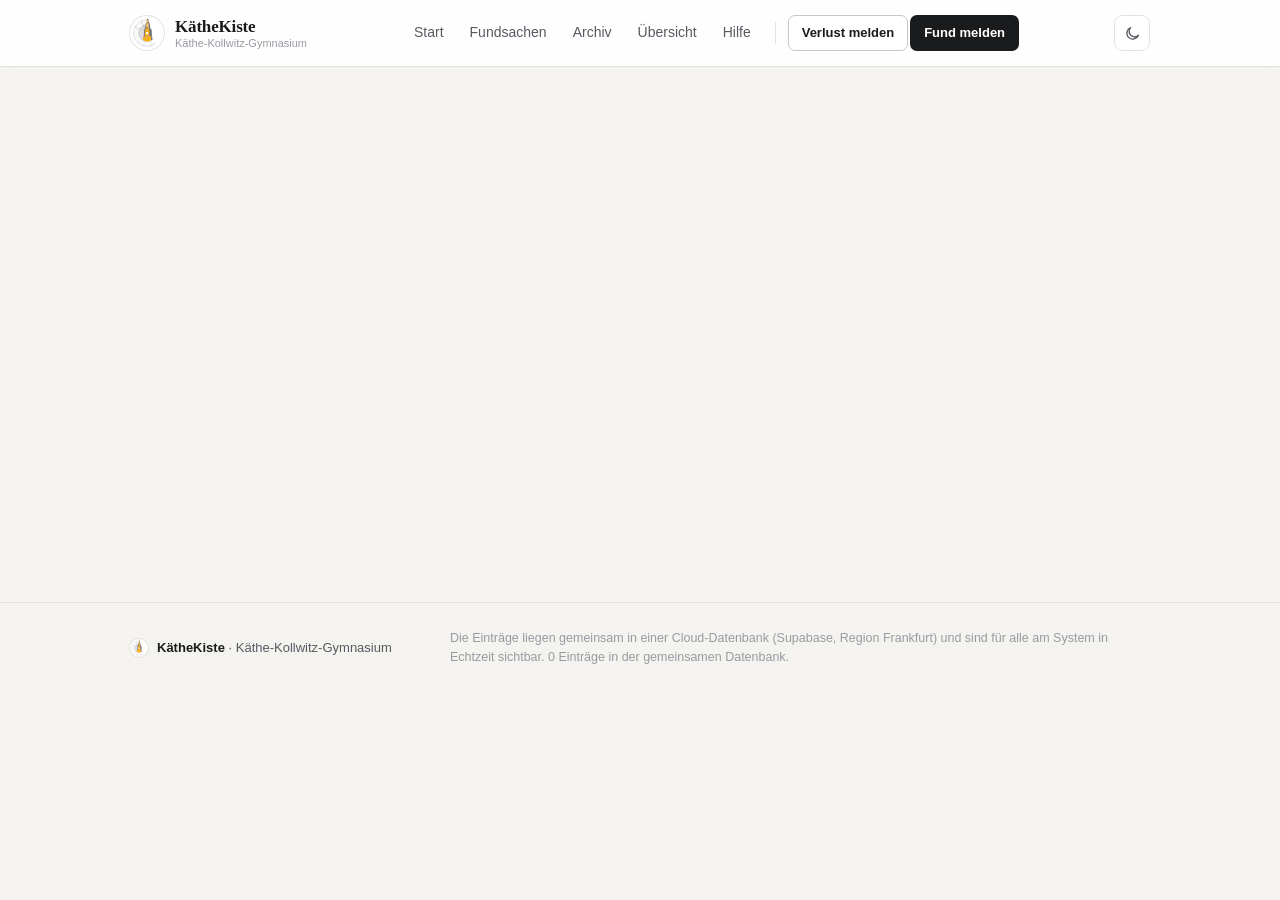
==== index.html @ 09cceaaf "KätheKiste: Darkmode (helles Default), Fotos in Beispieldaten, Onboarding + Conn-Banner" ====
<!DOCTYPE html>
<html lang="de">
<head>
  <meta charset="UTF-8" />
  <meta name="viewport" content="width=device-width, initial-scale=1.0" />
  <meta name="theme-color" content="#f4f3ef" />
  <!-- Design-Theme vor dem ersten Paint setzen. Default bleibt hell (Weiß/Papier);
       eine zuvor getroffene Auswahl (kk-theme in localStorage) wird respektiert. -->
  <script>
    try {
      var kkTheme = localStorage.getItem("kk-theme");
      if (kkTheme === "dark" || kkTheme === "light") document.documentElement.setAttribute("data-theme", kkTheme);
    } catch (e) { /* z. B. Privatmodus: Theme bleibt hell */ }
  </script>
  <title>KätheKiste – Digitales Fundsachen-System · Käthe-Kollwitz-Gymnasium</title>
  <meta name="description" content="Digitales Fundsachen-System des Käthe-Kollwitz-Gymnasiums: Verluste und Funde melden, automatisch zusammenbringen, Abholung über das Sekretariat." />
  <link rel="icon" href="data:image/svg+xml,%3Csvg%20xmlns%3D%22http%3A%2F%2Fwww.w3.org%2F2000%2Fsvg%22%20width%3D%2232%22%20height%3D%2232%22%20viewBox%3D%220%200%2032%2032%22%3E%3Crect%20width%3D%2232%22%20height%3D%2232%22%20rx%3D%227%22%20fill%3D%22%231a1b1d%22%2F%3E%3Cg%20transform%3D%22translate(4%2C4)%20scale(0.171428571)%22%3E%3Cellipse%20fill%3D%22%23FFFFFF%22%20cx%3D%2269.857%22%20cy%3D%2270%22%20rx%3D%2269.857%22%20ry%3D%2270%22%2F%3E%0D%0A%3Cpath%20fill%3D%22%23DFDFE3%22%20d%3D%22M35.755%2C70.789c0-18.98%2C15.356-34.368%2C34.295-34.368c5.538%2C21.62%2C21.75%2C60.943%2C21.509%2C61.138%0D%0A%09c-5.881%2C4.753-13.363%2C7.598-21.509%2C7.598C51.111%2C105.156%2C35.755%2C89.77%2C35.755%2C70.789%22%2F%3E%0D%0A%3Cpath%20fill%3D%22none%22%20stroke%3D%22%236C6B70%22%20stroke-width%3D%221.0171%22%20d%3D%22M35.755%2C70.789c0-18.98%2C15.356-34.368%2C34.295-34.368%0D%0A%09c5.538%2C21.62%2C21.75%2C60.943%2C21.509%2C61.138c-5.881%2C4.753-13.363%2C7.598-21.509%2C7.598C51.111%2C105.156%2C35.755%2C89.77%2C35.755%2C70.789z%22%2F%3E%0D%0A%3Cpath%20fill%3D%22none%22%20stroke%3D%22%23C5C6CB%22%20stroke-width%3D%222.4411%22%20stroke-miterlimit%3D%223.864%22%20d%3D%22M103.931%2C111.516%0D%0A%09c-0.847%2C0.631-4.056%2C2.922-4.94%2C3.506c-8.518%2C5.635-18.63%2C8.92-29.566%2C8.92c-29.606%2C0-53.604-24.05-53.604-53.716%0D%0A%09c0-28.399%2C21.989-51.652%2C49.837-53.584l4.885-0.152%22%2F%3E%0D%0A%3Cpath%20fill%3D%22none%22%20stroke%3D%22%23C5C6CB%22%20stroke-width%3D%220.8939%22%20stroke-miterlimit%3D%223.864%22%20d%3D%22M96.914%2C103.393%0D%0A%09c-7.698%2C6.591-17.689%2C10.571-28.612%2C10.571c-24.354%2C0-44.097-19.782-44.097-44.185c0-24.401%2C19.742-44.184%2C44.097-44.184%22%2F%3E%0D%0A%3Cpath%20fill%3D%22%23FCB11B%22%20d%3D%22M87.5%2C82.201l-33.45%2C3.014l0.011%2C15.077c6.092%2C4.294%2C21.046%2C7.067%2C33.506-0.776L87.5%2C82.201z%22%2F%3E%0D%0A%3Cpolygon%20fill%3D%22%236C6B70%22%20points%3D%2262.471%2C52.829%2063.73%2C48.21%2066.839%2C45.081%2067.025%2C49.907%20%22%2F%3E%0D%0A%3Cpolygon%20fill%3D%22%23FCB11B%22%20points%3D%2266.678%2C49.651%2066.997%2C29.14%2076.91%2C27.886%2077.072%2C48.448%20%22%2F%3E%0D%0A%3Cpath%20fill%3D%22%23FFFFFF%22%20d%3D%22M69.483%2C41.712l3.743-0.535l-0.1-5.52c-1.253-1.256-2.493-1.098-3.555%2C0.556L69.483%2C41.712z%22%2F%3E%0D%0A%3Cpolygon%20fill%3D%22%23FCB11B%22%20points%3D%2269.927%2C17.866%2068.948%2C18.752%2068.948%2C27.445%2075.234%2C26.557%2074.968%2C16.98%20%22%2F%3E%0D%0A%3Cpath%20fill%3D%22%23FFFFFF%22%20d%3D%22M70.793%2C23.763l2.318-0.267l-0.097-2.479c-0.579-1.031-1.618-0.954-2.212%2C0.177L70.793%2C23.763z%22%2F%3E%0D%0A%3Cpath%20fill%3D%22%236C6B70%22%20d%3D%22M62.668%2C52.449c-3.713%2C2.367-5.48%2C4.822-5.307%2C7.361L57.01%2C81.75l-3.12%2C3.816l0.158-0.168l33.221-2.896%0D%0A%09l-0.012%2C17.414c1.773-1.031%2C3.456-2.308%2C4.729-3.281l-0.13-8.894c0.049%2C0.096-1.928-2.854-1.928-2.854l-0.566-24.482%0D%0A%09c-1.448-5.764-3.333-8.87-6.074-9.553l-0.278-0.043l-1.668-18.272c-0.323-2.265-2.098-4.97-2.834-5.502l-1.236-2.654%0D%0A%09c-0.335-3.269-0.548-7.22-0.548-7.22c-0.111-2.008-1.012-4.313-3.61-6.972c-3.628%2C3.902-3.968%2C5.951-4.165%2C8.563l5.636-0.89%0D%0A%09l0.428%2C8.012l-5.973%2C1.109c-0.873%2C0.579-1.549%2C1.123-2.019%2C1.668c-1.5%2C1.409-2.959%2C2.638-3.239%2C6.092%20M66.941%2C40.784l0.038-1.669%0D%0A%09l0.102-3.762l-0.012%2C0.003l0.141-5.722l8.927-1.301l0.307%2C5.192l-0.044-0.016l0.444%2C14.604L66.711%2C49.37l0.225-8.588L66.941%2C40.784z%0D%0A%09%20M78.714%2C51.575l-0.031%2C7.985L78.6%2C59.545l-15.931%2C1.953l0.247-7.547L78.714%2C51.575z%20M61.343%2C82.9l-0.089-18.732l17.496-2.105%0D%0A%09l0.166%2C19.059L61.343%2C82.9z%22%2F%3E%0D%0A%0D%0A%0D%0A%0D%0A%0D%0A%0D%0A%0D%0A%0D%0A%0D%0A%0D%0A%0D%0A%0D%0A%0D%0A%0D%0A%0D%0A%0D%0A%0D%0A%0D%0A%0D%0A%0D%0A%0D%0A%0D%0A%0D%0A%3Cpath%20fill%3D%22%236C6B70%22%20d%3D%22M53.158%2C127.277c-0.035%2C0.146-0.103%2C0.258-0.217%2C0.33c-0.108%2C0.073-0.24%2C0.094-0.397%2C0.066%0D%0A%09c-0.14-0.027-0.254-0.097-0.333-0.201c-0.079-0.104-0.107-0.236-0.079-0.396c0.027-0.146%2C0.101-0.256%2C0.214-0.328%0D%0A%09c0.107-0.071%2C0.242-0.099%2C0.396-0.071c0.145%2C0.028%2C0.256%2C0.095%2C0.34%2C0.196C53.16%2C126.978%2C53.188%2C127.111%2C53.158%2C127.277%0D%0A%09%20M53.309%2C126.014c-0.022%2C0.113-0.077%2C0.204-0.164%2C0.273c-0.085%2C0.066-0.203%2C0.092-0.347%2C0.066c-0.13-0.028-0.227-0.096-0.282-0.193%0D%0A%09c-0.058-0.102-0.074-0.203-0.052-0.316c0.026-0.123%2C0.086-0.219%2C0.183-0.28c0.096-0.062%2C0.2-0.085%2C0.321-0.062%0D%0A%09c0.126%2C0.025%2C0.222%2C0.088%2C0.28%2C0.181C53.313%2C125.775%2C53.33%2C125.887%2C53.309%2C126.014%20M53.52%2C127.346%0D%0A%09c0.035-0.169%2C0.008-0.32-0.061-0.453c-0.073-0.131-0.185-0.236-0.324-0.305l0.002-0.013c0.111-0.006%2C0.221-0.052%2C0.328-0.136%0D%0A%09c0.105-0.091%2C0.177-0.224%2C0.216-0.41c0.027-0.136%2C0.014-0.264-0.039-0.379c-0.053-0.113-0.132-0.207-0.241-0.287%0D%0A%09c-0.105-0.078-0.232-0.131-0.375-0.157c-0.14-0.028-0.275-0.028-0.407%2C0.006c-0.13%2C0.03-0.238%2C0.089-0.333%2C0.175%0D%0A%09c-0.088%2C0.088-0.149%2C0.199-0.177%2C0.338c-0.03%2C0.186-0.014%2C0.34%2C0.051%2C0.459s0.147%2C0.201%2C0.251%2C0.25l-0.004%2C0.01%0D%0A%09c-0.156%2C0.014-0.293%2C0.066-0.412%2C0.164c-0.116%2C0.096-0.194%2C0.23-0.229%2C0.396c-0.044%2C0.26%2C0%2C0.479%2C0.136%2C0.652%0D%0A%09c0.138%2C0.174%2C0.331%2C0.287%2C0.585%2C0.338c0.251%2C0.049%2C0.472%2C0.016%2C0.665-0.098C53.343%2C127.788%2C53.467%2C127.602%2C53.52%2C127.346%22%2F%3E%0D%0A%3Cpath%20fill%3D%22%236C6B70%22%20d%3D%22M46.721%2C16.435c-0.102-0.253-0.25-0.429-0.45-0.529c-0.201-0.097-0.425-0.102-0.672-0.014%0D%0A%09c-0.041%2C0.018-0.104%2C0.049-0.169%2C0.083c-0.065%2C0.039-0.119%2C0.072-0.153%2C0.106l-0.234-0.647l1.041-0.399l-0.127-0.326l-1.376%2C0.528%0D%0A%09l0.488%2C1.362c0.073-0.077%2C0.155-0.146%2C0.242-0.206c0.091-0.061%2C0.165-0.103%2C0.236-0.129c0.186-0.075%2C0.35-0.084%2C0.501-0.03%0D%0A%09c0.146%2C0.049%2C0.259%2C0.168%2C0.332%2C0.353c0.061%2C0.167%2C0.061%2C0.315%2C0.002%2C0.442c-0.06%2C0.126-0.158%2C0.221-0.297%2C0.279%0D%0A%09c-0.115%2C0.041-0.221%2C0.053-0.32%2C0.03c-0.097-0.022-0.193-0.084-0.284-0.186l-0.306%2C0.254c0.129%2C0.144%2C0.277%2C0.234%2C0.448%2C0.27%0D%0A%09c0.171%2C0.038%2C0.345%2C0.021%2C0.522-0.045c0.167-0.066%2C0.305-0.159%2C0.417-0.281c0.107-0.124%2C0.18-0.263%2C0.209-0.42%0D%0A%09C46.799%2C16.772%2C46.787%2C16.606%2C46.721%2C16.435%22%2F%3E%0D%0A%3Cpath%20fill%3D%22%236C6B70%22%20d%3D%22M97.154%2C125.844l-0.139-0.294l-1.249%2C0.587l0.45-1.176c0.066-0.16%2C0.11-0.322%2C0.135-0.488%0D%0A%09c0.026-0.166%2C0.004-0.33-0.066-0.494c-0.111-0.223-0.27-0.359-0.469-0.407c-0.203-0.044-0.414-0.017-0.635%2C0.084%0D%0A%09c-0.219%2C0.103-0.374%2C0.241-0.474%2C0.415c-0.096%2C0.176-0.113%2C0.383-0.046%2C0.617l0.38-0.138c-0.032-0.131-0.028-0.249%2C0.022-0.353%0D%0A%09c0.045-0.104%2C0.131-0.188%2C0.256-0.243c0.121-0.057%2C0.235-0.071%2C0.35-0.037c0.111%2C0.037%2C0.2%2C0.11%2C0.263%2C0.233%0D%0A%09c0.042%2C0.104%2C0.06%2C0.211%2C0.042%2C0.322c-0.014%2C0.11-0.04%2C0.217-0.077%2C0.316l-0.539%2C1.459l0.17%2C0.357L97.154%2C125.844z%22%2F%3E%0D%0A%3Cpolygon%20fill%3D%22%236C6B70%22%20points%3D%2290.703%2C125.443%2090.582%2C125.146%2088.983%2C125.793%2089.104%2C126.094%2090.334%2C125.598%2090.208%2C128.263%20%0D%0A%0990.597%2C128.109%20%22%2F%3E%0D%0A%3Cpath%20fill%3D%22%236C6B70%22%20d%3D%22M29.896%2C113.467l-0.588-0.611l1.57-0.35l0.004%2C0.002L29.896%2C113.467z%20M30.188%2C114.24l0.234-0.227%0D%0A%09l-0.268-0.277l1.305-1.263l-0.312-0.327l-2.028%2C0.436l-0.271%2C0.265l0.813%2C0.847l-0.436%2C0.42l0.257%2C0.27l0.435-0.419L30.188%2C114.24z%22%0D%0A%09%2F%3E%0D%0A%3Cpath%20fill%3D%22%236C6B70%22%20d%3D%22M19.66%2C40.134c-0.138-0.104-0.284-0.159-0.444-0.16c-0.154-0.002-0.302%2C0.057-0.428%2C0.175l-0.008-0.002%0D%0A%09c0.05-0.142%2C0.055-0.277%2C0.019-0.411c-0.042-0.137-0.12-0.251-0.232-0.34c-0.138-0.1-0.271-0.152-0.407-0.158%0D%0A%09c-0.136-0.006-0.262%2C0.025-0.381%2C0.094c-0.119%2C0.067-0.224%2C0.164-0.316%2C0.285c-0.112%2C0.147-0.178%2C0.309-0.195%2C0.474%0D%0A%09c-0.024%2C0.17%2C0.015%2C0.338%2C0.106%2C0.502l0.333-0.227c-0.053-0.091-0.077-0.188-0.076-0.286c0.003-0.099%2C0.035-0.189%2C0.1-0.272%0D%0A%09c0.079-0.109%2C0.176-0.172%2C0.285-0.195c0.112-0.021%2C0.229%2C0.009%2C0.348%2C0.095c0.11%2C0.079%2C0.168%2C0.18%2C0.168%2C0.303%0D%0A%09c0%2C0.124-0.082%2C0.297-0.245%2C0.519l0.257%2C0.195c0.068-0.096%2C0.149-0.183%2C0.238-0.264c0.089-0.082%2C0.187-0.129%2C0.292-0.149%0D%0A%09c0.109-0.017%2C0.221%2C0.017%2C0.342%2C0.107c0.117%2C0.092%2C0.181%2C0.206%2C0.194%2C0.341c0.008%2C0.137-0.027%2C0.266-0.119%2C0.383%0D%0A%09c-0.084%2C0.114-0.177%2C0.181-0.273%2C0.203c-0.095%2C0.021-0.21%2C0.009-0.341-0.037l-0.14%2C0.386c0.204%2C0.071%2C0.392%2C0.077%2C0.562%2C0.008%0D%0A%09c0.173-0.063%2C0.319-0.184%2C0.449-0.355c0.097-0.132%2C0.166-0.271%2C0.199-0.416c0.034-0.146%2C0.03-0.287-0.012-0.426%0D%0A%09C19.893%2C40.365%2C19.799%2C40.241%2C19.66%2C40.134%22%2F%3E%0D%0A%3Cpath%20fill%3D%22none%22%20stroke%3D%22%236C6B70%22%20stroke-width%3D%220.7198%22%20stroke-miterlimit%3D%223.864%22%20d%3D%22M38.652%2C59.289l-11.251-4.022%0D%0A%09%20M54.966%2C119.818l-1.346%2C3.925%20M60.229%2C121.07l-0.919%2C4.113%20M92.116%2C116.67l1.903%2C3.594%20M86.006%2C114.92l2.968%2C7.689%20M39.577%2C102.25%0D%0A%09l-5.603%2C5.916%20M40.951%2C54.028L22.198%2C43.041%22%2F%3E%0D%0A%3Cpolygon%20fill%3D%22%23FCB11B%22%20points%3D%2261.133%2C54.001%2079.392%2C51.519%2079.01%2C81.157%2061.223%2C83.311%20%22%2F%3E%0D%0A%3Cline%20fill%3D%22%236C6B70%22%20x1%3D%2242.93%22%20y1%3D%2248.432%22%20x2%3D%2267.684%22%20y2%3D%2267.988%22%2F%3E%0D%0A%3Cpath%20fill%3D%22none%22%20stroke%3D%22%236C6B70%22%20stroke-width%3D%220.7198%22%20stroke-miterlimit%3D%223.864%22%20d%3D%22M46.991%2C19.197l22.096%2C47.571%0D%0A%09%20M44.212%2C25.061L68.44%2C66.5%20M42.93%2C48.432l24.754%2C19.557%22%2F%3E%0D%0A%3Cpath%20fill%3D%22%23FFFFFF%22%20d%3D%22M65.378%2C70.823c0-2.611%2C2.114-4.731%2C4.72-4.731c2.607%2C0%2C4.72%2C2.12%2C4.72%2C4.731c0%2C2.612-2.112%2C4.73-4.72%2C4.73%0D%0A%09C67.492%2C75.554%2C65.378%2C73.436%2C65.378%2C70.823%22%2F%3E%3C%2Fg%3E%3C%2Fsvg%3E" />
  <link rel="stylesheet" href="style.css" />
</head>
<body>
  <a class="skip-link" href="#main">Zum Inhalt springen</a>

  <header class="topbar">
    <div class="container topbar-inner">
      <button class="brand" data-action="home" aria-label="Zur Startansicht">
        <img class="brand-mark" src="static/logo-emblem.svg" alt="" aria-hidden="true" width="34" height="34" />
        <span class="brand-text">
          <strong>KätheKiste</strong>
          <small>Käthe-Kollwitz-Gymnasium</small>
        </span>
      </button>

      <nav class="nav" aria-label="Hauptnavigation">
        <button class="nav-link" data-action="nav" data-view="start">Start</button>
        <button class="nav-link" data-action="nav" data-view="liste">Fundsachen</button>
        <button class="nav-link" data-action="nav" data-view="archiv">Archiv</button>
        <button class="nav-link" data-action="nav" data-view="statistik">Übersicht</button>
        <button class="nav-link" data-action="nav" data-view="hilfe">Hilfe</button>
        <span class="nav-sep" aria-hidden="true"></span>
        <button class="btn btn--outline btn--sm" data-action="nav" data-view="form-lost">Verlust melden</button>
        <button class="btn btn--primary btn--sm" data-action="nav" data-view="form-found">Fund melden</button>
      </nav>

      <button class="theme-toggle" data-action="toggle-theme" type="button" aria-label="Dunkles Design aktivieren" title="Dunkles Design aktivieren">
        <svg width="17" height="17" viewBox="0 0 24 24" fill="none" stroke="currentColor" stroke-width="1.8" stroke-linecap="round" stroke-linejoin="round" aria-hidden="true"><path d="M20.5 14.5A8.5 8.5 0 1 1 9.5 3.5a7 7 0 0 0 11 11z"/></svg>
      </button>

      <button class="menu-toggle" data-action="toggle-menu" aria-expanded="false" aria-controls="nav-mobile" aria-label="Menü öffnen">
        <svg width="20" height="20" viewBox="0 0 24 24" fill="none" stroke="currentColor" stroke-width="1.8" stroke-linecap="round" aria-hidden="true">
          <path d="M4 7h16M4 12h16M4 17h16" />
        </svg>
      </button>
    </div>

    <nav class="nav nav--mobile" id="nav-mobile" aria-label="Mobile Navigation" hidden>
      <button data-action="nav" data-view="start">Start</button>
      <button data-action="nav" data-view="liste">Fundsachen</button>
      <button data-action="nav" data-view="archiv">Archiv</button>
      <button data-action="nav" data-view="statistik">Übersicht</button>
      <button data-action="nav" data-view="hilfe">Hilfe</button>
      <span class="nav-sep nav-sep--block" aria-hidden="true"></span>
      <button class="btn btn--outline" data-action="nav" data-view="form-lost">Verlust melden</button>
      <button class="btn btn--primary" data-action="nav" data-view="form-found">Fund melden</button>
    </nav>
  </header>

  <main id="main" class="container main" aria-live="polite"></main>

  <footer class="footer">
    <div class="container footer-inner">
      <div class="footer-brand">
        <img class="footer-mark" src="static/logo-emblem.svg" alt="" aria-hidden="true" width="18" height="18" />
        <span><strong>KätheKiste</strong> · Käthe-Kollwitz-Gymnasium</span>
      </div>
      <div class="footer-meta">
        Die Einträge liegen gemeinsam in einer Cloud-Datenbank (Supabase, Region Frankfurt) und sind für alle am System in Echtzeit sichtbar. <span id="footer-count"></span>
      </div>
    </div>
  </footer>

  <!-- Dialog für Details & Abläufe -->
  <div class="modal" id="modal" hidden>
    <div class="modal-backdrop" data-action="close-modal"></div>
    <div class="modal-panel" role="dialog" aria-modal="true" aria-labelledby="modal-title"></div>
  </div>

  <!-- Toast-Meldungen -->
  <div id="toast" class="toast" role="status" aria-live="polite" hidden></div>

  <script src="static/supabase.js"></script>
  <script src="app.js"></script>
</body>
</html>
---- style.css ----
/* ============================================================
   KätheKiste – Design
   Reduzierte, editoriale Schlichtheit:
   - Papier-Hintergrund, weiße Flächen, Haarlinien
   - Serifenschrift (Georgia) für Headlines, System-Sans für Text
   - Ein Akzent: Tiefrot = „Verloren", sonst Monochrom
   ============================================================ */

:root {
  --bg: #f4f3ef;
  --surface: #ffffff;
  --surface-2: #faf9f6;
  --ink: #1a1b1d;
  --ink-2: #565a61;
  --ink-3: #979ba1;
  --line: #e4e2db;
  --line-2: #c9c7bf;
  --accent: #a5301f;
  --accent-soft: #f5e9e6;
  --ok: #2e6b4a;
  --ok-soft: #e8f1ec;
  --pending: #8a5b13;
  --pending-soft: #f4eedd;
  --serif: Georgia, "Iowan Old Style", "Times New Roman", Times, serif;
  --sans: -apple-system, BlinkMacSystemFont, "Segoe UI", Roboto, "Helvetica Neue", Arial, sans-serif;
  --radius: 10px;
  --shadow: 0 6px 20px rgba(24, 24, 20, 0.07);
  /* abgeleitete Theme-Werte (hell = Default) */
  --hover: var(--hover);
  --focus-ring: rgba(26, 27, 29, 0.06);
  --selection: #e6e4dc;
  --photo-bg: #f1efe9;
  --track: #eeede6;
  --btn1-bg: #1a1b1d;
  --btn1-fg: #ffffff;
  --btn1-hover: #000000;
  --danger-line: #dcc3bd;
  --ok-line: #cfe0d5;
  --toast-bg: #1a1b1d;
  --toast-fg: #ffffff;
  --toast-error-bg: #8a251a;
  --topbar-bg: rgba(255, 255, 255, 0.92);
  --backdrop: rgba(26, 27, 29, 0.45);
  --modal-shadow: 0 24px 64px rgba(20, 20, 18, 0.28);
  --toast-shadow: 0 10px 30px rgba(20, 20, 18, 0.3);
}

/* ---------- Dunkles Design (opt-in: <html data-theme="dark">) ----------
   Die helle Ansicht bleibt der Standard; die dunkle Wahl wird lokal
   gespeichert und über data-theme aktiviert (umgesetzt in app.js). */
:root[data-theme="dark"] {
  --bg: #191a1c;
  --surface: #222327;
  --surface-2: #28292d;
  --ink: #eceae4;
  --ink-2: #b4b6b9;
  --ink-3: #80848c;
  --line: #34363b;
  --line-2: #4a4d54;
  --accent: #d9614d;
  --accent-soft: #38251f;
  --ok: #61a884;
  --ok-soft: #1f2c26;
  --pending: #d2a24a;
  --pending-soft: #302818;
  --shadow: 0 6px 20px rgba(0, 0, 0, 0.45);
  --hover: rgba(255, 255, 255, 0.07);
  --focus-ring: rgba(255, 255, 255, 0.12);
  --selection: rgba(255, 255, 255, 0.22);
  --photo-bg: #2a2b30;
  --track: #34363b;
  --btn1-bg: #eceae4;
  --btn1-fg: #191a1c;
  --btn1-hover: #ffffff;
  --danger-line: #5a352e;
  --ok-line: #2e463a;
  --toast-bg: #eceae4;
  --toast-fg: #191a1c;
  --toast-error-bg: #b03a2a;
  --topbar-bg: rgba(25, 26, 28, 0.88);
  --backdrop: rgba(0, 0, 0, 0.6);
  --modal-shadow: 0 24px 64px rgba(0, 0, 0, 0.55);
  --toast-shadow: 0 10px 30px rgba(0, 0, 0, 0.5);
}

* { box-sizing: border-box; }

html { -webkit-text-size-adjust: 100%; }

body {
  margin: 0;
  font-family: var(--sans);
  font-size: 15px;
  line-height: 1.55;
  color: var(--ink);
  background: var(--bg);
  -webkit-font-smoothing: antialiased;
}

img { display: block; max-width: 100%; }

button { font: inherit; color: inherit; background: none; border: 0; cursor: pointer; }
input, select, textarea { font: inherit; color: inherit; }

code {
  font-family: ui-monospace, SFMono-Regular, Menlo, Consolas, monospace;
  font-size: 0.85em;
  background: var(--surface-2);
  border: 1px solid var(--line);
  border-radius: 5px;
  padding: 1px 6px;
}

:focus-visible { outline: 2px solid var(--ink); outline-offset: 2px; }
::selection { background: var(--selection); }

.container { width: 100%; max-width: 1060px; margin: 0 auto; padding: 0 20px; }
.main { padding-top: 24px; padding-bottom: 8px; min-height: 55vh; }

.skip-link {
  position: absolute; left: -999px; top: 8px; z-index: 100;
  background: var(--btn1-bg); color: var(--btn1-fg);
  padding: 8px 14px; border-radius: 8px; text-decoration: none;
}
.skip-link:focus { left: 12px; }

/* ---------- Basics: Label, Icon, Muted ---------- */
.label {
  font-size: 11px; font-weight: 700;
  letter-spacing: 0.11em; text-transform: uppercase;
  color: var(--ink-3);
}
.ic { flex: none; vertical-align: -3px; }
.muted { color: var(--ink-3); font-weight: 400; }

/* ---------- Topbar & Navigation ---------- */
.topbar {
  position: sticky; top: 0; z-index: 40;
  background: var(--topbar-bg);
  backdrop-filter: blur(10px);
  -webkit-backdrop-filter: blur(10px);
  border-bottom: 1px solid var(--line);
}
.topbar-inner { display: flex; align-items: center; justify-content: space-between; gap: 20px; height: 66px; }

.brand { display: inline-flex; align-items: center; gap: 11px; padding: 0; }
.brand-mark {
  width: 34px; height: 34px; flex: none;
  border-radius: 50%;
  box-shadow: 0 0 0 1px var(--line);
  transition: box-shadow 0.15s;
}
.brand:hover .brand-mark { box-shadow: 0 0 0 1px var(--ink-3); }
.brand-text { display: flex; flex-direction: column; align-items: flex-start; line-height: 1.25; }
.brand-text strong { font-family: var(--serif); font-size: 17px; font-weight: 700; letter-spacing: -0.01em; }
.brand-text small { font-size: 11px; color: var(--ink-3); }

.nav { display: flex; align-items: center; gap: 2px; }
.nav-link {
  padding: 8px 12px;
  font-size: 14px; font-weight: 500;
  color: var(--ink-2);
  border-radius: 8px;
  transition: color 0.15s, background 0.15s;
}
.nav-link:hover { color: var(--ink); background: var(--hover); }
.nav-link.active { color: var(--ink); font-weight: 600; }
.nav-sep { width: 1px; height: 22px; background: var(--line); margin: 0 10px; }
.nav-sep--block { width: 100%; height: 1px; margin: 10px 0; }

.nav--mobile {
  display: flex; flex-direction: column; gap: 4px;
  padding: 12px 20px 18px;
  border-bottom: 1px solid var(--line);
  background: var(--surface);
}
.nav--mobile > button {
  text-align: left;
  padding: 10px 12px;
  border-radius: 8px;
  font-size: 15px; font-weight: 500;
  color: var(--ink-2);
}
.nav--mobile > button:hover { background: var(--hover); color: var(--ink); }
.nav--mobile > button.active { color: var(--ink); font-weight: 600; background: var(--hover); }
.nav--mobile .btn { justify-content: center; }

.menu-toggle { display: none; padding: 8px; border-radius: 8px; color: var(--ink); }
.theme-toggle {
  display: inline-flex; align-items: center; justify-content: center;
  width: 36px; height: 36px; flex: none;
  border: 1px solid var(--line); border-radius: 8px;
  background: var(--surface); color: var(--ink-2);
  transition: color 0.15s, border-color 0.15s, background 0.15s;
}
.theme-toggle:hover { color: var(--ink); border-color: var(--ink-3); background: var(--hover); }
.menu-toggle:hover { background: var(--hover); }

/* ---------- Buttons ---------- */
.btn {
  display: inline-flex; align-items: center; justify-content: center; gap: 8px;
  font-size: 14px; font-weight: 600;
  padding: 10px 18px;
  border-radius: 8px;
  border: 1px solid transparent;
  white-space: nowrap;
  transition: background 0.15s, border-color 0.15s, color 0.15s, transform 0.1s;
}
.btn:active { transform: translateY(1px); }
.btn--primary { background: var(--btn1-bg); color: var(--btn1-fg); }
.btn--primary:hover { background: var(--btn1-hover); }
.btn--outline { background: var(--surface); color: var(--ink); border-color: var(--line-2); }
.btn--outline:hover { border-color: var(--ink); }
.btn--ghost { background: transparent; color: var(--ink-2); border-color: transparent; }
.btn--ghost:hover { background: var(--hover); color: var(--ink); }
.btn--danger { background: var(--surface); color: var(--accent); border-color: var(--danger-line); }
.btn--danger:hover { background: var(--accent-soft); border-color: var(--accent); }
.btn--sm { padding: 7px 13px; font-size: 13px; border-radius: 7px; }

.link-arrow {
  display: inline-flex; align-items: center; gap: 7px;
  font-size: 14px; font-weight: 600; color: var(--ink-2);
  padding: 8px 4px;
  transition: color 0.15s;
}
.link-arrow:hover { color: var(--ink); }
.link-arrow .ic { transition: transform 0.15s; }
.link-arrow:hover .ic { transform: translateX(3px); }

/* ---------- Hero ---------- */
.hero {
  position: relative;
  background: var(--surface);
  border: 1px solid var(--line);
  border-radius: var(--radius);
  padding: 34px 40px 30px;
  overflow: hidden;
}
.hero::before {
  content: "";
  position: absolute; top: 0; left: 0; right: 0; height: 3px;
  background: var(--ink);
}
.hero-kicker {
  margin: 0 0 18px;
  font-size: 11.5px; font-weight: 700;
  letter-spacing: 0.16em; text-transform: uppercase;
  color: var(--ink-3);
}
.hero h1 {
  margin: 0 0 16px;
  font-family: var(--serif);
  font-size: clamp(2.1rem, 4.6vw, 3.15rem);
  font-weight: 500;
  line-height: 1.06;
  letter-spacing: -0.015em;
  max-width: 15em;
}
.hero .lead { margin: 0 0 18px; max-width: 560px; font-size: 16px; line-height: 1.65; color: var(--ink-2); }
.hero-actions { display: flex; flex-wrap: wrap; align-items: center; gap: 12px; }

/* ---------- Stats-Strip ---------- */
.stats {
  display: grid;
  grid-template-columns: repeat(4, 1fr);
  background: var(--surface);
  border: 1px solid var(--line);
  border-radius: var(--radius);
  overflow: hidden;
  margin-top: 16px;
}
.stat { padding: 22px 24px; }
.stat + .stat { border-left: 1px solid var(--line); }
.stat .num {
  font-family: var(--serif);
  font-size: 34px; line-height: 1;
  color: var(--ink); letter-spacing: -0.02em;
  font-variant-numeric: tabular-nums;
}
.stat .lbl {
  margin-top: 9px;
  font-size: 11.5px; font-weight: 700;
  letter-spacing: 0.1em; text-transform: uppercase;
  color: var(--ink-2);
}
.stat .hint { margin-top: 3px; font-size: 12px; color: var(--ink-3); }

/* ---------- Cards & Sections ---------- */
.card {
  background: var(--surface);
  border: 1px solid var(--line);
  border-radius: var(--radius);
  padding: 28px;
  margin-top: 16px;
}
main > .card:first-child { margin-top: 0; }

.grid-2 {
  display: grid;
  grid-template-columns: 1.35fr 1fr;
  gap: 16px;
  margin-top: 16px;
  align-items: start;
}
.grid-2 > .card { margin-top: 0; }

.section-head {
  display: flex; align-items: flex-start; justify-content: space-between;
  gap: 16px;
  margin-bottom: 20px;
}
.section-title { margin: 0; font-family: var(--serif); font-size: 1.5rem; font-weight: 500; letter-spacing: -0.01em; }
.section-sub { margin: 6px 0 0; font-size: 14px; color: var(--ink-2); line-height: 1.55; max-width: 46em; }
.count-pill { font-size: 12.5px; color: var(--ink-3); white-space: nowrap; padding-top: 5px; }

/* ---------- Schritte (Ablauf) ---------- */
.steps { margin: 0; padding: 0; list-style: none; counter-reset: step; display: grid; gap: 16px; }
.onb-steps { grid-template-columns: repeat(auto-fit, minmax(210px, 1fr)); gap: 14px 24px; }
.steps li {
  counter-increment: step;
  position: relative;
  padding-left: 42px;
  font-size: 14px; color: var(--ink-2); line-height: 1.55;
}
.steps li::before {
  content: counter(step, decimal-leading-zero);
  position: absolute; left: 0; top: -1px;
  width: 28px; height: 28px;
  display: grid; place-items: center;
  font-family: var(--serif); font-size: 13px; font-weight: 700;
  color: var(--ink);
  border: 1px solid var(--line);
  border-radius: 50%;
  background: var(--surface);
}
.card-actions { margin-top: 22px; display: flex; gap: 10px; flex-wrap: wrap; }

/* ---------- Toolbar (Liste) ---------- */
.toolbar {
  display: flex; flex-wrap: wrap; gap: 10px; align-items: center;
  padding: 14px;
  background: var(--surface-2);
  border: 1px solid var(--line);
  border-radius: 8px;
  margin-bottom: 18px;
}
.search {
  flex: 1 1 240px;
  display: flex; align-items: center; gap: 9px;
  background: var(--surface);
  border: 1px solid var(--line-2);
  border-radius: 8px;
  padding: 0 12px;
  color: var(--ink-3);
  transition: border-color 0.15s, box-shadow 0.15s;
}
.search:focus-within { border-color: var(--ink); box-shadow: 0 0 0 3px var(--focus-ring); }
.search input {
  flex: 1; min-width: 0;
  border: 0; outline: 0; background: none;
  padding: 10px 0;
  font-size: 14px; color: var(--ink);
}
.search input::placeholder { color: var(--ink-3); }
.toolbar select {
  background: var(--surface);
  border: 1px solid var(--line-2);
  border-radius: 8px;
  padding: 10px 12px;
  font-size: 13.5px;
  color: var(--ink-2);
  outline: none;
  transition: border-color 0.15s;
}
.toolbar select:focus { border-color: var(--ink); }

/* ---------- Eintrags-Karten ---------- */
.item-grid { display: grid; grid-template-columns: repeat(auto-fill, minmax(240px, 1fr)); gap: 14px; }

.item-card {
  display: flex; flex-direction: column;
  background: var(--surface);
  border: 1px solid var(--line);
  border-radius: var(--radius);
  overflow: hidden;
  cursor: pointer;
  transition: border-color 0.15s, box-shadow 0.2s, transform 0.2s;
}
.item-card:hover { border-color: var(--line-2); box-shadow: var(--shadow); transform: translateY(-1px); }

.item-card__photo {
  aspect-ratio: 16 / 10;
  background: var(--photo-bg);
  border-bottom: 1px solid var(--line);
  display: grid; place-items: center;
  overflow: hidden;
}
.item-card__photo img { width: 100%; height: 100%; object-fit: cover; }
.ph-empty {
  padding: 14px;
  text-align: center;
  font-size: 10.5px; font-weight: 700;
  letter-spacing: 0.13em; text-transform: uppercase;
  color: var(--ink-3);
  line-height: 1.6;
}

.item-card__body { display: flex; flex-direction: column; flex: 1; gap: 9px; padding: 14px 16px 16px; }
.item-row { display: flex; align-items: center; justify-content: space-between; gap: 10px; }

.type-tag {
  display: inline-flex; align-items: center; gap: 7px;
  font-size: 10.5px; font-weight: 700;
  letter-spacing: 0.11em; text-transform: uppercase;
  color: var(--ink);
}
.type-tag .dot { width: 7px; height: 7px; border-radius: 50%; background: var(--ink); }
.type-tag--lost .dot { background: var(--accent); }

.status-tag {
  font-size: 10.5px; font-weight: 700;
  letter-spacing: 0.1em; text-transform: uppercase;
  color: var(--ink-3);
}
.status-tag--offen { color: var(--pending); }
.status-tag--in_abwicklung { color: var(--ink); }
.status-tag--abgeholt { color: var(--ok); }

.item-card__title { margin: 0; font-size: 15.5px; font-weight: 600; line-height: 1.35; letter-spacing: -0.005em; }
.item-card__desc {
  margin: 0;
  font-size: 13.5px; color: var(--ink-2); line-height: 1.5;
  display: -webkit-box; -webkit-line-clamp: 2; -webkit-box-orient: vertical;
  overflow: hidden;
}
.item-card__meta {
  display: flex; flex-wrap: wrap; gap: 6px 14px;
  margin-top: auto; padding-top: 2px;
}
.meta-item { display: inline-flex; align-items: center; gap: 6px; font-size: 12.5px; color: var(--ink-3); min-width: 0; }

.item-card__foot {
  display: flex; align-items: center; justify-content: space-between; gap: 10px;
  border-top: 1px solid var(--line);
  margin-top: 4px; padding-top: 12px;
}
.details-link {
  display: inline-flex; align-items: center; gap: 6px;
  font-size: 13px; font-weight: 600; color: var(--ink);
}
.details-link .ic { transition: transform 0.15s; }
.item-card:hover .details-link .ic { transform: translateX(2px); }

/* ---------- Kategorie-Label & Hinweise ---------- */
.cat-label { font-size: 12px; color: var(--ink-3); }

.hint { display: block; margin-top: 6px; font-size: 12.5px; color: var(--ink-3); line-height: 1.5; }
.live-hint { margin: 16px 0 0; }

/* ---------- Match-Box ---------- */
.match-box {
  margin-top: 18px;
  background: var(--surface-2);
  border: 1px solid var(--line);
  border-radius: 10px;
  padding: 18px;
}
.match-box__head { margin-bottom: 14px; }
.match-box__head h3 {
  display: flex; align-items: center; gap: 8px;
  margin: 0 0 6px;
  font-family: var(--serif); font-size: 1.15rem; font-weight: 600;
  letter-spacing: -0.01em;
}
.match-box__head p { margin: 0; font-size: 13px; color: var(--ink-2); line-height: 1.5; max-width: 48em; }
.match-box--done { background: var(--ok-soft); border-color: var(--ok-line); }
.match-box--done .match-box__head h3 { color: var(--ok); }
.match-box--done .btn { margin-top: 4px; }
.match-box--plain { background: var(--surface); }
.match-box--plain p { margin: 0; font-size: 14px; color: var(--ink-2); line-height: 1.55; }

.match-list { display: grid; gap: 10px; }
.match-item {
  display: grid;
  grid-template-columns: 44px minmax(0, 1fr) auto auto;
  gap: 12px;
  align-items: center;
  background: var(--surface);
  border: 1px solid var(--line);
  border-radius: 9px;
  padding: 10px 12px;
}
.match-item__thumb {
  width: 44px; height: 44px;
  border-radius: 8px; overflow: hidden;
  background: var(--photo-bg);
  display: grid; place-items: center;
}
.match-item__thumb img { width: 100%; height: 100%; object-fit: cover; }
.ph-small {
  padding: 4px;
  font-size: 9px; font-weight: 700;
  letter-spacing: 0.1em; text-transform: uppercase;
  color: var(--ink-3);
  text-align: center; line-height: 1.4;
}
.match-item__body { min-width: 0; }
.match-item__title {
  font-size: 14px; font-weight: 600;
  white-space: nowrap; overflow: hidden; text-overflow: ellipsis;
}
.match-item__sub { font-size: 12.5px; color: var(--ink-3); margin-top: 2px; }
.match-score {
  min-width: 44px; text-align: right;
  font-size: 13px; font-weight: 700; color: var(--ink);
  font-variant-numeric: tabular-nums;
}
.chip-muted {
  font-size: 12px; color: var(--ink-3);
  border: 1px dashed var(--line-2);
  border-radius: 999px;
  padding: 5px 11px;
  white-space: nowrap;
}

/* ---------- Leerzustand ---------- */
.empty {
  padding: 48px 24px;
  text-align: center;
  background: var(--surface-2);
  border: 1px dashed var(--line-2);
  border-radius: 10px;
}
.empty-title { margin: 0 0 6px; font-family: var(--serif); font-size: 1.3rem; font-weight: 500; letter-spacing: -0.01em; }
.empty p { margin: 0; font-size: 14px; color: var(--ink-2); }
.empty-actions { margin-top: 18px; display: flex; justify-content: center; gap: 10px; flex-wrap: wrap; }

/* ---------- Formular ---------- */
.form-type {
  display: inline-flex; align-items: center; gap: 8px;
  font-size: 11px; font-weight: 700;
  letter-spacing: 0.12em; text-transform: uppercase;
  color: var(--ink-2);
  padding-top: 5px;
  white-space: nowrap;
}
.form-type .dot { width: 8px; height: 8px; border-radius: 50%; background: var(--ink); }
.form-type--lost .dot { background: var(--accent); }

.form-grid {
  display: grid;
  grid-template-columns: 1fr 1fr;
  gap: 18px 16px;
  margin-top: 4px;
}
.field--full { grid-column: 1 / -1; }
.field label {
  display: block;
  margin-bottom: 7px;
  font-size: 13px; font-weight: 600;
  color: var(--ink);
}
.req { color: var(--accent); }
.field input, .field select, .field textarea {
  width: 100%;
  background: var(--surface);
  border: 1px solid var(--line-2);
  border-radius: 8px;
  padding: 10px 12px;
  font-size: 14.5px;
  color: var(--ink);
  outline: none;
  transition: border-color 0.15s, box-shadow 0.15s;
}
.field input:focus, .field select:focus, .field textarea:focus {
  border-color: var(--ink);
  box-shadow: 0 0 0 3px var(--focus-ring);
}
.field input::placeholder, .field textarea::placeholder { color: var(--ink-3); }
.field textarea { min-height: 96px; resize: vertical; line-height: 1.5; }

.dropzone {
  display: flex; flex-direction: column; align-items: center; gap: 8px;
  padding: 26px 20px;
  text-align: center;
  background: var(--surface-2);
  border: 1.5px dashed var(--line-2);
  border-radius: 10px;
  color: var(--ink-2);
  transition: border-color 0.15s, background 0.15s;
}
.dropzone:hover { border-color: var(--ink); background: var(--surface); }
.dropzone .ic { color: var(--ink-3); }
.dropzone strong { font-size: 14.5px; color: var(--ink); font-weight: 600; }
.dz-sub { font-size: 12.5px; color: var(--ink-3); }
.dropzone.has-photo { padding: 14px; }
.dropzone.has-photo img {
  width: 100%; max-height: 220px;
  object-fit: cover;
  border-radius: 8px;
  border: 1px solid var(--line);
}
.dz-note { margin-top: 10px; font-size: 12.5px; color: var(--ink-3); }
.dropzone.has-photo .btn { margin-top: 10px; }

.form-actions {
  display: flex; flex-wrap: wrap; align-items: center; gap: 12px;
  margin-top: 22px;
  padding-top: 18px;
  border-top: 1px solid var(--line);
}
.consent { flex: 1; min-width: 240px; font-size: 12.5px; color: var(--ink-3); line-height: 1.5; }

/* ---------- Dashboard (Übersicht) ---------- */
.dash-grid {
  display: grid;
  grid-template-columns: repeat(3, 1fr);
  gap: 10px;
}
.dash-grid .stat {
  background: var(--surface-2);
  border: 1px solid var(--line);
  border-radius: 10px;
  padding: 18px 20px;
}
.dash-grid .stat .num { font-size: 26px; }
.dash-grid .stat .lbl { margin-top: 7px; }
.dash-grid .stat .hint { margin-top: 2px; font-size: 11.5px; }

.bars { display: grid; gap: 12px; }
.bar-row {
  display: grid;
  grid-template-columns: 150px minmax(0, 1fr) 30px;
  gap: 12px;
  align-items: center;
}
.bar-row .lbl {
  font-size: 13px; color: var(--ink-2);
  white-space: nowrap; overflow: hidden; text-overflow: ellipsis;
}
.bar-track {
  height: 8px;
  background: var(--track);
  border-radius: 999px;
  overflow: hidden;
}
.bar-fill { display: block; height: 100%; background: var(--ink); border-radius: 999px; }
.bar-row .val { font-size: 12.5px; color: var(--ink-3); text-align: right; font-variant-numeric: tabular-nums; }

.stat-note {
  margin-top: 18px;
  display: flex; flex-wrap: wrap; gap: 6px 16px;
}

.recent-list { display: grid; gap: 8px; }
.recent-item {
  display: flex; align-items: center; gap: 12px;
  padding: 10px 14px;
  background: var(--surface);
  border: 1px solid var(--line);
  border-radius: 9px;
  cursor: pointer;
  transition: border-color 0.15s, background 0.15s;
}
.recent-item:hover { border-color: var(--line-2); background: var(--surface-2); }
.recent-item__body { flex: 1; min-width: 0; }
.recent-item__body strong {
  display: block;
  font-size: 14px; font-weight: 600;
  white-space: nowrap; overflow: hidden; text-overflow: ellipsis;
}
.recent-item__body span { display: block; font-size: 12.5px; color: var(--ink-3); margin-top: 2px; }
.recent-item .ic { color: var(--ink-3); }

/* ---------- Hilfe ---------- */
.help-grid { display: grid; grid-template-columns: 1fr 1fr; gap: 16px; }
.help-card {
  background: var(--surface-2);
  border: 1px solid var(--line);
  border-radius: 10px;
  padding: 18px 20px;
}
.help-card h3 { margin: 0 0 10px; font-family: var(--serif); font-size: 17px; font-weight: 600; letter-spacing: -0.01em; }
.help-card p { margin: 0; font-size: 14px; color: var(--ink-2); line-height: 1.55; }
.help-card ul { margin: 0; padding-left: 18px; display: grid; gap: 6px; font-size: 14px; color: var(--ink-2); line-height: 1.5; }

.faq { display: grid; gap: 10px; }
.faq details {
  background: var(--surface-2);
  border: 1px solid var(--line);
  border-radius: 9px;
  padding: 0 16px;
}
.faq summary {
  cursor: pointer;
  padding: 13px 0;
  font-size: 14.5px; font-weight: 600;
  list-style: none;
}
.faq summary::-webkit-details-marker { display: none; }
.faq summary:hover { color: var(--accent); }
.faq details p {
  margin: 0 0 14px;
  padding-top: 12px;
  border-top: 1px solid var(--line);
  font-size: 14px; color: var(--ink-2); line-height: 1.55;
}

.data-block { margin-top: 28px; padding-top: 24px; border-top: 1px solid var(--line); }
.data-block__title { margin: 0; font-family: var(--serif); font-size: 1.25rem; font-weight: 500; letter-spacing: -0.01em; }
.data-block__sub { margin: 6px 0 16px; font-size: 14px; color: var(--ink-2); }
.data-actions { display: flex; flex-wrap: wrap; gap: 10px; }

/* ---------- Modal ---------- */
.modal { position: fixed; inset: 0; z-index: 60; display: grid; place-items: center; padding: 20px; }
.modal[hidden] { display: none; }
.modal-backdrop {
  position: absolute; inset: 0;
  background: var(--backdrop);
  backdrop-filter: blur(3px);
  -webkit-backdrop-filter: blur(3px);
}
.modal-panel {
  position: relative;
  display: grid;
  grid-template-columns: 300px minmax(0, 1fr);
  width: min(860px, 100%);
  max-height: min(84vh, 760px);
  background: var(--surface);
  border-radius: 12px;
  overflow: hidden;
  box-shadow: var(--modal-shadow);
}
/* Erfolgs-Modal ohne Fotospalte: 1 Spalte, schmaler */
.modal-panel:has(> .modal-panel__body--center) { grid-template-columns: 1fr; max-width: 620px; }
.modal-panel__photo {
  background: var(--photo-bg);
  border-right: 1px solid var(--line);
  display: grid; place-items: center;
  overflow: hidden;
}
.modal-panel__photo img { width: 100%; height: 100%; object-fit: cover; }
.modal-panel__body {
  padding: 24px 28px;
  overflow-y: auto;
  min-width: 0;
}
.modal-panel__body--center { text-align: center; }
.modal-panel__body--center .match-box,
.modal-panel__body--center .modal-actions { text-align: left; }
.modal-panel__body--center .match-box--plain { text-align: center; }
.modal-panel__head {
  display: flex; align-items: center; justify-content: space-between;
  gap: 12px;
  margin-bottom: 14px;
}
.modal-close {
  width: 34px; height: 34px; flex: none;
  display: grid; place-items: center;
  border: 1px solid var(--line);
  border-radius: 50%;
  background: var(--surface);
  color: var(--ink-2);
  transition: border-color 0.15s, color 0.15s, background 0.15s;
}
.modal-close:hover { border-color: var(--ink); color: var(--ink); background: var(--surface-2); }

.detail-title { margin: 0 0 8px; font-family: var(--serif); font-size: 1.55rem; font-weight: 500; letter-spacing: -0.01em; line-height: 1.2; }
.detail-desc { margin: 0 0 4px; font-size: 14.5px; color: var(--ink-2); line-height: 1.6; }

.detail-grid {
  margin: 18px 0 0;
  display: grid;
  grid-template-columns: 1fr 1fr;
  gap: 10px;
}
.detail-grid__item {
  background: var(--surface-2);
  border: 1px solid var(--line);
  border-radius: 8px;
  padding: 10px 12px;
}
.detail-grid__wide { grid-column: 1 / -1; }
.detail-grid dt {
  font-size: 10.5px; font-weight: 700;
  letter-spacing: 0.11em; text-transform: uppercase;
  color: var(--ink-3);
  margin-bottom: 3px;
}
.detail-grid dd { margin: 0; font-size: 13.5px; color: var(--ink); line-height: 1.45; }
.detail-grid .sub { display: block; margin-top: 4px; font-size: 12.5px; color: var(--ink-3); }

.success-ic {
  width: 52px; height: 52px;
  margin: 0 auto 18px;
  display: grid; place-items: center;
  border-radius: 50%;
  background: var(--ok-soft);
  color: var(--ok);
}

.tl-block { margin-top: 20px; }
.tl-label {
  margin-bottom: 10px;
  font-size: 10.5px; font-weight: 700;
  letter-spacing: 0.12em; text-transform: uppercase;
  color: var(--ink-3);
}
.timeline { margin: 0; padding: 0; list-style: none; }
.timeline li {
  position: relative;
  padding: 0 0 14px 22px;
  font-size: 13.5px; color: var(--ink-2);
}
.timeline li::before {
  content: "";
  position: absolute; left: 3px; top: 4px;
  width: 8px; height: 8px;
  border-radius: 50%;
  background: var(--line-2);
}
.timeline li::after {
  content: "";
  position: absolute; left: 6.5px; top: 14px; bottom: 2px;
  width: 1px;
  background: var(--line);
}
.timeline li:last-child { padding-bottom: 0; }
.timeline li:last-child::after { display: none; }
.timeline li.current .tl-text { color: var(--ink); font-weight: 600; }
.timeline li.current::before { background: var(--ink); }
.timeline li.done { color: var(--ink-3); }
.t-date { display: block; margin-top: 2px; font-size: 11.5px; color: var(--ink-3); font-variant-numeric: tabular-nums; }

.modal-actions {
  display: flex; align-items: center; justify-content: space-between;
  gap: 10px;
  margin-top: 20px;
  padding-top: 16px;
  border-top: 1px solid var(--line);
}
.modal-actions__left { display: flex; flex-wrap: wrap; gap: 8px; }

/* ---------- Toast ---------- */
.toast {
  position: fixed; left: 50%; bottom: 26px; z-index: 80;
  transform: translate(-50%, 14px);
  opacity: 0;
  pointer-events: none;
  transition: opacity 0.25s ease, transform 0.25s ease;
  background: var(--toast-bg); color: var(--toast-fg);
  font-size: 14px; font-weight: 500;
  padding: 12px 20px;
  border-radius: 10px;
  box-shadow: var(--toast-shadow);
  max-width: min(560px, calc(100vw - 32px));
}
.toast.show { opacity: 1; transform: translate(-50%, 0); }
.toast.error { background: var(--toast-error-bg); }

/* ---------- Verbindungs-Banner (Daten konnten nicht geladen werden) ---------- */
.conn-banner {
  display: flex; align-items: center; justify-content: space-between;
  gap: 12px 14px; flex-wrap: wrap;
  margin: 0 0 18px; padding: 12px 16px;
  background: var(--accent-soft); border: 1px solid var(--accent);
  border-radius: var(--radius);
  font-size: 14px; font-weight: 500; color: var(--ink);
}
.conn-banner .btn { flex: 0 0 auto; }

/* ---------- Footer ---------- */
.footer { margin-top: 40px; border-top: 1px solid var(--line); padding: 26px 0 36px; }
.footer-inner {
  display: flex; flex-wrap: wrap; align-items: center;
  justify-content: space-between; gap: 8px 24px;
  font-size: 13px; color: var(--ink-2);
}
.footer-brand { display: flex; align-items: center; gap: 9px; }
.footer-mark { width: 18px; height: 18px; flex: none; border-radius: 50%; box-shadow: 0 0 0 1px var(--line); }
.footer-inner strong { color: var(--ink); }
.footer-meta { font-size: 12.5px; color: var(--ink-3); max-width: 56em; }

/* ---------- Aktive Nav-Buttons ---------- */
.nav .btn--outline.active { border-color: var(--ink); }

/* Mobile Navigation: hidden-Attribut muss gewinnen */
.nav--mobile[hidden] { display: none; }

/* ---------- Responsive ---------- */
@media (max-width: 880px) {
  .grid-2 { grid-template-columns: 1fr; }
  .help-grid { grid-template-columns: 1fr; }
  .stats { grid-template-columns: repeat(2, 1fr); }
  .stat { border-left: 0; }
  .stat:nth-child(2n) { border-left: 1px solid var(--line); }
  .stat:nth-child(n + 3) { border-top: 1px solid var(--line); }
  .hero { padding: 40px 30px; }
  .modal-panel { grid-template-columns: 1fr; max-height: 88vh; }
  .modal-panel__photo {
    height: 180px;
    border-right: 0;
    border-bottom: 1px solid var(--line);
  }
}

@media (max-width: 680px) {
  .topbar-inner .nav:not(.nav--mobile) { display: none; }
  .menu-toggle { display: inline-flex; }
  .hero { padding: 34px 22px; }
  .card { padding: 22px 18px; }
  .form-grid { grid-template-columns: 1fr; }
  .dash-grid { grid-template-columns: repeat(2, 1fr); }
  .detail-grid { grid-template-columns: 1fr; }
  .bar-row { grid-template-columns: 104px minmax(0, 1fr) 28px; }
  .toolbar select { flex: 1 1 45%; }
}

@media (max-width: 560px) {
  .match-item { grid-template-columns: 44px minmax(0, 1fr); }
  .match-item .match-score { grid-column: 2; grid-row: 2; justify-self: start; min-width: 0; text-align: left; }
  .match-item .btn, .match-item .chip-muted { grid-column: 2; grid-row: 3; justify-self: end; }
  .modal-actions { flex-direction: column; align-items: stretch; }
  .modal-actions .btn { width: 100%; }
}
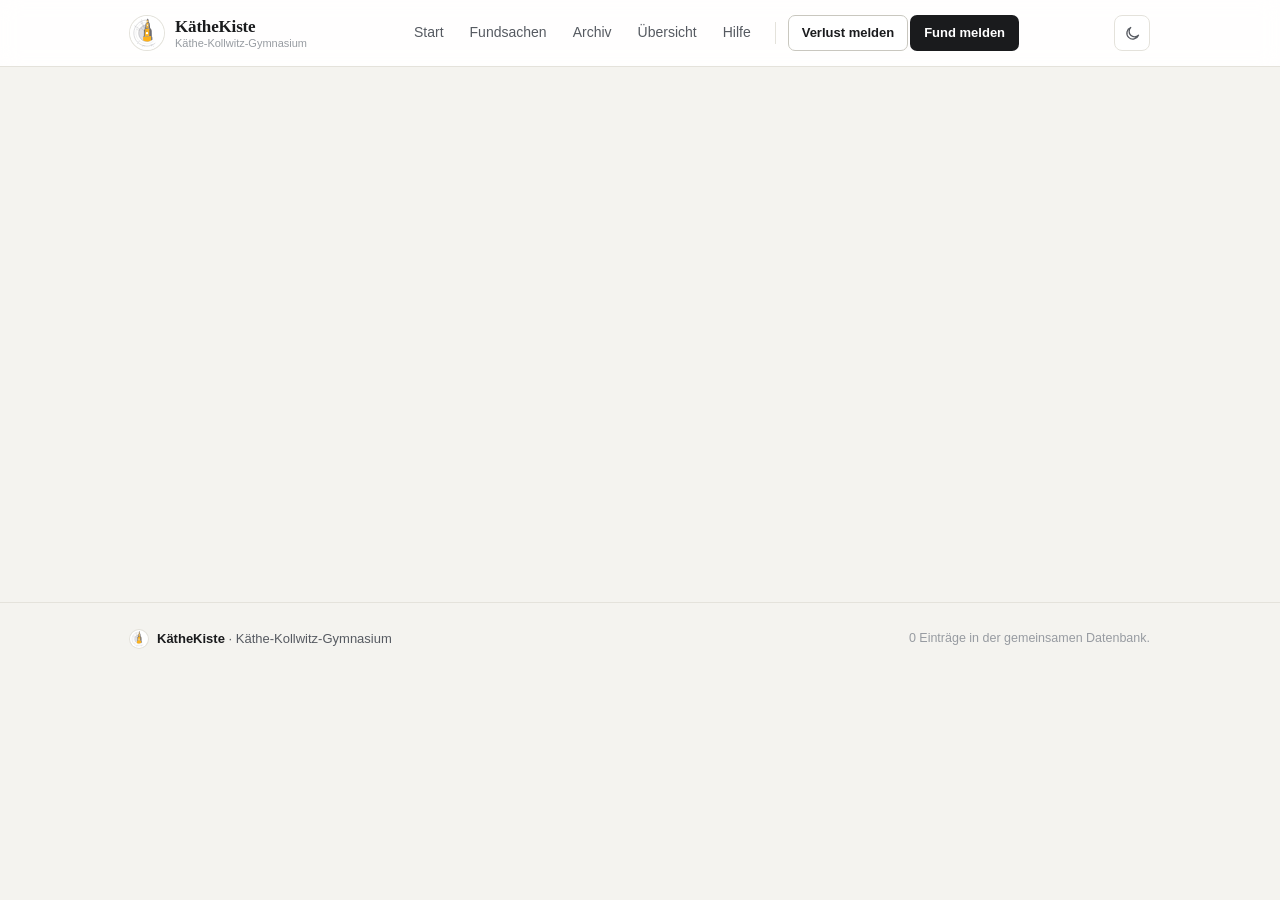
==== commit 8b1f2402: "Trim unnecessary and verbose text across views and dialogs" ====
--- a/index.html
+++ b/index.html
@@ -73,7 +73,7 @@
         <span><strong>KätheKiste</strong> · Käthe-Kollwitz-Gymnasium</span>
       </div>
       <div class="footer-meta">
-        Die Einträge liegen gemeinsam in einer Cloud-Datenbank (Supabase, Region Frankfurt) und sind für alle am System in Echtzeit sichtbar. <span id="footer-count"></span>
+        <span id="footer-count"></span>
       </div>
     </div>
   </footer>
--- a/style.css
+++ b/style.css
@@ -392,10 +392,12 @@
   aspect-ratio: 16 / 10;
   background: var(--photo-bg);
   border-bottom: 1px solid var(--line);
-  display: grid; place-items: center;
+  display: flex;
+  align-items: center;
+  justify-content: center;
   overflow: hidden;
 }
-.item-card__photo img { width: 100%; height: 100%; object-fit: cover; }
+.item-card__photo img { width: 100%; height: 100%; object-fit: contain; padding: 6px; }
 .ph-empty {
   padding: 14px;
   text-align: center;
@@ -444,6 +446,17 @@
   border-top: 1px solid var(--line);
   margin-top: 4px; padding-top: 12px;
 }
+.item-card__foot-actions {
+  display: inline-flex; align-items: center; gap: 8px;
+}
+.btn-claim-quick {
+  padding: 3px 8px; font-size: 11.5px; font-weight: 600;
+  border-color: var(--ok-line); color: var(--ok);
+  background: var(--ok-soft);
+}
+.btn-claim-quick:hover {
+  background: var(--ok); color: #fff; border-color: var(--ok);
+}
 .details-link {
   display: inline-flex; align-items: center; gap: 6px;
   font-size: 13px; font-weight: 600; color: var(--ink);
@@ -476,6 +489,28 @@
 .match-box--done { background: var(--ok-soft); border-color: var(--ok-line); }
 .match-box--done .match-box__head h3 { color: var(--ok); }
 .match-box--done .btn { margin-top: 4px; }
+.claim-box {
+  margin-top: 18px;
+  background: var(--surface-2);
+  border: 1px solid var(--line);
+  border-left: 4px solid var(--ok);
+  border-radius: 10px;
+  padding: 16px 18px;
+  display: flex;
+  align-items: center;
+  justify-content: space-between;
+  gap: 16px;
+}
+.claim-box__head { min-width: 0; }
+.claim-box__head h3 {
+  display: flex; align-items: center; gap: 8px;
+  margin: 0 0 4px;
+  font-family: var(--serif); font-size: 1.05rem; font-weight: 600;
+  color: var(--ink);
+}
+.claim-box__head p {
+  margin: 0; font-size: 13px; color: var(--ink-2); line-height: 1.45; max-width: 44em;
+}
 .match-box--plain { background: var(--surface); }
 .match-box--plain p { margin: 0; font-size: 14px; color: var(--ink-2); line-height: 1.55; }
 
@@ -723,9 +758,9 @@
 .modal-panel {
   position: relative;
   display: grid;
-  grid-template-columns: 300px minmax(0, 1fr);
-  width: min(860px, 100%);
-  max-height: min(84vh, 760px);
+  grid-template-columns: 320px minmax(0, 1fr);
+  width: min(880px, 100%);
+  max-height: min(88vh, 760px);
   background: var(--surface);
   border-radius: 12px;
   overflow: hidden;
@@ -736,10 +771,28 @@
 .modal-panel__photo {
   background: var(--photo-bg);
   border-right: 1px solid var(--line);
-  display: grid; place-items: center;
+  display: flex;
+  align-items: center;
+  justify-content: center;
   overflow: hidden;
-}
-.modal-panel__photo img { width: 100%; height: 100%; object-fit: cover; }
+  position: relative;
+  min-height: 240px;
+}
+.modal-photo-link {
+  display: flex;
+  align-items: center;
+  justify-content: center;
+  width: 100%;
+  height: 100%;
+  cursor: zoom-in;
+}
+.modal-panel__photo img {
+  width: 100%;
+  height: 100%;
+  max-height: 100%;
+  object-fit: contain;
+  padding: 12px;
+}
 .modal-panel__body {
   padding: 24px 28px;
   overflow-y: auto;
@@ -898,7 +951,7 @@
   .hero { padding: 40px 30px; }
   .modal-panel { grid-template-columns: 1fr; max-height: 88vh; }
   .modal-panel__photo {
-    height: 180px;
+    height: 260px;
     border-right: 0;
     border-bottom: 1px solid var(--line);
   }
@@ -922,4 +975,6 @@
   .match-item .btn, .match-item .chip-muted { grid-column: 2; grid-row: 3; justify-self: end; }
   .modal-actions { flex-direction: column; align-items: stretch; }
   .modal-actions .btn { width: 100%; }
-}
+  .claim-box { flex-direction: column; align-items: stretch; gap: 12px; }
+  .claim-box .btn { width: 100%; justify-content: center; }
+}
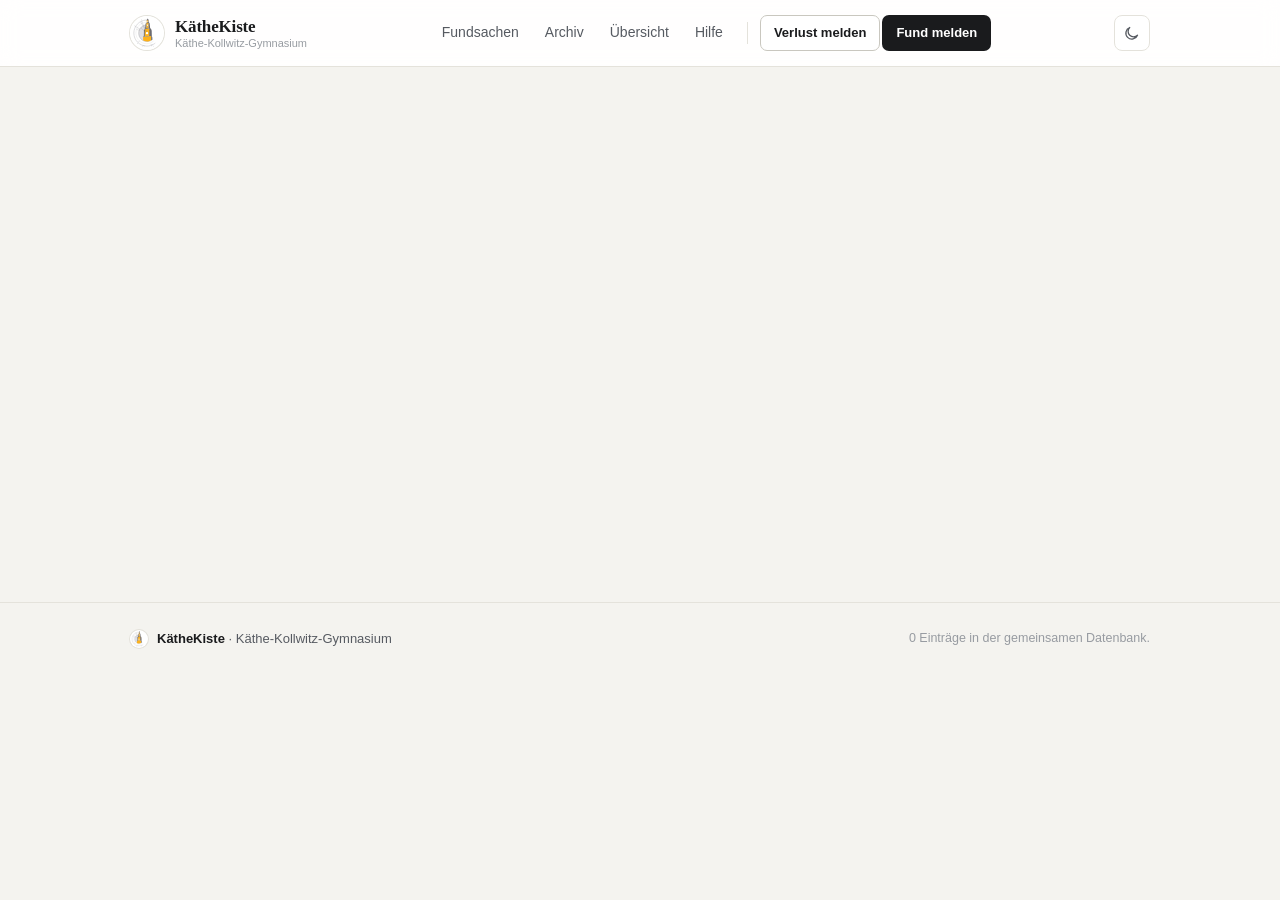
==== commit f187aa41: "Separate lost and found items clearly, remove redundant Start nav link, and remove repetitive hero t" ====
--- a/index.html
+++ b/index.html
@@ -31,7 +31,6 @@
       </button>
 
       <nav class="nav" aria-label="Hauptnavigation">
-        <button class="nav-link" data-action="nav" data-view="start">Start</button>
         <button class="nav-link" data-action="nav" data-view="liste">Fundsachen</button>
         <button class="nav-link" data-action="nav" data-view="archiv">Archiv</button>
         <button class="nav-link" data-action="nav" data-view="statistik">Übersicht</button>
@@ -53,7 +52,6 @@
     </div>
 
     <nav class="nav nav--mobile" id="nav-mobile" aria-label="Mobile Navigation" hidden>
-      <button data-action="nav" data-view="start">Start</button>
       <button data-action="nav" data-view="liste">Fundsachen</button>
       <button data-action="nav" data-view="archiv">Archiv</button>
       <button data-action="nav" data-view="statistik">Übersicht</button>
--- a/style.css
+++ b/style.css
@@ -387,6 +387,8 @@
   transition: border-color 0.15s, box-shadow 0.2s, transform 0.2s;
 }
 .item-card:hover { border-color: var(--line-2); box-shadow: var(--shadow); transform: translateY(-1px); }
+.item-card--found { border-left: 4px solid var(--ok); }
+.item-card--lost { border-left: 4px solid var(--accent); }
 
 .item-card__photo {
   aspect-ratio: 16 / 10;
@@ -411,12 +413,17 @@
 .item-row { display: flex; align-items: center; justify-content: space-between; gap: 10px; }
 
 .type-tag {
-  display: inline-flex; align-items: center; gap: 7px;
+  display: inline-flex; align-items: center; gap: 6px;
   font-size: 10.5px; font-weight: 700;
-  letter-spacing: 0.11em; text-transform: uppercase;
+  letter-spacing: 0.08em; text-transform: uppercase;
   color: var(--ink);
-}
-.type-tag .dot { width: 7px; height: 7px; border-radius: 50%; background: var(--ink); }
+  padding: 3px 8px;
+  border-radius: 999px;
+}
+.type-tag .dot { width: 6px; height: 6px; border-radius: 50%; background: var(--ink); }
+.type-tag--found { background: var(--ok-soft); color: var(--ok); }
+.type-tag--found .dot { background: var(--ok); }
+.type-tag--lost { background: var(--accent-soft); color: var(--accent); }
 .type-tag--lost .dot { background: var(--accent); }
 
 .status-tag {
@@ -427,6 +434,73 @@
 .status-tag--offen { color: var(--pending); }
 .status-tag--in_abwicklung { color: var(--ink); }
 .status-tag--abgeholt { color: var(--ok); }
+
+/* Quick-Buttons nach Typ */
+.btn-claim-quick--found { color: var(--ok); border-color: var(--ok-line); }
+.btn-claim-quick--found:hover { background: var(--ok-soft); }
+.btn-claim-quick--lost { color: var(--accent); border-color: var(--danger-line); }
+.btn-claim-quick--lost:hover { background: var(--accent-soft); }
+
+/* Segmentierter Filter für Gefunden / Verloren */
+.type-segmented {
+  display: inline-flex;
+  background: var(--surface-2);
+  border: 1px solid var(--line);
+  border-radius: 8px;
+  padding: 3px;
+  gap: 3px;
+  margin-bottom: 14px;
+}
+.type-segment {
+  display: inline-flex;
+  align-items: center;
+  gap: 7px;
+  padding: 6px 14px;
+  font-size: 13px;
+  font-weight: 600;
+  color: var(--ink-2);
+  background: transparent;
+  border: none;
+  border-radius: 6px;
+  cursor: pointer;
+  transition: all 0.15s ease;
+}
+.type-segment:hover { color: var(--ink); background: var(--surface); }
+.type-segment.active {
+  color: var(--ink);
+  background: var(--surface);
+  box-shadow: 0 1px 3px rgba(0, 0, 0, 0.08);
+}
+.type-segment--found .dot { width: 7px; height: 7px; border-radius: 50%; background: var(--ok); }
+.type-segment--lost .dot { width: 7px; height: 7px; border-radius: 50%; background: var(--accent); }
+.type-segment.active.type-segment--found { color: var(--ok); }
+.type-segment.active.type-segment--lost { color: var(--accent); }
+
+/* Gruppen-Abschnitte für Gefunden & Verloren */
+.type-section { margin-top: 10px; }
+.type-section + .type-section {
+  margin-top: 24px;
+  padding-top: 20px;
+  border-top: 1px dashed var(--line);
+}
+.type-section__head {
+  display: flex;
+  align-items: center;
+  justify-content: space-between;
+  margin-bottom: 12px;
+}
+.type-section__title {
+  display: inline-flex;
+  align-items: center;
+  gap: 8px;
+  font-size: 15px;
+  font-weight: 700;
+  margin: 0;
+  color: var(--ink);
+}
+.type-section--found .type-section__title .dot { width: 8px; height: 8px; border-radius: 50%; background: var(--ok); }
+.type-section--lost .type-section__title .dot { width: 8px; height: 8px; border-radius: 50%; background: var(--accent); }
+.type-section__count { font-size: 12px; font-weight: 600; color: var(--ink-3); }
 
 .item-card__title { margin: 0; font-size: 15.5px; font-weight: 600; line-height: 1.35; letter-spacing: -0.005em; }
 .item-card__desc {
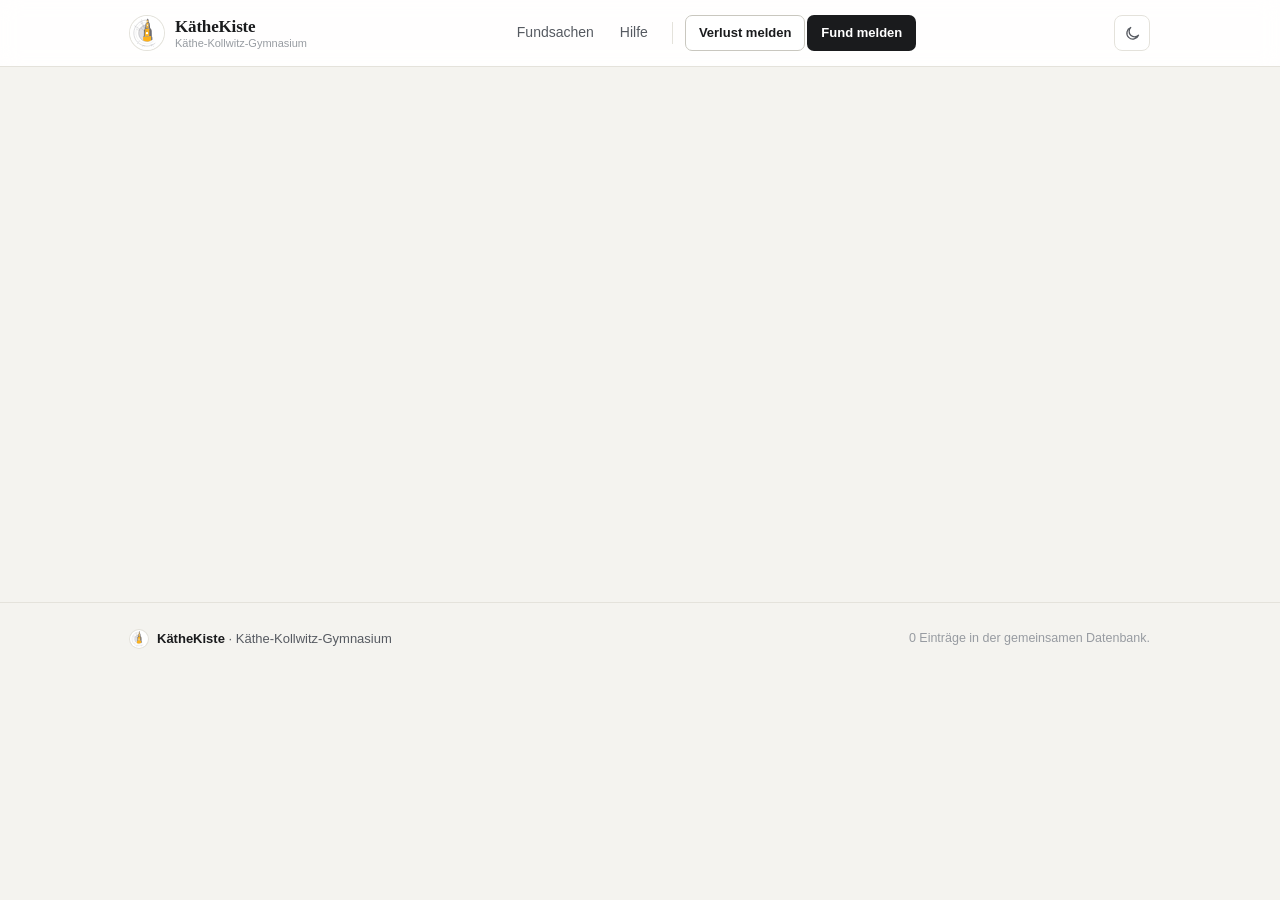
==== commit 6770fb02: "Archiv und Übersicht in geschütztes Admin-Panel verschoben" ====
--- a/index.html
+++ b/index.html
@@ -15,7 +15,7 @@
   <title>KätheKiste – Digitales Fundsachen-System · Käthe-Kollwitz-Gymnasium</title>
   <meta name="description" content="Digitales Fundsachen-System des Käthe-Kollwitz-Gymnasiums: Verluste und Funde melden, automatisch zusammenbringen, Abholung über das Sekretariat." />
   <link rel="icon" href="data:image/svg+xml,%3Csvg%20xmlns%3D%22http%3A%2F%2Fwww.w3.org%2F2000%2Fsvg%22%20width%3D%2232%22%20height%3D%2232%22%20viewBox%3D%220%200%2032%2032%22%3E%3Crect%20width%3D%2232%22%20height%3D%2232%22%20rx%3D%227%22%20fill%3D%22%231a1b1d%22%2F%3E%3Cg%20transform%3D%22translate(4%2C4)%20scale(0.171428571)%22%3E%3Cellipse%20fill%3D%22%23FFFFFF%22%20cx%3D%2269.857%22%20cy%3D%2270%22%20rx%3D%2269.857%22%20ry%3D%2270%22%2F%3E%0D%0A%3Cpath%20fill%3D%22%23DFDFE3%22%20d%3D%22M35.755%2C70.789c0-18.98%2C15.356-34.368%2C34.295-34.368c5.538%2C21.62%2C21.75%2C60.943%2C21.509%2C61.138%0D%0A%09c-5.881%2C4.753-13.363%2C7.598-21.509%2C7.598C51.111%2C105.156%2C35.755%2C89.77%2C35.755%2C70.789%22%2F%3E%0D%0A%3Cpath%20fill%3D%22none%22%20stroke%3D%22%236C6B70%22%20stroke-width%3D%221.0171%22%20d%3D%22M35.755%2C70.789c0-18.98%2C15.356-34.368%2C34.295-34.368%0D%0A%09c5.538%2C21.62%2C21.75%2C60.943%2C21.509%2C61.138c-5.881%2C4.753-13.363%2C7.598-21.509%2C7.598C51.111%2C105.156%2C35.755%2C89.77%2C35.755%2C70.789z%22%2F%3E%0D%0A%3Cpath%20fill%3D%22none%22%20stroke%3D%22%23C5C6CB%22%20stroke-width%3D%222.4411%22%20stroke-miterlimit%3D%223.864%22%20d%3D%22M103.931%2C111.516%0D%0A%09c-0.847%2C0.631-4.056%2C2.922-4.94%2C3.506c-8.518%2C5.635-18.63%2C8.92-29.566%2C8.92c-29.606%2C0-53.604-24.05-53.604-53.716%0D%0A%09c0-28.399%2C21.989-51.652%2C49.837-53.584l4.885-0.152%22%2F%3E%0D%0A%3Cpath%20fill%3D%22none%22%20stroke%3D%22%23C5C6CB%22%20stroke-width%3D%220.8939%22%20stroke-miterlimit%3D%223.864%22%20d%3D%22M96.914%2C103.393%0D%0A%09c-7.698%2C6.591-17.689%2C10.571-28.612%2C10.571c-24.354%2C0-44.097-19.782-44.097-44.185c0-24.401%2C19.742-44.184%2C44.097-44.184%22%2F%3E%0D%0A%3Cpath%20fill%3D%22%23FCB11B%22%20d%3D%22M87.5%2C82.201l-33.45%2C3.014l0.011%2C15.077c6.092%2C4.294%2C21.046%2C7.067%2C33.506-0.776L87.5%2C82.201z%22%2F%3E%0D%0A%3Cpolygon%20fill%3D%22%236C6B70%22%20points%3D%2262.471%2C52.829%2063.73%2C48.21%2066.839%2C45.081%2067.025%2C49.907%20%22%2F%3E%0D%0A%3Cpolygon%20fill%3D%22%23FCB11B%22%20points%3D%2266.678%2C49.651%2066.997%2C29.14%2076.91%2C27.886%2077.072%2C48.448%20%22%2F%3E%0D%0A%3Cpath%20fill%3D%22%23FFFFFF%22%20d%3D%22M69.483%2C41.712l3.743-0.535l-0.1-5.52c-1.253-1.256-2.493-1.098-3.555%2C0.556L69.483%2C41.712z%22%2F%3E%0D%0A%3Cpolygon%20fill%3D%22%23FCB11B%22%20points%3D%2269.927%2C17.866%2068.948%2C18.752%2068.948%2C27.445%2075.234%2C26.557%2074.968%2C16.98%20%22%2F%3E%0D%0A%3Cpath%20fill%3D%22%23FFFFFF%22%20d%3D%22M70.793%2C23.763l2.318-0.267l-0.097-2.479c-0.579-1.031-1.618-0.954-2.212%2C0.177L70.793%2C23.763z%22%2F%3E%0D%0A%3Cpath%20fill%3D%22%236C6B70%22%20d%3D%22M62.668%2C52.449c-3.713%2C2.367-5.48%2C4.822-5.307%2C7.361L57.01%2C81.75l-3.12%2C3.816l0.158-0.168l33.221-2.896%0D%0A%09l-0.012%2C17.414c1.773-1.031%2C3.456-2.308%2C4.729-3.281l-0.13-8.894c0.049%2C0.096-1.928-2.854-1.928-2.854l-0.566-24.482%0D%0A%09c-1.448-5.764-3.333-8.87-6.074-9.553l-0.278-0.043l-1.668-18.272c-0.323-2.265-2.098-4.97-2.834-5.502l-1.236-2.654%0D%0A%09c-0.335-3.269-0.548-7.22-0.548-7.22c-0.111-2.008-1.012-4.313-3.61-6.972c-3.628%2C3.902-3.968%2C5.951-4.165%2C8.563l5.636-0.89%0D%0A%09l0.428%2C8.012l-5.973%2C1.109c-0.873%2C0.579-1.549%2C1.123-2.019%2C1.668c-1.5%2C1.409-2.959%2C2.638-3.239%2C6.092%20M66.941%2C40.784l0.038-1.669%0D%0A%09l0.102-3.762l-0.012%2C0.003l0.141-5.722l8.927-1.301l0.307%2C5.192l-0.044-0.016l0.444%2C14.604L66.711%2C49.37l0.225-8.588L66.941%2C40.784z%0D%0A%09%20M78.714%2C51.575l-0.031%2C7.985L78.6%2C59.545l-15.931%2C1.953l0.247-7.547L78.714%2C51.575z%20M61.343%2C82.9l-0.089-18.732l17.496-2.105%0D%0A%09l0.166%2C19.059L61.343%2C82.9z%22%2F%3E%0D%0A%0D%0A%0D%0A%0D%0A%0D%0A%0D%0A%0D%0A%0D%0A%0D%0A%0D%0A%0D%0A%0D%0A%0D%0A%0D%0A%0D%0A%0D%0A%0D%0A%0D%0A%0D%0A%0D%0A%0D%0A%0D%0A%0D%0A%3Cpath%20fill%3D%22%236C6B70%22%20d%3D%22M53.158%2C127.277c-0.035%2C0.146-0.103%2C0.258-0.217%2C0.33c-0.108%2C0.073-0.24%2C0.094-0.397%2C0.066%0D%0A%09c-0.14-0.027-0.254-0.097-0.333-0.201c-0.079-0.104-0.107-0.236-0.079-0.396c0.027-0.146%2C0.101-0.256%2C0.214-0.328%0D%0A%09c0.107-0.071%2C0.242-0.099%2C0.396-0.071c0.145%2C0.028%2C0.256%2C0.095%2C0.34%2C0.196C53.16%2C126.978%2C53.188%2C127.111%2C53.158%2C127.277%0D%0A%09%20M53.309%2C126.014c-0.022%2C0.113-0.077%2C0.204-0.164%2C0.273c-0.085%2C0.066-0.203%2C0.092-0.347%2C0.066c-0.13-0.028-0.227-0.096-0.282-0.193%0D%0A%09c-0.058-0.102-0.074-0.203-0.052-0.316c0.026-0.123%2C0.086-0.219%2C0.183-0.28c0.096-0.062%2C0.2-0.085%2C0.321-0.062%0D%0A%09c0.126%2C0.025%2C0.222%2C0.088%2C0.28%2C0.181C53.313%2C125.775%2C53.33%2C125.887%2C53.309%2C126.014%20M53.52%2C127.346%0D%0A%09c0.035-0.169%2C0.008-0.32-0.061-0.453c-0.073-0.131-0.185-0.236-0.324-0.305l0.002-0.013c0.111-0.006%2C0.221-0.052%2C0.328-0.136%0D%0A%09c0.105-0.091%2C0.177-0.224%2C0.216-0.41c0.027-0.136%2C0.014-0.264-0.039-0.379c-0.053-0.113-0.132-0.207-0.241-0.287%0D%0A%09c-0.105-0.078-0.232-0.131-0.375-0.157c-0.14-0.028-0.275-0.028-0.407%2C0.006c-0.13%2C0.03-0.238%2C0.089-0.333%2C0.175%0D%0A%09c-0.088%2C0.088-0.149%2C0.199-0.177%2C0.338c-0.03%2C0.186-0.014%2C0.34%2C0.051%2C0.459s0.147%2C0.201%2C0.251%2C0.25l-0.004%2C0.01%0D%0A%09c-0.156%2C0.014-0.293%2C0.066-0.412%2C0.164c-0.116%2C0.096-0.194%2C0.23-0.229%2C0.396c-0.044%2C0.26%2C0%2C0.479%2C0.136%2C0.652%0D%0A%09c0.138%2C0.174%2C0.331%2C0.287%2C0.585%2C0.338c0.251%2C0.049%2C0.472%2C0.016%2C0.665-0.098C53.343%2C127.788%2C53.467%2C127.602%2C53.52%2C127.346%22%2F%3E%0D%0A%3Cpath%20fill%3D%22%236C6B70%22%20d%3D%22M46.721%2C16.435c-0.102-0.253-0.25-0.429-0.45-0.529c-0.201-0.097-0.425-0.102-0.672-0.014%0D%0A%09c-0.041%2C0.018-0.104%2C0.049-0.169%2C0.083c-0.065%2C0.039-0.119%2C0.072-0.153%2C0.106l-0.234-0.647l1.041-0.399l-0.127-0.326l-1.376%2C0.528%0D%0A%09l0.488%2C1.362c0.073-0.077%2C0.155-0.146%2C0.242-0.206c0.091-0.061%2C0.165-0.103%2C0.236-0.129c0.186-0.075%2C0.35-0.084%2C0.501-0.03%0D%0A%09c0.146%2C0.049%2C0.259%2C0.168%2C0.332%2C0.353c0.061%2C0.167%2C0.061%2C0.315%2C0.002%2C0.442c-0.06%2C0.126-0.158%2C0.221-0.297%2C0.279%0D%0A%09c-0.115%2C0.041-0.221%2C0.053-0.32%2C0.03c-0.097-0.022-0.193-0.084-0.284-0.186l-0.306%2C0.254c0.129%2C0.144%2C0.277%2C0.234%2C0.448%2C0.27%0D%0A%09c0.171%2C0.038%2C0.345%2C0.021%2C0.522-0.045c0.167-0.066%2C0.305-0.159%2C0.417-0.281c0.107-0.124%2C0.18-0.263%2C0.209-0.42%0D%0A%09C46.799%2C16.772%2C46.787%2C16.606%2C46.721%2C16.435%22%2F%3E%0D%0A%3Cpath%20fill%3D%22%236C6B70%22%20d%3D%22M97.154%2C125.844l-0.139-0.294l-1.249%2C0.587l0.45-1.176c0.066-0.16%2C0.11-0.322%2C0.135-0.488%0D%0A%09c0.026-0.166%2C0.004-0.33-0.066-0.494c-0.111-0.223-0.27-0.359-0.469-0.407c-0.203-0.044-0.414-0.017-0.635%2C0.084%0D%0A%09c-0.219%2C0.103-0.374%2C0.241-0.474%2C0.415c-0.096%2C0.176-0.113%2C0.383-0.046%2C0.617l0.38-0.138c-0.032-0.131-0.028-0.249%2C0.022-0.353%0D%0A%09c0.045-0.104%2C0.131-0.188%2C0.256-0.243c0.121-0.057%2C0.235-0.071%2C0.35-0.037c0.111%2C0.037%2C0.2%2C0.11%2C0.263%2C0.233%0D%0A%09c0.042%2C0.104%2C0.06%2C0.211%2C0.042%2C0.322c-0.014%2C0.11-0.04%2C0.217-0.077%2C0.316l-0.539%2C1.459l0.17%2C0.357L97.154%2C125.844z%22%2F%3E%0D%0A%3Cpolygon%20fill%3D%22%236C6B70%22%20points%3D%2290.703%2C125.443%2090.582%2C125.146%2088.983%2C125.793%2089.104%2C126.094%2090.334%2C125.598%2090.208%2C128.263%20%0D%0A%0990.597%2C128.109%20%22%2F%3E%0D%0A%3Cpath%20fill%3D%22%236C6B70%22%20d%3D%22M29.896%2C113.467l-0.588-0.611l1.57-0.35l0.004%2C0.002L29.896%2C113.467z%20M30.188%2C114.24l0.234-0.227%0D%0A%09l-0.268-0.277l1.305-1.263l-0.312-0.327l-2.028%2C0.436l-0.271%2C0.265l0.813%2C0.847l-0.436%2C0.42l0.257%2C0.27l0.435-0.419L30.188%2C114.24z%22%0D%0A%09%2F%3E%0D%0A%3Cpath%20fill%3D%22%236C6B70%22%20d%3D%22M19.66%2C40.134c-0.138-0.104-0.284-0.159-0.444-0.16c-0.154-0.002-0.302%2C0.057-0.428%2C0.175l-0.008-0.002%0D%0A%09c0.05-0.142%2C0.055-0.277%2C0.019-0.411c-0.042-0.137-0.12-0.251-0.232-0.34c-0.138-0.1-0.271-0.152-0.407-0.158%0D%0A%09c-0.136-0.006-0.262%2C0.025-0.381%2C0.094c-0.119%2C0.067-0.224%2C0.164-0.316%2C0.285c-0.112%2C0.147-0.178%2C0.309-0.195%2C0.474%0D%0A%09c-0.024%2C0.17%2C0.015%2C0.338%2C0.106%2C0.502l0.333-0.227c-0.053-0.091-0.077-0.188-0.076-0.286c0.003-0.099%2C0.035-0.189%2C0.1-0.272%0D%0A%09c0.079-0.109%2C0.176-0.172%2C0.285-0.195c0.112-0.021%2C0.229%2C0.009%2C0.348%2C0.095c0.11%2C0.079%2C0.168%2C0.18%2C0.168%2C0.303%0D%0A%09c0%2C0.124-0.082%2C0.297-0.245%2C0.519l0.257%2C0.195c0.068-0.096%2C0.149-0.183%2C0.238-0.264c0.089-0.082%2C0.187-0.129%2C0.292-0.149%0D%0A%09c0.109-0.017%2C0.221%2C0.017%2C0.342%2C0.107c0.117%2C0.092%2C0.181%2C0.206%2C0.194%2C0.341c0.008%2C0.137-0.027%2C0.266-0.119%2C0.383%0D%0A%09c-0.084%2C0.114-0.177%2C0.181-0.273%2C0.203c-0.095%2C0.021-0.21%2C0.009-0.341-0.037l-0.14%2C0.386c0.204%2C0.071%2C0.392%2C0.077%2C0.562%2C0.008%0D%0A%09c0.173-0.063%2C0.319-0.184%2C0.449-0.355c0.097-0.132%2C0.166-0.271%2C0.199-0.416c0.034-0.146%2C0.03-0.287-0.012-0.426%0D%0A%09C19.893%2C40.365%2C19.799%2C40.241%2C19.66%2C40.134%22%2F%3E%0D%0A%3Cpath%20fill%3D%22none%22%20stroke%3D%22%236C6B70%22%20stroke-width%3D%220.7198%22%20stroke-miterlimit%3D%223.864%22%20d%3D%22M38.652%2C59.289l-11.251-4.022%0D%0A%09%20M54.966%2C119.818l-1.346%2C3.925%20M60.229%2C121.07l-0.919%2C4.113%20M92.116%2C116.67l1.903%2C3.594%20M86.006%2C114.92l2.968%2C7.689%20M39.577%2C102.25%0D%0A%09l-5.603%2C5.916%20M40.951%2C54.028L22.198%2C43.041%22%2F%3E%0D%0A%3Cpolygon%20fill%3D%22%23FCB11B%22%20points%3D%2261.133%2C54.001%2079.392%2C51.519%2079.01%2C81.157%2061.223%2C83.311%20%22%2F%3E%0D%0A%3Cline%20fill%3D%22%236C6B70%22%20x1%3D%2242.93%22%20y1%3D%2248.432%22%20x2%3D%2267.684%22%20y2%3D%2267.988%22%2F%3E%0D%0A%3Cpath%20fill%3D%22none%22%20stroke%3D%22%236C6B70%22%20stroke-width%3D%220.7198%22%20stroke-miterlimit%3D%223.864%22%20d%3D%22M46.991%2C19.197l22.096%2C47.571%0D%0A%09%20M44.212%2C25.061L68.44%2C66.5%20M42.93%2C48.432l24.754%2C19.557%22%2F%3E%0D%0A%3Cpath%20fill%3D%22%23FFFFFF%22%20d%3D%22M65.378%2C70.823c0-2.611%2C2.114-4.731%2C4.72-4.731c2.607%2C0%2C4.72%2C2.12%2C4.72%2C4.731c0%2C2.612-2.112%2C4.73-4.72%2C4.73%0D%0A%09C67.492%2C75.554%2C65.378%2C73.436%2C65.378%2C70.823%22%2F%3E%3C%2Fg%3E%3C%2Fsvg%3E" />
-  <link rel="stylesheet" href="style.css" />
+  <link rel="stylesheet" href="style.css?v=20261015-admin" />
 </head>
 <body>
   <a class="skip-link" href="#main">Zum Inhalt springen</a>
@@ -32,8 +32,6 @@
 
       <nav class="nav" aria-label="Hauptnavigation">
         <button class="nav-link" data-action="nav" data-view="liste">Fundsachen</button>
-        <button class="nav-link" data-action="nav" data-view="archiv">Archiv</button>
-        <button class="nav-link" data-action="nav" data-view="statistik">Übersicht</button>
         <button class="nav-link" data-action="nav" data-view="hilfe">Hilfe</button>
         <span class="nav-sep" aria-hidden="true"></span>
         <button class="btn btn--outline btn--sm" data-action="nav" data-view="form-lost">Verlust melden</button>
@@ -53,8 +51,6 @@
 
     <nav class="nav nav--mobile" id="nav-mobile" aria-label="Mobile Navigation" hidden>
       <button data-action="nav" data-view="liste">Fundsachen</button>
-      <button data-action="nav" data-view="archiv">Archiv</button>
-      <button data-action="nav" data-view="statistik">Übersicht</button>
       <button data-action="nav" data-view="hilfe">Hilfe</button>
       <span class="nav-sep nav-sep--block" aria-hidden="true"></span>
       <button class="btn btn--outline" data-action="nav" data-view="form-lost">Verlust melden</button>
@@ -86,6 +82,6 @@
   <div id="toast" class="toast" role="status" aria-live="polite" hidden></div>
 
   <script src="static/supabase.js"></script>
-  <script src="app.js"></script>
+  <script src="app.js?v=20261015-admin"></script>
 </body>
 </html>
--- a/style.css
+++ b/style.css
@@ -1052,3 +1052,485 @@
   .claim-box { flex-direction: column; align-items: stretch; gap: 12px; }
   .claim-box .btn { width: 100%; justify-content: center; }
 }
+
+/* ---------- Admin-Panel & Systemübersicht ---------- */
+.admin-panel {
+  display: flex;
+  flex-direction: column;
+  gap: 24px;
+}
+
+.admin-header-card {
+  padding: 28px 32px;
+}
+
+.admin-header {
+  display: flex;
+  justify-content: space-between;
+  align-items: flex-start;
+  gap: 20px;
+  flex-wrap: wrap;
+  margin-bottom: 24px;
+}
+
+.admin-badge {
+  display: inline-flex;
+  align-items: center;
+  gap: 6px;
+  padding: 4px 10px;
+  border-radius: 999px;
+  background: var(--accent-soft);
+  color: var(--accent);
+  font-size: 11.5px;
+  font-weight: 600;
+  text-transform: uppercase;
+  letter-spacing: 0.05em;
+  margin-bottom: 8px;
+}
+
+.admin-title {
+  font-family: var(--serif);
+  font-size: 1.85rem;
+  font-weight: 600;
+  letter-spacing: -0.015em;
+  margin: 0 0 6px;
+  color: var(--ink);
+}
+
+.admin-sub {
+  margin: 0;
+  color: var(--ink-2);
+  font-size: 15px;
+  max-width: 640px;
+}
+
+.admin-header__actions {
+  display: flex;
+  gap: 10px;
+  align-items: center;
+  flex-wrap: wrap;
+}
+
+.admin-metrics {
+  display: grid;
+  grid-template-columns: repeat(auto-fit, minmax(180px, 1fr));
+  gap: 14px;
+  padding-top: 20px;
+  border-top: 1px solid var(--line);
+}
+
+.metric-card {
+  background: var(--surface-2);
+  border: 1px solid var(--line);
+  border-radius: 8px;
+  padding: 16px 18px;
+  display: flex;
+  flex-direction: column;
+  gap: 4px;
+}
+
+.metric-val {
+  font-family: var(--serif);
+  font-size: 2rem;
+  font-weight: 600;
+  color: var(--ink);
+  line-height: 1.1;
+}
+
+.metric-lbl {
+  font-size: 12.5px;
+  color: var(--ink-2);
+  font-weight: 500;
+}
+
+.metric-card--active .metric-val { color: var(--pending); }
+.metric-card--ok .metric-val { color: var(--ok); }
+.metric-card--archive .metric-val { color: var(--ink-3); }
+
+/* PIN-Gate */
+.admin-gate-card {
+  max-width: 500px;
+  margin: 48px auto;
+  padding: 40px 32px;
+  text-align: center;
+}
+
+.admin-gate {
+  display: flex;
+  flex-direction: column;
+  align-items: center;
+}
+
+.admin-gate__icon {
+  display: inline-flex;
+  align-items: center;
+  justify-content: center;
+  width: 72px;
+  height: 72px;
+  border-radius: 50%;
+  background: var(--accent-soft);
+  color: var(--accent);
+  margin-bottom: 20px;
+}
+
+.admin-gate__form {
+  width: 100%;
+  margin-top: 24px;
+  text-align: left;
+}
+
+.admin-gate__field {
+  margin-bottom: 16px;
+}
+
+.admin-gate__input-wrap {
+  position: relative;
+  display: flex;
+  align-items: center;
+}
+
+.admin-gate__input-icon {
+  position: absolute;
+  left: 14px;
+  color: var(--ink-3);
+  pointer-events: none;
+  display: flex;
+}
+
+.admin-gate__form input {
+  width: 100%;
+  padding: 12px 14px 12px 42px;
+  font-size: 15px;
+  border: 1px solid var(--line-2);
+  border-radius: 8px;
+  background: var(--surface);
+  color: var(--ink);
+  transition: border-color 0.15s, box-shadow 0.15s;
+}
+
+.admin-gate__form input:focus {
+  outline: none;
+  border-color: var(--ink);
+  box-shadow: 0 0 0 3px var(--focus-ring);
+}
+
+.admin-gate__error {
+  display: flex;
+  align-items: center;
+  gap: 8px;
+  padding: 10px 14px;
+  background: var(--accent-soft);
+  color: var(--accent);
+  border-radius: 6px;
+  font-size: 13px;
+  font-weight: 500;
+  margin-bottom: 16px;
+}
+
+.admin-gate__actions {
+  display: flex;
+  flex-direction: column;
+  gap: 10px;
+}
+
+.admin-gate__hint {
+  margin-top: 20px;
+  text-align: center;
+  color: var(--ink-3);
+  font-size: 12px;
+}
+
+.admin-gate__hint code {
+  background: var(--surface-2);
+  padding: 2px 6px;
+  border-radius: 4px;
+  border: 1px solid var(--line);
+  font-size: 12px;
+  color: var(--ink);
+}
+
+/* Admin Sections & Boxes */
+.admin-section {
+  padding: 28px 32px;
+}
+
+.admin-box {
+  background: var(--surface-2);
+  border: 1px solid var(--line);
+  border-radius: 8px;
+  padding: 20px 24px;
+}
+
+.admin-box__text {
+  margin: 0 0 16px;
+  font-size: 14.5px;
+  color: var(--ink-2);
+  line-height: 1.55;
+}
+
+.admin-note {
+  margin-top: 18px;
+  padding: 12px 16px;
+  border-radius: 6px;
+  background: var(--pending-soft);
+  border: 1px solid var(--pending);
+  color: var(--pending);
+  font-size: 13px;
+  line-height: 1.5;
+}
+
+/* Archiv-Verwaltung */
+.admin-archive-list {
+  display: flex;
+  flex-direction: column;
+  gap: 14px;
+  margin-top: 14px;
+}
+
+.admin-archive-item {
+  display: grid;
+  grid-template-columns: 88px minmax(0, 1fr) auto;
+  gap: 18px;
+  align-items: center;
+  padding: 16px;
+  border: 1px solid var(--line);
+  border-radius: 8px;
+  background: var(--surface-2);
+}
+
+.admin-archive-item__photo {
+  width: 88px;
+  height: 76px;
+  border-radius: 6px;
+  overflow: hidden;
+  background: var(--photo-bg);
+  display: flex;
+  align-items: center;
+  justify-content: center;
+  border: 1px solid var(--line);
+}
+
+.admin-archive-item__photo img {
+  width: 100%;
+  height: 100%;
+  object-fit: cover;
+}
+
+.admin-archive-item__main {
+  min-width: 0;
+}
+
+.admin-archive-item__head {
+  display: flex;
+  align-items: center;
+  gap: 8px;
+  flex-wrap: wrap;
+  margin-bottom: 6px;
+}
+
+.admin-archive-item__title {
+  margin: 0 0 6px;
+  font-family: var(--serif);
+  font-size: 1.15rem;
+  font-weight: 600;
+  color: var(--ink);
+  line-height: 1.3;
+}
+
+.admin-archive-item__meta {
+  font-size: 13px;
+  color: var(--ink-2);
+  display: flex;
+  gap: 8px;
+  flex-wrap: wrap;
+}
+
+.admin-archive-item__desc {
+  margin: 6px 0 0;
+  font-size: 13px;
+  color: var(--ink-2);
+}
+
+.admin-archive-item__actions {
+  display: flex;
+  gap: 8px;
+  align-items: center;
+  flex-wrap: wrap;
+}
+
+.admin-empty {
+  text-align: center;
+  padding: 44px 20px;
+  color: var(--ink-3);
+}
+
+.admin-empty__icon {
+  display: flex;
+  justify-content: center;
+  margin-bottom: 12px;
+  color: var(--ink-3);
+}
+
+/* System- & Projektübersicht */
+.admin-sys-grid {
+  display: grid;
+  grid-template-columns: repeat(auto-fit, minmax(290px, 1fr));
+  gap: 20px;
+  margin-top: 12px;
+}
+
+.admin-sys-card {
+  background: var(--surface-2);
+  border: 1px solid var(--line);
+  border-radius: 8px;
+  padding: 22px 20px;
+  display: flex;
+  flex-direction: column;
+  gap: 14px;
+}
+
+.admin-sys-card__head {
+  display: flex;
+  align-items: center;
+  gap: 10px;
+}
+
+.admin-sys-card__icon {
+  display: flex;
+  align-items: center;
+  justify-content: center;
+  width: 32px;
+  height: 32px;
+  border-radius: 6px;
+  background: var(--surface);
+  border: 1px solid var(--line);
+  color: var(--ink);
+}
+
+.admin-sys-card__title {
+  margin: 0;
+  font-family: var(--serif);
+  font-size: 1.15rem;
+  font-weight: 600;
+  color: var(--ink);
+}
+
+.admin-sys-card__sub {
+  margin: 0;
+  font-size: 13px;
+  color: var(--ink-2);
+}
+
+.code-badge {
+  background: var(--surface);
+  border: 1px solid var(--line-2);
+  border-radius: 6px;
+  padding: 8px 12px;
+  font-family: monospace;
+  font-size: 12.5px;
+  word-break: break-all;
+  color: var(--ink);
+}
+
+.admin-sys-list {
+  list-style: none;
+  margin: 0;
+  padding: 0;
+  display: flex;
+  flex-direction: column;
+  gap: 9px;
+  font-size: 13px;
+  color: var(--ink-2);
+}
+
+.admin-sys-list li strong {
+  color: var(--ink);
+}
+
+.sys-group {
+  display: flex;
+  flex-direction: column;
+  gap: 6px;
+  border-top: 1px solid var(--line);
+  padding-top: 10px;
+}
+
+.sys-group__label {
+  font-size: 11px;
+  font-weight: 700;
+  text-transform: uppercase;
+  letter-spacing: 0.06em;
+  color: var(--ink-3);
+}
+
+.sys-files {
+  list-style: none;
+  margin: 0;
+  padding: 0;
+  display: flex;
+  flex-direction: column;
+  gap: 7px;
+}
+
+.sys-files li {
+  display: flex;
+  flex-direction: column;
+  gap: 2px;
+}
+
+.sys-files li code {
+  font-family: monospace;
+  font-weight: 600;
+  color: var(--ink);
+  font-size: 12.5px;
+}
+
+.sys-files li span {
+  font-size: 12px;
+  color: var(--ink-2);
+  line-height: 1.4;
+}
+
+.url-badge {
+  font-family: monospace;
+  font-size: 12px;
+  background: var(--surface);
+  padding: 2px 6px;
+  border-radius: 4px;
+  border: 1px solid var(--line);
+  color: var(--ink);
+}
+
+.link-ext {
+  color: var(--ink);
+  text-decoration: underline;
+  text-underline-offset: 3px;
+  font-weight: 500;
+}
+
+.btn--danger-subtle {
+  color: var(--accent);
+  border-color: var(--danger-line);
+}
+.btn--danger-subtle:hover {
+  background: var(--accent-soft);
+  border-color: var(--accent);
+}
+
+@media (max-width: 768px) {
+  .admin-archive-item {
+    grid-template-columns: 1fr;
+    gap: 12px;
+  }
+  .admin-archive-item__photo {
+    width: 100%;
+    height: 140px;
+  }
+  .admin-archive-item__actions {
+    width: 100%;
+  }
+  .admin-archive-item__actions .btn {
+    flex: 1 1 auto;
+  }
+}
+
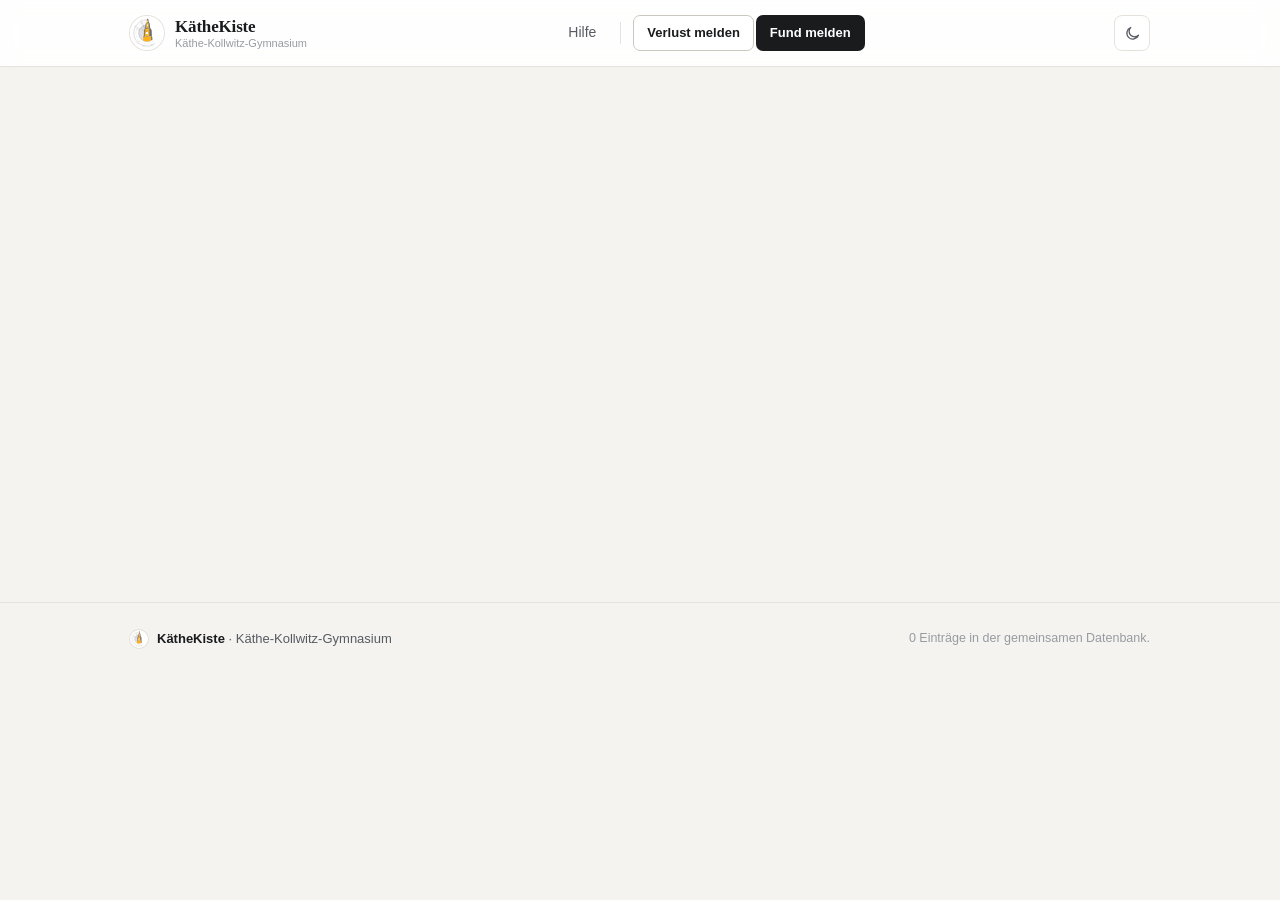
==== commit 2fc0e3a8: "Header bereinigt (Fundsachen-Doppelung entfernt) und doppelten Typ-Filter beseitigt" ====
--- a/index.html
+++ b/index.html
@@ -15,7 +15,7 @@
   <title>KätheKiste – Digitales Fundsachen-System · Käthe-Kollwitz-Gymnasium</title>
   <meta name="description" content="Digitales Fundsachen-System des Käthe-Kollwitz-Gymnasiums: Verluste und Funde melden, automatisch zusammenbringen, Abholung über das Sekretariat." />
   <link rel="icon" href="data:image/svg+xml,%3Csvg%20xmlns%3D%22http%3A%2F%2Fwww.w3.org%2F2000%2Fsvg%22%20width%3D%2232%22%20height%3D%2232%22%20viewBox%3D%220%200%2032%2032%22%3E%3Crect%20width%3D%2232%22%20height%3D%2232%22%20rx%3D%227%22%20fill%3D%22%231a1b1d%22%2F%3E%3Cg%20transform%3D%22translate(4%2C4)%20scale(0.171428571)%22%3E%3Cellipse%20fill%3D%22%23FFFFFF%22%20cx%3D%2269.857%22%20cy%3D%2270%22%20rx%3D%2269.857%22%20ry%3D%2270%22%2F%3E%0D%0A%3Cpath%20fill%3D%22%23DFDFE3%22%20d%3D%22M35.755%2C70.789c0-18.98%2C15.356-34.368%2C34.295-34.368c5.538%2C21.62%2C21.75%2C60.943%2C21.509%2C61.138%0D%0A%09c-5.881%2C4.753-13.363%2C7.598-21.509%2C7.598C51.111%2C105.156%2C35.755%2C89.77%2C35.755%2C70.789%22%2F%3E%0D%0A%3Cpath%20fill%3D%22none%22%20stroke%3D%22%236C6B70%22%20stroke-width%3D%221.0171%22%20d%3D%22M35.755%2C70.789c0-18.98%2C15.356-34.368%2C34.295-34.368%0D%0A%09c5.538%2C21.62%2C21.75%2C60.943%2C21.509%2C61.138c-5.881%2C4.753-13.363%2C7.598-21.509%2C7.598C51.111%2C105.156%2C35.755%2C89.77%2C35.755%2C70.789z%22%2F%3E%0D%0A%3Cpath%20fill%3D%22none%22%20stroke%3D%22%23C5C6CB%22%20stroke-width%3D%222.4411%22%20stroke-miterlimit%3D%223.864%22%20d%3D%22M103.931%2C111.516%0D%0A%09c-0.847%2C0.631-4.056%2C2.922-4.94%2C3.506c-8.518%2C5.635-18.63%2C8.92-29.566%2C8.92c-29.606%2C0-53.604-24.05-53.604-53.716%0D%0A%09c0-28.399%2C21.989-51.652%2C49.837-53.584l4.885-0.152%22%2F%3E%0D%0A%3Cpath%20fill%3D%22none%22%20stroke%3D%22%23C5C6CB%22%20stroke-width%3D%220.8939%22%20stroke-miterlimit%3D%223.864%22%20d%3D%22M96.914%2C103.393%0D%0A%09c-7.698%2C6.591-17.689%2C10.571-28.612%2C10.571c-24.354%2C0-44.097-19.782-44.097-44.185c0-24.401%2C19.742-44.184%2C44.097-44.184%22%2F%3E%0D%0A%3Cpath%20fill%3D%22%23FCB11B%22%20d%3D%22M87.5%2C82.201l-33.45%2C3.014l0.011%2C15.077c6.092%2C4.294%2C21.046%2C7.067%2C33.506-0.776L87.5%2C82.201z%22%2F%3E%0D%0A%3Cpolygon%20fill%3D%22%236C6B70%22%20points%3D%2262.471%2C52.829%2063.73%2C48.21%2066.839%2C45.081%2067.025%2C49.907%20%22%2F%3E%0D%0A%3Cpolygon%20fill%3D%22%23FCB11B%22%20points%3D%2266.678%2C49.651%2066.997%2C29.14%2076.91%2C27.886%2077.072%2C48.448%20%22%2F%3E%0D%0A%3Cpath%20fill%3D%22%23FFFFFF%22%20d%3D%22M69.483%2C41.712l3.743-0.535l-0.1-5.52c-1.253-1.256-2.493-1.098-3.555%2C0.556L69.483%2C41.712z%22%2F%3E%0D%0A%3Cpolygon%20fill%3D%22%23FCB11B%22%20points%3D%2269.927%2C17.866%2068.948%2C18.752%2068.948%2C27.445%2075.234%2C26.557%2074.968%2C16.98%20%22%2F%3E%0D%0A%3Cpath%20fill%3D%22%23FFFFFF%22%20d%3D%22M70.793%2C23.763l2.318-0.267l-0.097-2.479c-0.579-1.031-1.618-0.954-2.212%2C0.177L70.793%2C23.763z%22%2F%3E%0D%0A%3Cpath%20fill%3D%22%236C6B70%22%20d%3D%22M62.668%2C52.449c-3.713%2C2.367-5.48%2C4.822-5.307%2C7.361L57.01%2C81.75l-3.12%2C3.816l0.158-0.168l33.221-2.896%0D%0A%09l-0.012%2C17.414c1.773-1.031%2C3.456-2.308%2C4.729-3.281l-0.13-8.894c0.049%2C0.096-1.928-2.854-1.928-2.854l-0.566-24.482%0D%0A%09c-1.448-5.764-3.333-8.87-6.074-9.553l-0.278-0.043l-1.668-18.272c-0.323-2.265-2.098-4.97-2.834-5.502l-1.236-2.654%0D%0A%09c-0.335-3.269-0.548-7.22-0.548-7.22c-0.111-2.008-1.012-4.313-3.61-6.972c-3.628%2C3.902-3.968%2C5.951-4.165%2C8.563l5.636-0.89%0D%0A%09l0.428%2C8.012l-5.973%2C1.109c-0.873%2C0.579-1.549%2C1.123-2.019%2C1.668c-1.5%2C1.409-2.959%2C2.638-3.239%2C6.092%20M66.941%2C40.784l0.038-1.669%0D%0A%09l0.102-3.762l-0.012%2C0.003l0.141-5.722l8.927-1.301l0.307%2C5.192l-0.044-0.016l0.444%2C14.604L66.711%2C49.37l0.225-8.588L66.941%2C40.784z%0D%0A%09%20M78.714%2C51.575l-0.031%2C7.985L78.6%2C59.545l-15.931%2C1.953l0.247-7.547L78.714%2C51.575z%20M61.343%2C82.9l-0.089-18.732l17.496-2.105%0D%0A%09l0.166%2C19.059L61.343%2C82.9z%22%2F%3E%0D%0A%0D%0A%0D%0A%0D%0A%0D%0A%0D%0A%0D%0A%0D%0A%0D%0A%0D%0A%0D%0A%0D%0A%0D%0A%0D%0A%0D%0A%0D%0A%0D%0A%0D%0A%0D%0A%0D%0A%0D%0A%0D%0A%0D%0A%3Cpath%20fill%3D%22%236C6B70%22%20d%3D%22M53.158%2C127.277c-0.035%2C0.146-0.103%2C0.258-0.217%2C0.33c-0.108%2C0.073-0.24%2C0.094-0.397%2C0.066%0D%0A%09c-0.14-0.027-0.254-0.097-0.333-0.201c-0.079-0.104-0.107-0.236-0.079-0.396c0.027-0.146%2C0.101-0.256%2C0.214-0.328%0D%0A%09c0.107-0.071%2C0.242-0.099%2C0.396-0.071c0.145%2C0.028%2C0.256%2C0.095%2C0.34%2C0.196C53.16%2C126.978%2C53.188%2C127.111%2C53.158%2C127.277%0D%0A%09%20M53.309%2C126.014c-0.022%2C0.113-0.077%2C0.204-0.164%2C0.273c-0.085%2C0.066-0.203%2C0.092-0.347%2C0.066c-0.13-0.028-0.227-0.096-0.282-0.193%0D%0A%09c-0.058-0.102-0.074-0.203-0.052-0.316c0.026-0.123%2C0.086-0.219%2C0.183-0.28c0.096-0.062%2C0.2-0.085%2C0.321-0.062%0D%0A%09c0.126%2C0.025%2C0.222%2C0.088%2C0.28%2C0.181C53.313%2C125.775%2C53.33%2C125.887%2C53.309%2C126.014%20M53.52%2C127.346%0D%0A%09c0.035-0.169%2C0.008-0.32-0.061-0.453c-0.073-0.131-0.185-0.236-0.324-0.305l0.002-0.013c0.111-0.006%2C0.221-0.052%2C0.328-0.136%0D%0A%09c0.105-0.091%2C0.177-0.224%2C0.216-0.41c0.027-0.136%2C0.014-0.264-0.039-0.379c-0.053-0.113-0.132-0.207-0.241-0.287%0D%0A%09c-0.105-0.078-0.232-0.131-0.375-0.157c-0.14-0.028-0.275-0.028-0.407%2C0.006c-0.13%2C0.03-0.238%2C0.089-0.333%2C0.175%0D%0A%09c-0.088%2C0.088-0.149%2C0.199-0.177%2C0.338c-0.03%2C0.186-0.014%2C0.34%2C0.051%2C0.459s0.147%2C0.201%2C0.251%2C0.25l-0.004%2C0.01%0D%0A%09c-0.156%2C0.014-0.293%2C0.066-0.412%2C0.164c-0.116%2C0.096-0.194%2C0.23-0.229%2C0.396c-0.044%2C0.26%2C0%2C0.479%2C0.136%2C0.652%0D%0A%09c0.138%2C0.174%2C0.331%2C0.287%2C0.585%2C0.338c0.251%2C0.049%2C0.472%2C0.016%2C0.665-0.098C53.343%2C127.788%2C53.467%2C127.602%2C53.52%2C127.346%22%2F%3E%0D%0A%3Cpath%20fill%3D%22%236C6B70%22%20d%3D%22M46.721%2C16.435c-0.102-0.253-0.25-0.429-0.45-0.529c-0.201-0.097-0.425-0.102-0.672-0.014%0D%0A%09c-0.041%2C0.018-0.104%2C0.049-0.169%2C0.083c-0.065%2C0.039-0.119%2C0.072-0.153%2C0.106l-0.234-0.647l1.041-0.399l-0.127-0.326l-1.376%2C0.528%0D%0A%09l0.488%2C1.362c0.073-0.077%2C0.155-0.146%2C0.242-0.206c0.091-0.061%2C0.165-0.103%2C0.236-0.129c0.186-0.075%2C0.35-0.084%2C0.501-0.03%0D%0A%09c0.146%2C0.049%2C0.259%2C0.168%2C0.332%2C0.353c0.061%2C0.167%2C0.061%2C0.315%2C0.002%2C0.442c-0.06%2C0.126-0.158%2C0.221-0.297%2C0.279%0D%0A%09c-0.115%2C0.041-0.221%2C0.053-0.32%2C0.03c-0.097-0.022-0.193-0.084-0.284-0.186l-0.306%2C0.254c0.129%2C0.144%2C0.277%2C0.234%2C0.448%2C0.27%0D%0A%09c0.171%2C0.038%2C0.345%2C0.021%2C0.522-0.045c0.167-0.066%2C0.305-0.159%2C0.417-0.281c0.107-0.124%2C0.18-0.263%2C0.209-0.42%0D%0A%09C46.799%2C16.772%2C46.787%2C16.606%2C46.721%2C16.435%22%2F%3E%0D%0A%3Cpath%20fill%3D%22%236C6B70%22%20d%3D%22M97.154%2C125.844l-0.139-0.294l-1.249%2C0.587l0.45-1.176c0.066-0.16%2C0.11-0.322%2C0.135-0.488%0D%0A%09c0.026-0.166%2C0.004-0.33-0.066-0.494c-0.111-0.223-0.27-0.359-0.469-0.407c-0.203-0.044-0.414-0.017-0.635%2C0.084%0D%0A%09c-0.219%2C0.103-0.374%2C0.241-0.474%2C0.415c-0.096%2C0.176-0.113%2C0.383-0.046%2C0.617l0.38-0.138c-0.032-0.131-0.028-0.249%2C0.022-0.353%0D%0A%09c0.045-0.104%2C0.131-0.188%2C0.256-0.243c0.121-0.057%2C0.235-0.071%2C0.35-0.037c0.111%2C0.037%2C0.2%2C0.11%2C0.263%2C0.233%0D%0A%09c0.042%2C0.104%2C0.06%2C0.211%2C0.042%2C0.322c-0.014%2C0.11-0.04%2C0.217-0.077%2C0.316l-0.539%2C1.459l0.17%2C0.357L97.154%2C125.844z%22%2F%3E%0D%0A%3Cpolygon%20fill%3D%22%236C6B70%22%20points%3D%2290.703%2C125.443%2090.582%2C125.146%2088.983%2C125.793%2089.104%2C126.094%2090.334%2C125.598%2090.208%2C128.263%20%0D%0A%0990.597%2C128.109%20%22%2F%3E%0D%0A%3Cpath%20fill%3D%22%236C6B70%22%20d%3D%22M29.896%2C113.467l-0.588-0.611l1.57-0.35l0.004%2C0.002L29.896%2C113.467z%20M30.188%2C114.24l0.234-0.227%0D%0A%09l-0.268-0.277l1.305-1.263l-0.312-0.327l-2.028%2C0.436l-0.271%2C0.265l0.813%2C0.847l-0.436%2C0.42l0.257%2C0.27l0.435-0.419L30.188%2C114.24z%22%0D%0A%09%2F%3E%0D%0A%3Cpath%20fill%3D%22%236C6B70%22%20d%3D%22M19.66%2C40.134c-0.138-0.104-0.284-0.159-0.444-0.16c-0.154-0.002-0.302%2C0.057-0.428%2C0.175l-0.008-0.002%0D%0A%09c0.05-0.142%2C0.055-0.277%2C0.019-0.411c-0.042-0.137-0.12-0.251-0.232-0.34c-0.138-0.1-0.271-0.152-0.407-0.158%0D%0A%09c-0.136-0.006-0.262%2C0.025-0.381%2C0.094c-0.119%2C0.067-0.224%2C0.164-0.316%2C0.285c-0.112%2C0.147-0.178%2C0.309-0.195%2C0.474%0D%0A%09c-0.024%2C0.17%2C0.015%2C0.338%2C0.106%2C0.502l0.333-0.227c-0.053-0.091-0.077-0.188-0.076-0.286c0.003-0.099%2C0.035-0.189%2C0.1-0.272%0D%0A%09c0.079-0.109%2C0.176-0.172%2C0.285-0.195c0.112-0.021%2C0.229%2C0.009%2C0.348%2C0.095c0.11%2C0.079%2C0.168%2C0.18%2C0.168%2C0.303%0D%0A%09c0%2C0.124-0.082%2C0.297-0.245%2C0.519l0.257%2C0.195c0.068-0.096%2C0.149-0.183%2C0.238-0.264c0.089-0.082%2C0.187-0.129%2C0.292-0.149%0D%0A%09c0.109-0.017%2C0.221%2C0.017%2C0.342%2C0.107c0.117%2C0.092%2C0.181%2C0.206%2C0.194%2C0.341c0.008%2C0.137-0.027%2C0.266-0.119%2C0.383%0D%0A%09c-0.084%2C0.114-0.177%2C0.181-0.273%2C0.203c-0.095%2C0.021-0.21%2C0.009-0.341-0.037l-0.14%2C0.386c0.204%2C0.071%2C0.392%2C0.077%2C0.562%2C0.008%0D%0A%09c0.173-0.063%2C0.319-0.184%2C0.449-0.355c0.097-0.132%2C0.166-0.271%2C0.199-0.416c0.034-0.146%2C0.03-0.287-0.012-0.426%0D%0A%09C19.893%2C40.365%2C19.799%2C40.241%2C19.66%2C40.134%22%2F%3E%0D%0A%3Cpath%20fill%3D%22none%22%20stroke%3D%22%236C6B70%22%20stroke-width%3D%220.7198%22%20stroke-miterlimit%3D%223.864%22%20d%3D%22M38.652%2C59.289l-11.251-4.022%0D%0A%09%20M54.966%2C119.818l-1.346%2C3.925%20M60.229%2C121.07l-0.919%2C4.113%20M92.116%2C116.67l1.903%2C3.594%20M86.006%2C114.92l2.968%2C7.689%20M39.577%2C102.25%0D%0A%09l-5.603%2C5.916%20M40.951%2C54.028L22.198%2C43.041%22%2F%3E%0D%0A%3Cpolygon%20fill%3D%22%23FCB11B%22%20points%3D%2261.133%2C54.001%2079.392%2C51.519%2079.01%2C81.157%2061.223%2C83.311%20%22%2F%3E%0D%0A%3Cline%20fill%3D%22%236C6B70%22%20x1%3D%2242.93%22%20y1%3D%2248.432%22%20x2%3D%2267.684%22%20y2%3D%2267.988%22%2F%3E%0D%0A%3Cpath%20fill%3D%22none%22%20stroke%3D%22%236C6B70%22%20stroke-width%3D%220.7198%22%20stroke-miterlimit%3D%223.864%22%20d%3D%22M46.991%2C19.197l22.096%2C47.571%0D%0A%09%20M44.212%2C25.061L68.44%2C66.5%20M42.93%2C48.432l24.754%2C19.557%22%2F%3E%0D%0A%3Cpath%20fill%3D%22%23FFFFFF%22%20d%3D%22M65.378%2C70.823c0-2.611%2C2.114-4.731%2C4.72-4.731c2.607%2C0%2C4.72%2C2.12%2C4.72%2C4.731c0%2C2.612-2.112%2C4.73-4.72%2C4.73%0D%0A%09C67.492%2C75.554%2C65.378%2C73.436%2C65.378%2C70.823%22%2F%3E%3C%2Fg%3E%3C%2Fsvg%3E" />
-  <link rel="stylesheet" href="style.css?v=20261015-admin" />
+  <link rel="stylesheet" href="style.css?v=20261015-clean" />
 </head>
 <body>
   <a class="skip-link" href="#main">Zum Inhalt springen</a>
@@ -31,7 +31,6 @@
       </button>
 
       <nav class="nav" aria-label="Hauptnavigation">
-        <button class="nav-link" data-action="nav" data-view="liste">Fundsachen</button>
         <button class="nav-link" data-action="nav" data-view="hilfe">Hilfe</button>
         <span class="nav-sep" aria-hidden="true"></span>
         <button class="btn btn--outline btn--sm" data-action="nav" data-view="form-lost">Verlust melden</button>
@@ -50,7 +49,6 @@
     </div>
 
     <nav class="nav nav--mobile" id="nav-mobile" aria-label="Mobile Navigation" hidden>
-      <button data-action="nav" data-view="liste">Fundsachen</button>
       <button data-action="nav" data-view="hilfe">Hilfe</button>
       <span class="nav-sep nav-sep--block" aria-hidden="true"></span>
       <button class="btn btn--outline" data-action="nav" data-view="form-lost">Verlust melden</button>
@@ -82,6 +80,6 @@
   <div id="toast" class="toast" role="status" aria-live="polite" hidden></div>
 
   <script src="static/supabase.js"></script>
-  <script src="app.js?v=20261015-admin"></script>
+  <script src="app.js?v=20261015-clean"></script>
 </body>
 </html>
--- a/style.css
+++ b/style.css
@@ -97,6 +97,12 @@
   -webkit-font-smoothing: antialiased;
 }
 
+body.modal-open {
+  overflow: hidden;
+  touch-action: none;
+  overscroll-behavior: none;
+}
+
 img { display: block; max-width: 100%; }
 
 button { font: inherit; color: inherit; background: none; border: 0; cursor: pointer; }
@@ -821,27 +827,51 @@
 .data-actions { display: flex; flex-wrap: wrap; gap: 10px; }
 
 /* ---------- Modal ---------- */
-.modal { position: fixed; inset: 0; z-index: 60; display: grid; place-items: center; padding: 20px; }
+.modal {
+  position: fixed;
+  inset: 0;
+  z-index: 60;
+  display: flex;
+  justify-content: center;
+  align-items: center;
+  padding: 20px;
+  overflow-y: auto;
+  overflow-x: hidden;
+  -webkit-overflow-scrolling: touch;
+  overscroll-behavior: contain;
+}
 .modal[hidden] { display: none; }
 .modal-backdrop {
-  position: absolute; inset: 0;
+  position: fixed;
+  inset: 0;
   background: var(--backdrop);
   backdrop-filter: blur(3px);
   -webkit-backdrop-filter: blur(3px);
 }
 .modal-panel {
   position: relative;
+  z-index: 1;
   display: grid;
   grid-template-columns: 320px minmax(0, 1fr);
+  grid-template-rows: minmax(0, 1fr);
   width: min(880px, 100%);
   max-height: min(88vh, 760px);
+  max-height: min(88dvh, 760px);
+  height: auto;
   background: var(--surface);
   border-radius: 12px;
   overflow: hidden;
   box-shadow: var(--modal-shadow);
+  margin: auto;
+  scrollbar-width: thin;
+  scrollbar-color: var(--line-2) transparent;
 }
 /* Erfolgs-Modal ohne Fotospalte: 1 Spalte, schmaler */
-.modal-panel:has(> .modal-panel__body--center) { grid-template-columns: 1fr; max-width: 620px; }
+.modal-panel:has(> .modal-panel__body--center) {
+  grid-template-columns: 1fr;
+  grid-template-rows: auto;
+  max-width: 620px;
+}
 .modal-panel__photo {
   background: var(--photo-bg);
   border-right: 1px solid var(--line);
@@ -850,7 +880,8 @@
   justify-content: center;
   overflow: hidden;
   position: relative;
-  min-height: 240px;
+  min-height: 0;
+  height: 100%;
 }
 .modal-photo-link {
   display: flex;
@@ -870,7 +901,21 @@
 .modal-panel__body {
   padding: 24px 28px;
   overflow-y: auto;
+  overscroll-behavior: contain;
+  -webkit-overflow-scrolling: touch;
   min-width: 0;
+  min-height: 0;
+  scrollbar-width: thin;
+  scrollbar-color: var(--line-2) transparent;
+}
+.modal-panel::-webkit-scrollbar,
+.modal-panel__body::-webkit-scrollbar {
+  width: 6px;
+}
+.modal-panel::-webkit-scrollbar-thumb,
+.modal-panel__body::-webkit-scrollbar-thumb {
+  background: var(--line-2);
+  border-radius: 4px;
 }
 .modal-panel__body--center { text-align: center; }
 .modal-panel__body--center .match-box,
@@ -1023,11 +1068,34 @@
   .stat:nth-child(2n) { border-left: 1px solid var(--line); }
   .stat:nth-child(n + 3) { border-top: 1px solid var(--line); }
   .hero { padding: 40px 30px; }
-  .modal-panel { grid-template-columns: 1fr; max-height: 88vh; }
+  .modal {
+    padding: 12px;
+    align-items: flex-start;
+  }
+  .modal-panel {
+    display: flex;
+    flex-direction: column;
+    grid-template-columns: none;
+    grid-template-rows: none;
+    width: 100%;
+    max-height: calc(100dvh - 24px);
+    max-height: calc(100vh - 24px);
+    overflow-y: auto;
+    overscroll-behavior: contain;
+    -webkit-overflow-scrolling: touch;
+    margin: auto 0;
+  }
   .modal-panel__photo {
-    height: 260px;
+    flex: 0 0 auto;
+    height: 220px;
+    max-height: 32vh;
     border-right: 0;
     border-bottom: 1px solid var(--line);
+  }
+  .modal-panel__body {
+    flex: 1 0 auto;
+    overflow-y: visible;
+    padding: 20px 20px;
   }
 }
 
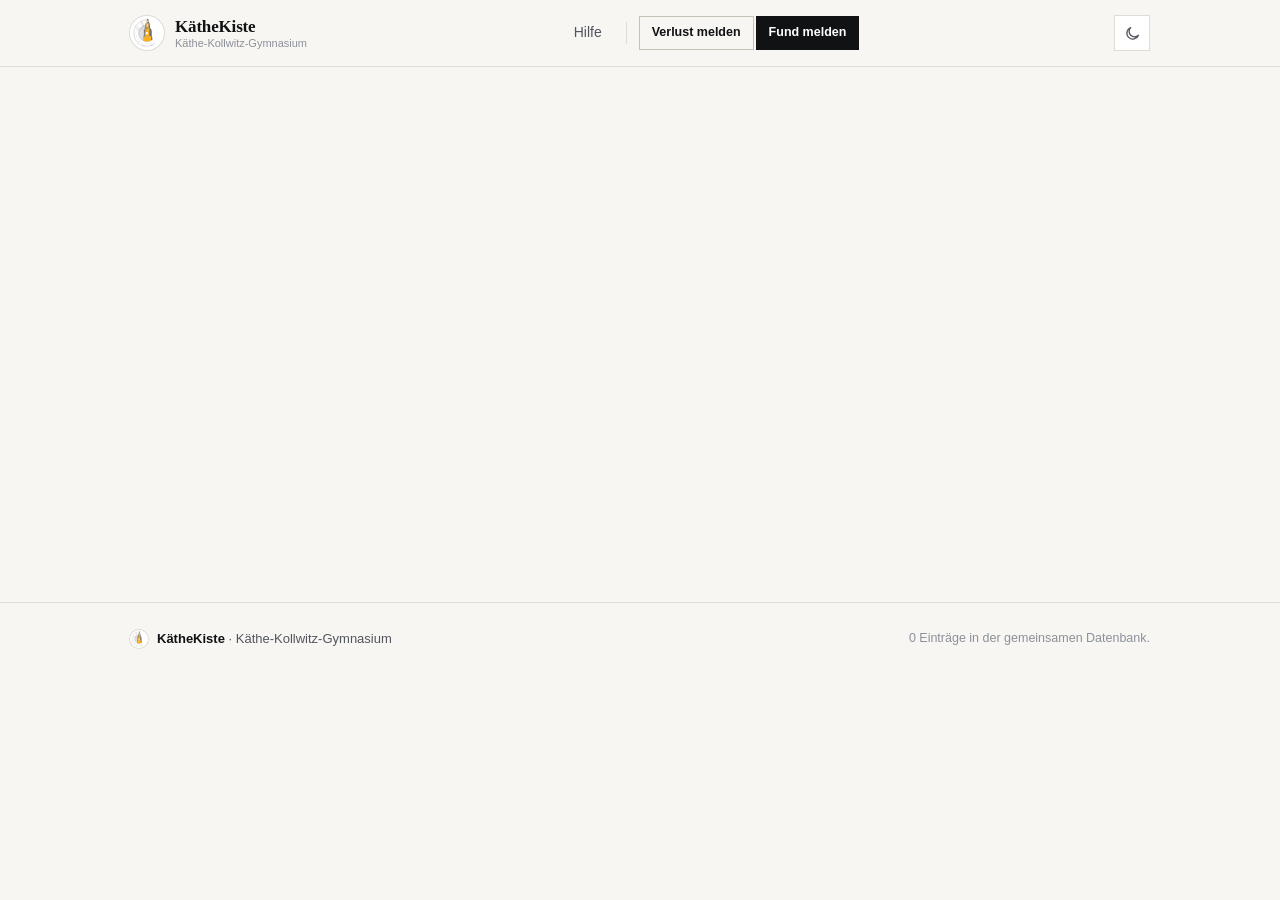
==== commit e6c0c543: "Reduziertes monochromes Design, Kanten entabrundet, Darkmode ausgebaut" ====
--- a/index.html
+++ b/index.html
@@ -3,7 +3,7 @@
 <head>
   <meta charset="UTF-8" />
   <meta name="viewport" content="width=device-width, initial-scale=1.0" />
-  <meta name="theme-color" content="#f4f3ef" />
+  <meta name="theme-color" content="#f7f6f2" />
   <!-- Design-Theme vor dem ersten Paint setzen. Default bleibt hell (Weiß/Papier);
        eine zuvor getroffene Auswahl (kk-theme in localStorage) wird respektiert. -->
   <script>
@@ -15,7 +15,7 @@
   <title>KätheKiste – Digitales Fundsachen-System · Käthe-Kollwitz-Gymnasium</title>
   <meta name="description" content="Digitales Fundsachen-System des Käthe-Kollwitz-Gymnasiums: Verluste und Funde melden, automatisch zusammenbringen, Abholung über das Sekretariat." />
   <link rel="icon" href="data:image/svg+xml,%3Csvg%20xmlns%3D%22http%3A%2F%2Fwww.w3.org%2F2000%2Fsvg%22%20width%3D%2232%22%20height%3D%2232%22%20viewBox%3D%220%200%2032%2032%22%3E%3Crect%20width%3D%2232%22%20height%3D%2232%22%20rx%3D%227%22%20fill%3D%22%231a1b1d%22%2F%3E%3Cg%20transform%3D%22translate(4%2C4)%20scale(0.171428571)%22%3E%3Cellipse%20fill%3D%22%23FFFFFF%22%20cx%3D%2269.857%22%20cy%3D%2270%22%20rx%3D%2269.857%22%20ry%3D%2270%22%2F%3E%0D%0A%3Cpath%20fill%3D%22%23DFDFE3%22%20d%3D%22M35.755%2C70.789c0-18.98%2C15.356-34.368%2C34.295-34.368c5.538%2C21.62%2C21.75%2C60.943%2C21.509%2C61.138%0D%0A%09c-5.881%2C4.753-13.363%2C7.598-21.509%2C7.598C51.111%2C105.156%2C35.755%2C89.77%2C35.755%2C70.789%22%2F%3E%0D%0A%3Cpath%20fill%3D%22none%22%20stroke%3D%22%236C6B70%22%20stroke-width%3D%221.0171%22%20d%3D%22M35.755%2C70.789c0-18.98%2C15.356-34.368%2C34.295-34.368%0D%0A%09c5.538%2C21.62%2C21.75%2C60.943%2C21.509%2C61.138c-5.881%2C4.753-13.363%2C7.598-21.509%2C7.598C51.111%2C105.156%2C35.755%2C89.77%2C35.755%2C70.789z%22%2F%3E%0D%0A%3Cpath%20fill%3D%22none%22%20stroke%3D%22%23C5C6CB%22%20stroke-width%3D%222.4411%22%20stroke-miterlimit%3D%223.864%22%20d%3D%22M103.931%2C111.516%0D%0A%09c-0.847%2C0.631-4.056%2C2.922-4.94%2C3.506c-8.518%2C5.635-18.63%2C8.92-29.566%2C8.92c-29.606%2C0-53.604-24.05-53.604-53.716%0D%0A%09c0-28.399%2C21.989-51.652%2C49.837-53.584l4.885-0.152%22%2F%3E%0D%0A%3Cpath%20fill%3D%22none%22%20stroke%3D%22%23C5C6CB%22%20stroke-width%3D%220.8939%22%20stroke-miterlimit%3D%223.864%22%20d%3D%22M96.914%2C103.393%0D%0A%09c-7.698%2C6.591-17.689%2C10.571-28.612%2C10.571c-24.354%2C0-44.097-19.782-44.097-44.185c0-24.401%2C19.742-44.184%2C44.097-44.184%22%2F%3E%0D%0A%3Cpath%20fill%3D%22%23FCB11B%22%20d%3D%22M87.5%2C82.201l-33.45%2C3.014l0.011%2C15.077c6.092%2C4.294%2C21.046%2C7.067%2C33.506-0.776L87.5%2C82.201z%22%2F%3E%0D%0A%3Cpolygon%20fill%3D%22%236C6B70%22%20points%3D%2262.471%2C52.829%2063.73%2C48.21%2066.839%2C45.081%2067.025%2C49.907%20%22%2F%3E%0D%0A%3Cpolygon%20fill%3D%22%23FCB11B%22%20points%3D%2266.678%2C49.651%2066.997%2C29.14%2076.91%2C27.886%2077.072%2C48.448%20%22%2F%3E%0D%0A%3Cpath%20fill%3D%22%23FFFFFF%22%20d%3D%22M69.483%2C41.712l3.743-0.535l-0.1-5.52c-1.253-1.256-2.493-1.098-3.555%2C0.556L69.483%2C41.712z%22%2F%3E%0D%0A%3Cpolygon%20fill%3D%22%23FCB11B%22%20points%3D%2269.927%2C17.866%2068.948%2C18.752%2068.948%2C27.445%2075.234%2C26.557%2074.968%2C16.98%20%22%2F%3E%0D%0A%3Cpath%20fill%3D%22%23FFFFFF%22%20d%3D%22M70.793%2C23.763l2.318-0.267l-0.097-2.479c-0.579-1.031-1.618-0.954-2.212%2C0.177L70.793%2C23.763z%22%2F%3E%0D%0A%3Cpath%20fill%3D%22%236C6B70%22%20d%3D%22M62.668%2C52.449c-3.713%2C2.367-5.48%2C4.822-5.307%2C7.361L57.01%2C81.75l-3.12%2C3.816l0.158-0.168l33.221-2.896%0D%0A%09l-0.012%2C17.414c1.773-1.031%2C3.456-2.308%2C4.729-3.281l-0.13-8.894c0.049%2C0.096-1.928-2.854-1.928-2.854l-0.566-24.482%0D%0A%09c-1.448-5.764-3.333-8.87-6.074-9.553l-0.278-0.043l-1.668-18.272c-0.323-2.265-2.098-4.97-2.834-5.502l-1.236-2.654%0D%0A%09c-0.335-3.269-0.548-7.22-0.548-7.22c-0.111-2.008-1.012-4.313-3.61-6.972c-3.628%2C3.902-3.968%2C5.951-4.165%2C8.563l5.636-0.89%0D%0A%09l0.428%2C8.012l-5.973%2C1.109c-0.873%2C0.579-1.549%2C1.123-2.019%2C1.668c-1.5%2C1.409-2.959%2C2.638-3.239%2C6.092%20M66.941%2C40.784l0.038-1.669%0D%0A%09l0.102-3.762l-0.012%2C0.003l0.141-5.722l8.927-1.301l0.307%2C5.192l-0.044-0.016l0.444%2C14.604L66.711%2C49.37l0.225-8.588L66.941%2C40.784z%0D%0A%09%20M78.714%2C51.575l-0.031%2C7.985L78.6%2C59.545l-15.931%2C1.953l0.247-7.547L78.714%2C51.575z%20M61.343%2C82.9l-0.089-18.732l17.496-2.105%0D%0A%09l0.166%2C19.059L61.343%2C82.9z%22%2F%3E%0D%0A%0D%0A%0D%0A%0D%0A%0D%0A%0D%0A%0D%0A%0D%0A%0D%0A%0D%0A%0D%0A%0D%0A%0D%0A%0D%0A%0D%0A%0D%0A%0D%0A%0D%0A%0D%0A%0D%0A%0D%0A%0D%0A%0D%0A%3Cpath%20fill%3D%22%236C6B70%22%20d%3D%22M53.158%2C127.277c-0.035%2C0.146-0.103%2C0.258-0.217%2C0.33c-0.108%2C0.073-0.24%2C0.094-0.397%2C0.066%0D%0A%09c-0.14-0.027-0.254-0.097-0.333-0.201c-0.079-0.104-0.107-0.236-0.079-0.396c0.027-0.146%2C0.101-0.256%2C0.214-0.328%0D%0A%09c0.107-0.071%2C0.242-0.099%2C0.396-0.071c0.145%2C0.028%2C0.256%2C0.095%2C0.34%2C0.196C53.16%2C126.978%2C53.188%2C127.111%2C53.158%2C127.277%0D%0A%09%20M53.309%2C126.014c-0.022%2C0.113-0.077%2C0.204-0.164%2C0.273c-0.085%2C0.066-0.203%2C0.092-0.347%2C0.066c-0.13-0.028-0.227-0.096-0.282-0.193%0D%0A%09c-0.058-0.102-0.074-0.203-0.052-0.316c0.026-0.123%2C0.086-0.219%2C0.183-0.28c0.096-0.062%2C0.2-0.085%2C0.321-0.062%0D%0A%09c0.126%2C0.025%2C0.222%2C0.088%2C0.28%2C0.181C53.313%2C125.775%2C53.33%2C125.887%2C53.309%2C126.014%20M53.52%2C127.346%0D%0A%09c0.035-0.169%2C0.008-0.32-0.061-0.453c-0.073-0.131-0.185-0.236-0.324-0.305l0.002-0.013c0.111-0.006%2C0.221-0.052%2C0.328-0.136%0D%0A%09c0.105-0.091%2C0.177-0.224%2C0.216-0.41c0.027-0.136%2C0.014-0.264-0.039-0.379c-0.053-0.113-0.132-0.207-0.241-0.287%0D%0A%09c-0.105-0.078-0.232-0.131-0.375-0.157c-0.14-0.028-0.275-0.028-0.407%2C0.006c-0.13%2C0.03-0.238%2C0.089-0.333%2C0.175%0D%0A%09c-0.088%2C0.088-0.149%2C0.199-0.177%2C0.338c-0.03%2C0.186-0.014%2C0.34%2C0.051%2C0.459s0.147%2C0.201%2C0.251%2C0.25l-0.004%2C0.01%0D%0A%09c-0.156%2C0.014-0.293%2C0.066-0.412%2C0.164c-0.116%2C0.096-0.194%2C0.23-0.229%2C0.396c-0.044%2C0.26%2C0%2C0.479%2C0.136%2C0.652%0D%0A%09c0.138%2C0.174%2C0.331%2C0.287%2C0.585%2C0.338c0.251%2C0.049%2C0.472%2C0.016%2C0.665-0.098C53.343%2C127.788%2C53.467%2C127.602%2C53.52%2C127.346%22%2F%3E%0D%0A%3Cpath%20fill%3D%22%236C6B70%22%20d%3D%22M46.721%2C16.435c-0.102-0.253-0.25-0.429-0.45-0.529c-0.201-0.097-0.425-0.102-0.672-0.014%0D%0A%09c-0.041%2C0.018-0.104%2C0.049-0.169%2C0.083c-0.065%2C0.039-0.119%2C0.072-0.153%2C0.106l-0.234-0.647l1.041-0.399l-0.127-0.326l-1.376%2C0.528%0D%0A%09l0.488%2C1.362c0.073-0.077%2C0.155-0.146%2C0.242-0.206c0.091-0.061%2C0.165-0.103%2C0.236-0.129c0.186-0.075%2C0.35-0.084%2C0.501-0.03%0D%0A%09c0.146%2C0.049%2C0.259%2C0.168%2C0.332%2C0.353c0.061%2C0.167%2C0.061%2C0.315%2C0.002%2C0.442c-0.06%2C0.126-0.158%2C0.221-0.297%2C0.279%0D%0A%09c-0.115%2C0.041-0.221%2C0.053-0.32%2C0.03c-0.097-0.022-0.193-0.084-0.284-0.186l-0.306%2C0.254c0.129%2C0.144%2C0.277%2C0.234%2C0.448%2C0.27%0D%0A%09c0.171%2C0.038%2C0.345%2C0.021%2C0.522-0.045c0.167-0.066%2C0.305-0.159%2C0.417-0.281c0.107-0.124%2C0.18-0.263%2C0.209-0.42%0D%0A%09C46.799%2C16.772%2C46.787%2C16.606%2C46.721%2C16.435%22%2F%3E%0D%0A%3Cpath%20fill%3D%22%236C6B70%22%20d%3D%22M97.154%2C125.844l-0.139-0.294l-1.249%2C0.587l0.45-1.176c0.066-0.16%2C0.11-0.322%2C0.135-0.488%0D%0A%09c0.026-0.166%2C0.004-0.33-0.066-0.494c-0.111-0.223-0.27-0.359-0.469-0.407c-0.203-0.044-0.414-0.017-0.635%2C0.084%0D%0A%09c-0.219%2C0.103-0.374%2C0.241-0.474%2C0.415c-0.096%2C0.176-0.113%2C0.383-0.046%2C0.617l0.38-0.138c-0.032-0.131-0.028-0.249%2C0.022-0.353%0D%0A%09c0.045-0.104%2C0.131-0.188%2C0.256-0.243c0.121-0.057%2C0.235-0.071%2C0.35-0.037c0.111%2C0.037%2C0.2%2C0.11%2C0.263%2C0.233%0D%0A%09c0.042%2C0.104%2C0.06%2C0.211%2C0.042%2C0.322c-0.014%2C0.11-0.04%2C0.217-0.077%2C0.316l-0.539%2C1.459l0.17%2C0.357L97.154%2C125.844z%22%2F%3E%0D%0A%3Cpolygon%20fill%3D%22%236C6B70%22%20points%3D%2290.703%2C125.443%2090.582%2C125.146%2088.983%2C125.793%2089.104%2C126.094%2090.334%2C125.598%2090.208%2C128.263%20%0D%0A%0990.597%2C128.109%20%22%2F%3E%0D%0A%3Cpath%20fill%3D%22%236C6B70%22%20d%3D%22M29.896%2C113.467l-0.588-0.611l1.57-0.35l0.004%2C0.002L29.896%2C113.467z%20M30.188%2C114.24l0.234-0.227%0D%0A%09l-0.268-0.277l1.305-1.263l-0.312-0.327l-2.028%2C0.436l-0.271%2C0.265l0.813%2C0.847l-0.436%2C0.42l0.257%2C0.27l0.435-0.419L30.188%2C114.24z%22%0D%0A%09%2F%3E%0D%0A%3Cpath%20fill%3D%22%236C6B70%22%20d%3D%22M19.66%2C40.134c-0.138-0.104-0.284-0.159-0.444-0.16c-0.154-0.002-0.302%2C0.057-0.428%2C0.175l-0.008-0.002%0D%0A%09c0.05-0.142%2C0.055-0.277%2C0.019-0.411c-0.042-0.137-0.12-0.251-0.232-0.34c-0.138-0.1-0.271-0.152-0.407-0.158%0D%0A%09c-0.136-0.006-0.262%2C0.025-0.381%2C0.094c-0.119%2C0.067-0.224%2C0.164-0.316%2C0.285c-0.112%2C0.147-0.178%2C0.309-0.195%2C0.474%0D%0A%09c-0.024%2C0.17%2C0.015%2C0.338%2C0.106%2C0.502l0.333-0.227c-0.053-0.091-0.077-0.188-0.076-0.286c0.003-0.099%2C0.035-0.189%2C0.1-0.272%0D%0A%09c0.079-0.109%2C0.176-0.172%2C0.285-0.195c0.112-0.021%2C0.229%2C0.009%2C0.348%2C0.095c0.11%2C0.079%2C0.168%2C0.18%2C0.168%2C0.303%0D%0A%09c0%2C0.124-0.082%2C0.297-0.245%2C0.519l0.257%2C0.195c0.068-0.096%2C0.149-0.183%2C0.238-0.264c0.089-0.082%2C0.187-0.129%2C0.292-0.149%0D%0A%09c0.109-0.017%2C0.221%2C0.017%2C0.342%2C0.107c0.117%2C0.092%2C0.181%2C0.206%2C0.194%2C0.341c0.008%2C0.137-0.027%2C0.266-0.119%2C0.383%0D%0A%09c-0.084%2C0.114-0.177%2C0.181-0.273%2C0.203c-0.095%2C0.021-0.21%2C0.009-0.341-0.037l-0.14%2C0.386c0.204%2C0.071%2C0.392%2C0.077%2C0.562%2C0.008%0D%0A%09c0.173-0.063%2C0.319-0.184%2C0.449-0.355c0.097-0.132%2C0.166-0.271%2C0.199-0.416c0.034-0.146%2C0.03-0.287-0.012-0.426%0D%0A%09C19.893%2C40.365%2C19.799%2C40.241%2C19.66%2C40.134%22%2F%3E%0D%0A%3Cpath%20fill%3D%22none%22%20stroke%3D%22%236C6B70%22%20stroke-width%3D%220.7198%22%20stroke-miterlimit%3D%223.864%22%20d%3D%22M38.652%2C59.289l-11.251-4.022%0D%0A%09%20M54.966%2C119.818l-1.346%2C3.925%20M60.229%2C121.07l-0.919%2C4.113%20M92.116%2C116.67l1.903%2C3.594%20M86.006%2C114.92l2.968%2C7.689%20M39.577%2C102.25%0D%0A%09l-5.603%2C5.916%20M40.951%2C54.028L22.198%2C43.041%22%2F%3E%0D%0A%3Cpolygon%20fill%3D%22%23FCB11B%22%20points%3D%2261.133%2C54.001%2079.392%2C51.519%2079.01%2C81.157%2061.223%2C83.311%20%22%2F%3E%0D%0A%3Cline%20fill%3D%22%236C6B70%22%20x1%3D%2242.93%22%20y1%3D%2248.432%22%20x2%3D%2267.684%22%20y2%3D%2267.988%22%2F%3E%0D%0A%3Cpath%20fill%3D%22none%22%20stroke%3D%22%236C6B70%22%20stroke-width%3D%220.7198%22%20stroke-miterlimit%3D%223.864%22%20d%3D%22M46.991%2C19.197l22.096%2C47.571%0D%0A%09%20M44.212%2C25.061L68.44%2C66.5%20M42.93%2C48.432l24.754%2C19.557%22%2F%3E%0D%0A%3Cpath%20fill%3D%22%23FFFFFF%22%20d%3D%22M65.378%2C70.823c0-2.611%2C2.114-4.731%2C4.72-4.731c2.607%2C0%2C4.72%2C2.12%2C4.72%2C4.731c0%2C2.612-2.112%2C4.73-4.72%2C4.73%0D%0A%09C67.492%2C75.554%2C65.378%2C73.436%2C65.378%2C70.823%22%2F%3E%3C%2Fg%3E%3C%2Fsvg%3E" />
-  <link rel="stylesheet" href="style.css?v=20261015-clean" />
+  <link rel="stylesheet" href="style.css?v=20261015-swiss" />
 </head>
 <body>
   <a class="skip-link" href="#main">Zum Inhalt springen</a>
@@ -80,6 +80,6 @@
   <div id="toast" class="toast" role="status" aria-live="polite" hidden></div>
 
   <script src="static/supabase.js"></script>
-  <script src="app.js?v=20261015-clean"></script>
+  <script src="app.js?v=20261015-swiss"></script>
 </body>
 </html>
--- a/style.css
+++ b/style.css
@@ -1,86 +1,122 @@
 /* ============================================================
    KätheKiste – Design
-   Reduzierte, editoriale Schlichtheit:
-   - Papier-Hintergrund, weiße Flächen, Haarlinien
+   Reduzierte, editoriale Schlichtheit (Swiss / Minimalist):
+   - Monochromes Farbschema (Schwarz, Weiß, feine Grautöne)
    - Serifenschrift (Georgia) für Headlines, System-Sans für Text
-   - Ein Akzent: Tiefrot = „Verloren", sonst Monochrom
+   - Razor-sharp 0px Kanten (konsequent entabrundet)
+   - Hoher Kontrast & harmonischer Darkmode (Auto & Manuell)
    ============================================================ */
 
 :root {
-  --bg: #f4f3ef;
+  --bg: #f7f6f2;
   --surface: #ffffff;
-  --surface-2: #faf9f6;
-  --ink: #1a1b1d;
-  --ink-2: #565a61;
-  --ink-3: #979ba1;
-  --line: #e4e2db;
-  --line-2: #c9c7bf;
-  --accent: #a5301f;
-  --accent-soft: #f5e9e6;
-  --ok: #2e6b4a;
-  --ok-soft: #e8f1ec;
-  --pending: #8a5b13;
-  --pending-soft: #f4eedd;
+  --surface-2: #eeeeea;
+  --ink: #111214;
+  --ink-2: #52555e;
+  --ink-3: #8c9099;
+  --line: #dedcd4;
+  --line-2: #c4c1b6;
+  --accent: #111214;
+  --accent-soft: #eeece5;
+  --ok: #111214;
+  --ok-soft: #eeece5;
+  --pending: #52555e;
+  --pending-soft: #eeece5;
   --serif: Georgia, "Iowan Old Style", "Times New Roman", Times, serif;
   --sans: -apple-system, BlinkMacSystemFont, "Segoe UI", Roboto, "Helvetica Neue", Arial, sans-serif;
-  --radius: 10px;
-  --shadow: 0 6px 20px rgba(24, 24, 20, 0.07);
-  /* abgeleitete Theme-Werte (hell = Default) */
-  --hover: var(--hover);
-  --focus-ring: rgba(26, 27, 29, 0.06);
-  --selection: #e6e4dc;
-  --photo-bg: #f1efe9;
-  --track: #eeede6;
-  --btn1-bg: #1a1b1d;
+  --radius: 0px;
+  --shadow: 0 4px 16px rgba(18, 19, 21, 0.04);
+  --hover: rgba(18, 19, 21, 0.04);
+  --focus-ring: rgba(18, 19, 21, 0.12);
+  --selection: #e0ded4;
+  --photo-bg: #eeece5;
+  --track: #dedcd4;
+  --btn1-bg: #111214;
   --btn1-fg: #ffffff;
-  --btn1-hover: #000000;
-  --danger-line: #dcc3bd;
-  --ok-line: #cfe0d5;
-  --toast-bg: #1a1b1d;
+  --btn1-hover: #26282d;
+  --danger-line: #c4c1b6;
+  --ok-line: #dedcd4;
+  --toast-bg: #111214;
   --toast-fg: #ffffff;
-  --toast-error-bg: #8a251a;
-  --topbar-bg: rgba(255, 255, 255, 0.92);
-  --backdrop: rgba(26, 27, 29, 0.45);
-  --modal-shadow: 0 24px 64px rgba(20, 20, 18, 0.28);
-  --toast-shadow: 0 10px 30px rgba(20, 20, 18, 0.3);
-}
-
-/* ---------- Dunkles Design (opt-in: <html data-theme="dark">) ----------
-   Die helle Ansicht bleibt der Standard; die dunkle Wahl wird lokal
-   gespeichert und über data-theme aktiviert (umgesetzt in app.js). */
+  --toast-error-bg: #801e18;
+  --topbar-bg: rgba(247, 246, 242, 0.94);
+  --backdrop: rgba(18, 19, 21, 0.55);
+  --modal-shadow: 0 24px 64px rgba(18, 19, 21, 0.22);
+  --toast-shadow: 0 10px 30px rgba(18, 19, 21, 0.25);
+}
+
+/* Automatischer Darkmode via OS-Einstellung */
+@media (prefers-color-scheme: dark) {
+  :root:not([data-theme="light"]) {
+    --bg: #0c0d0f;
+    --surface: #141518;
+    --surface-2: #1c1d22;
+    --ink: #f0f1f4;
+    --ink-2: #9ea2ab;
+    --ink-3: #656872;
+    --line: #26282e;
+    --line-2: #383b43;
+    --accent: #f0f1f4;
+    --accent-soft: #1c1d22;
+    --ok: #f0f1f4;
+    --ok-soft: #1c1d22;
+    --pending: #9ea2ab;
+    --pending-soft: #1c1d22;
+    --shadow: 0 4px 16px rgba(0, 0, 0, 0.4);
+    --hover: rgba(255, 255, 255, 0.06);
+    --focus-ring: rgba(255, 255, 255, 0.15);
+    --selection: rgba(255, 255, 255, 0.2);
+    --photo-bg: #111214;
+    --track: #26282e;
+    --btn1-bg: #f0f1f4;
+    --btn1-fg: #0c0d0f;
+    --btn1-hover: #ffffff;
+    --danger-line: #383b43;
+    --ok-line: #26282e;
+    --toast-bg: #f0f1f4;
+    --toast-fg: #0c0d0f;
+    --toast-error-bg: #801e18;
+    --topbar-bg: rgba(12, 13, 15, 0.92);
+    --backdrop: rgba(0, 0, 0, 0.72);
+    --modal-shadow: 0 24px 64px rgba(0, 0, 0, 0.75);
+    --toast-shadow: 0 10px 30px rgba(0, 0, 0, 0.65);
+  }
+}
+
+/* Expliziter Darkmode (per Button gewählt: data-theme="dark") */
 :root[data-theme="dark"] {
-  --bg: #191a1c;
-  --surface: #222327;
-  --surface-2: #28292d;
-  --ink: #eceae4;
-  --ink-2: #b4b6b9;
-  --ink-3: #80848c;
-  --line: #34363b;
-  --line-2: #4a4d54;
-  --accent: #d9614d;
-  --accent-soft: #38251f;
-  --ok: #61a884;
-  --ok-soft: #1f2c26;
-  --pending: #d2a24a;
-  --pending-soft: #302818;
-  --shadow: 0 6px 20px rgba(0, 0, 0, 0.45);
-  --hover: rgba(255, 255, 255, 0.07);
-  --focus-ring: rgba(255, 255, 255, 0.12);
-  --selection: rgba(255, 255, 255, 0.22);
-  --photo-bg: #2a2b30;
-  --track: #34363b;
-  --btn1-bg: #eceae4;
-  --btn1-fg: #191a1c;
+  --bg: #0c0d0f;
+  --surface: #141518;
+  --surface-2: #1c1d22;
+  --ink: #f0f1f4;
+  --ink-2: #9ea2ab;
+  --ink-3: #656872;
+  --line: #26282e;
+  --line-2: #383b43;
+  --accent: #f0f1f4;
+  --accent-soft: #1c1d22;
+  --ok: #f0f1f4;
+  --ok-soft: #1c1d22;
+  --pending: #9ea2ab;
+  --pending-soft: #1c1d22;
+  --shadow: 0 4px 16px rgba(0, 0, 0, 0.4);
+  --hover: rgba(255, 255, 255, 0.06);
+  --focus-ring: rgba(255, 255, 255, 0.15);
+  --selection: rgba(255, 255, 255, 0.2);
+  --photo-bg: #111214;
+  --track: #26282e;
+  --btn1-bg: #f0f1f4;
+  --btn1-fg: #0c0d0f;
   --btn1-hover: #ffffff;
-  --danger-line: #5a352e;
-  --ok-line: #2e463a;
-  --toast-bg: #eceae4;
-  --toast-fg: #191a1c;
-  --toast-error-bg: #b03a2a;
-  --topbar-bg: rgba(25, 26, 28, 0.88);
-  --backdrop: rgba(0, 0, 0, 0.6);
-  --modal-shadow: 0 24px 64px rgba(0, 0, 0, 0.55);
-  --toast-shadow: 0 10px 30px rgba(0, 0, 0, 0.5);
+  --danger-line: #383b43;
+  --ok-line: #26282e;
+  --toast-bg: #f0f1f4;
+  --toast-fg: #0c0d0f;
+  --toast-error-bg: #801e18;
+  --topbar-bg: rgba(12, 13, 15, 0.92);
+  --backdrop: rgba(0, 0, 0, 0.72);
+  --modal-shadow: 0 24px 64px rgba(0, 0, 0, 0.75);
+  --toast-shadow: 0 10px 30px rgba(0, 0, 0, 0.65);
 }
 
 * { box-sizing: border-box; }
@@ -113,7 +149,7 @@
   font-size: 0.85em;
   background: var(--surface-2);
   border: 1px solid var(--line);
-  border-radius: 5px;
+  border-radius: 0;
   padding: 1px 6px;
 }
 
@@ -126,7 +162,7 @@
 .skip-link {
   position: absolute; left: -999px; top: 8px; z-index: 100;
   background: var(--btn1-bg); color: var(--btn1-fg);
-  padding: 8px 14px; border-radius: 8px; text-decoration: none;
+  padding: 8px 14px; border-radius: 0; text-decoration: none;
 }
 .skip-link:focus { left: 12px; }
 
@@ -166,7 +202,7 @@
   padding: 8px 12px;
   font-size: 14px; font-weight: 500;
   color: var(--ink-2);
-  border-radius: 8px;
+  border-radius: 0;
   transition: color 0.15s, background 0.15s;
 }
 .nav-link:hover { color: var(--ink); background: var(--hover); }
@@ -183,7 +219,7 @@
 .nav--mobile > button {
   text-align: left;
   padding: 10px 12px;
-  border-radius: 8px;
+  border-radius: 0;
   font-size: 15px; font-weight: 500;
   color: var(--ink-2);
 }
@@ -191,11 +227,11 @@
 .nav--mobile > button.active { color: var(--ink); font-weight: 600; background: var(--hover); }
 .nav--mobile .btn { justify-content: center; }
 
-.menu-toggle { display: none; padding: 8px; border-radius: 8px; color: var(--ink); }
+.menu-toggle { display: none; padding: 8px; border-radius: 0; color: var(--ink); }
 .theme-toggle {
   display: inline-flex; align-items: center; justify-content: center;
   width: 36px; height: 36px; flex: none;
-  border: 1px solid var(--line); border-radius: 8px;
+  border: 1px solid var(--line); border-radius: 0;
   background: var(--surface); color: var(--ink-2);
   transition: color 0.15s, border-color 0.15s, background 0.15s;
 }
@@ -205,23 +241,23 @@
 /* ---------- Buttons ---------- */
 .btn {
   display: inline-flex; align-items: center; justify-content: center; gap: 8px;
-  font-size: 14px; font-weight: 600;
-  padding: 10px 18px;
-  border-radius: 8px;
+  font-size: 13.5px; font-weight: 600;
+  padding: 9px 16px;
+  border-radius: 0;
   border: 1px solid transparent;
   white-space: nowrap;
   transition: background 0.15s, border-color 0.15s, color 0.15s, transform 0.1s;
 }
 .btn:active { transform: translateY(1px); }
 .btn--primary { background: var(--btn1-bg); color: var(--btn1-fg); }
-.btn--primary:hover { background: var(--btn1-hover); }
-.btn--outline { background: var(--surface); color: var(--ink); border-color: var(--line-2); }
+.btn--primary:hover { background: var(--btn1-hover); opacity: 0.92; }
+.btn--outline { background: transparent; color: var(--ink); border-color: var(--line-2); }
 .btn--outline:hover { border-color: var(--ink); }
 .btn--ghost { background: transparent; color: var(--ink-2); border-color: transparent; }
 .btn--ghost:hover { background: var(--hover); color: var(--ink); }
-.btn--danger { background: var(--surface); color: var(--accent); border-color: var(--danger-line); }
-.btn--danger:hover { background: var(--accent-soft); border-color: var(--accent); }
-.btn--sm { padding: 7px 13px; font-size: 13px; border-radius: 7px; }
+.btn--danger { background: transparent; color: var(--ink-2); border-color: var(--line-2); }
+.btn--danger:hover { background: var(--hover); color: var(--ink); border-color: var(--ink); }
+.btn--sm { padding: 6px 12px; font-size: 12.5px; border-radius: 0; }
 
 .link-arrow {
   display: inline-flex; align-items: center; gap: 7px;
@@ -347,7 +383,7 @@
   padding: 14px;
   background: var(--surface-2);
   border: 1px solid var(--line);
-  border-radius: 8px;
+  border-radius: 0;
   margin-bottom: 18px;
 }
 .search {
@@ -355,7 +391,7 @@
   display: flex; align-items: center; gap: 9px;
   background: var(--surface);
   border: 1px solid var(--line-2);
-  border-radius: 8px;
+  border-radius: 0;
   padding: 0 12px;
   color: var(--ink-3);
   transition: border-color 0.15s, box-shadow 0.15s;
@@ -371,7 +407,7 @@
 .toolbar select {
   background: var(--surface);
   border: 1px solid var(--line-2);
-  border-radius: 8px;
+  border-radius: 0;
   padding: 10px 12px;
   font-size: 13.5px;
   color: var(--ink-2);
@@ -387,14 +423,14 @@
   display: flex; flex-direction: column;
   background: var(--surface);
   border: 1px solid var(--line);
-  border-radius: var(--radius);
+  border-radius: 0;
   overflow: hidden;
   cursor: pointer;
   transition: border-color 0.15s, box-shadow 0.2s, transform 0.2s;
 }
-.item-card:hover { border-color: var(--line-2); box-shadow: var(--shadow); transform: translateY(-1px); }
-.item-card--found { border-left: 4px solid var(--ok); }
-.item-card--lost { border-left: 4px solid var(--accent); }
+.item-card:hover { border-color: var(--ink); box-shadow: var(--shadow); transform: translateY(-1px); }
+.item-card--found { border-left: 1px solid var(--line); }
+.item-card--lost { border-left: 1px solid var(--line); }
 
 .item-card__photo {
   aspect-ratio: 16 / 10;
@@ -424,35 +460,37 @@
   letter-spacing: 0.08em; text-transform: uppercase;
   color: var(--ink);
   padding: 3px 8px;
-  border-radius: 999px;
+  border-radius: 0;
+  background: var(--surface-2);
+  border: 1px solid var(--line-2);
 }
 .type-tag .dot { width: 6px; height: 6px; border-radius: 50%; background: var(--ink); }
-.type-tag--found { background: var(--ok-soft); color: var(--ok); }
-.type-tag--found .dot { background: var(--ok); }
-.type-tag--lost { background: var(--accent-soft); color: var(--accent); }
-.type-tag--lost .dot { background: var(--accent); }
+.type-tag--found { background: var(--surface-2); color: var(--ink); }
+.type-tag--found .dot { background: var(--ink); }
+.type-tag--lost { background: var(--surface-2); color: var(--ink); }
+.type-tag--lost .dot { background: var(--ink-3); }
 
 .status-tag {
   font-size: 10.5px; font-weight: 700;
   letter-spacing: 0.1em; text-transform: uppercase;
   color: var(--ink-3);
 }
-.status-tag--offen { color: var(--pending); }
+.status-tag--offen { color: var(--ink-2); }
 .status-tag--in_abwicklung { color: var(--ink); }
-.status-tag--abgeholt { color: var(--ok); }
+.status-tag--abgeholt { color: var(--ink-3); }
 
 /* Quick-Buttons nach Typ */
-.btn-claim-quick--found { color: var(--ok); border-color: var(--ok-line); }
-.btn-claim-quick--found:hover { background: var(--ok-soft); }
-.btn-claim-quick--lost { color: var(--accent); border-color: var(--danger-line); }
-.btn-claim-quick--lost:hover { background: var(--accent-soft); }
+.btn-claim-quick--found { color: var(--ink); border-color: var(--line-2); }
+.btn-claim-quick--found:hover { background: var(--hover); border-color: var(--ink); }
+.btn-claim-quick--lost { color: var(--ink); border-color: var(--line-2); }
+.btn-claim-quick--lost:hover { background: var(--hover); border-color: var(--ink); }
 
 /* Segmentierter Filter für Gefunden / Verloren */
 .type-segmented {
   display: inline-flex;
   background: var(--surface-2);
   border: 1px solid var(--line);
-  border-radius: 8px;
+  border-radius: 0;
   padding: 3px;
   gap: 3px;
   margin-bottom: 14px;
@@ -467,20 +505,20 @@
   color: var(--ink-2);
   background: transparent;
   border: none;
-  border-radius: 6px;
+  border-radius: 0;
   cursor: pointer;
   transition: all 0.15s ease;
 }
 .type-segment:hover { color: var(--ink); background: var(--surface); }
 .type-segment.active {
-  color: var(--ink);
-  background: var(--surface);
-  box-shadow: 0 1px 3px rgba(0, 0, 0, 0.08);
-}
-.type-segment--found .dot { width: 7px; height: 7px; border-radius: 50%; background: var(--ok); }
-.type-segment--lost .dot { width: 7px; height: 7px; border-radius: 50%; background: var(--accent); }
-.type-segment.active.type-segment--found { color: var(--ok); }
-.type-segment.active.type-segment--lost { color: var(--accent); }
+  color: var(--btn1-fg);
+  background: var(--btn1-bg);
+  box-shadow: none;
+}
+.type-segment--found .dot { width: 7px; height: 7px; border-radius: 50%; background: currentColor; }
+.type-segment--lost .dot { width: 7px; height: 7px; border-radius: 50%; background: currentColor; }
+.type-segment.active.type-segment--found { color: var(--btn1-fg); }
+.type-segment.active.type-segment--lost { color: var(--btn1-fg); }
 
 /* Gruppen-Abschnitte für Gefunden & Verloren */
 .type-section { margin-top: 10px; }
@@ -504,8 +542,8 @@
   margin: 0;
   color: var(--ink);
 }
-.type-section--found .type-section__title .dot { width: 8px; height: 8px; border-radius: 50%; background: var(--ok); }
-.type-section--lost .type-section__title .dot { width: 8px; height: 8px; border-radius: 50%; background: var(--accent); }
+.type-section--found .type-section__title .dot { width: 8px; height: 8px; border-radius: 50%; background: var(--ink); }
+.type-section--lost .type-section__title .dot { width: 8px; height: 8px; border-radius: 50%; background: var(--ink-2); }
 .type-section__count { font-size: 12px; font-weight: 600; color: var(--ink-3); }
 
 .item-card__title { margin: 0; font-size: 15.5px; font-weight: 600; line-height: 1.35; letter-spacing: -0.005em; }
@@ -530,12 +568,13 @@
   display: inline-flex; align-items: center; gap: 8px;
 }
 .btn-claim-quick {
-  padding: 3px 8px; font-size: 11.5px; font-weight: 600;
-  border-color: var(--ok-line); color: var(--ok);
-  background: var(--ok-soft);
+  padding: 4px 10px; font-size: 11.5px; font-weight: 600;
+  border: 1px solid var(--line-2); color: var(--ink);
+  background: var(--surface-2);
+  border-radius: 0;
 }
 .btn-claim-quick:hover {
-  background: var(--ok); color: #fff; border-color: var(--ok);
+  background: var(--ink); color: var(--surface); border-color: var(--ink);
 }
 .details-link {
   display: inline-flex; align-items: center; gap: 6px;
@@ -555,7 +594,7 @@
   margin-top: 18px;
   background: var(--surface-2);
   border: 1px solid var(--line);
-  border-radius: 10px;
+  border-radius: 0;
   padding: 18px;
 }
 .match-box__head { margin-bottom: 14px; }
@@ -566,15 +605,14 @@
   letter-spacing: -0.01em;
 }
 .match-box__head p { margin: 0; font-size: 13px; color: var(--ink-2); line-height: 1.5; max-width: 48em; }
-.match-box--done { background: var(--ok-soft); border-color: var(--ok-line); }
-.match-box--done .match-box__head h3 { color: var(--ok); }
+.match-box--done { background: var(--surface-2); border-color: var(--line-2); }
+.match-box--done .match-box__head h3 { color: var(--ink); }
 .match-box--done .btn { margin-top: 4px; }
 .claim-box {
   margin-top: 18px;
   background: var(--surface-2);
   border: 1px solid var(--line);
-  border-left: 4px solid var(--ok);
-  border-radius: 10px;
+  border-radius: 0;
   padding: 16px 18px;
   display: flex;
   align-items: center;
@@ -602,12 +640,12 @@
   align-items: center;
   background: var(--surface);
   border: 1px solid var(--line);
-  border-radius: 9px;
+  border-radius: 0;
   padding: 10px 12px;
 }
 .match-item__thumb {
   width: 44px; height: 44px;
-  border-radius: 8px; overflow: hidden;
+  border-radius: 0; overflow: hidden;
   background: var(--photo-bg);
   display: grid; place-items: center;
 }
@@ -633,7 +671,7 @@
 .chip-muted {
   font-size: 12px; color: var(--ink-3);
   border: 1px dashed var(--line-2);
-  border-radius: 999px;
+  border-radius: 0;
   padding: 5px 11px;
   white-space: nowrap;
 }
@@ -644,7 +682,7 @@
   text-align: center;
   background: var(--surface-2);
   border: 1px dashed var(--line-2);
-  border-radius: 10px;
+  border-radius: 0;
 }
 .empty-title { margin: 0 0 6px; font-family: var(--serif); font-size: 1.3rem; font-weight: 500; letter-spacing: -0.01em; }
 .empty p { margin: 0; font-size: 14px; color: var(--ink-2); }
@@ -660,7 +698,7 @@
   white-space: nowrap;
 }
 .form-type .dot { width: 8px; height: 8px; border-radius: 50%; background: var(--ink); }
-.form-type--lost .dot { background: var(--accent); }
+.form-type--lost .dot { background: var(--ink); }
 
 .form-grid {
   display: grid;
@@ -675,12 +713,12 @@
   font-size: 13px; font-weight: 600;
   color: var(--ink);
 }
-.req { color: var(--accent); }
+.req { color: var(--ink-2); }
 .field input, .field select, .field textarea {
   width: 100%;
   background: var(--surface);
   border: 1px solid var(--line-2);
-  border-radius: 8px;
+  border-radius: 0;
   padding: 10px 12px;
   font-size: 14.5px;
   color: var(--ink);
@@ -700,7 +738,7 @@
   text-align: center;
   background: var(--surface-2);
   border: 1.5px dashed var(--line-2);
-  border-radius: 10px;
+  border-radius: 0;
   color: var(--ink-2);
   transition: border-color 0.15s, background 0.15s;
 }
@@ -712,7 +750,7 @@
 .dropzone.has-photo img {
   width: 100%; max-height: 220px;
   object-fit: cover;
-  border-radius: 8px;
+  border-radius: 0;
   border: 1px solid var(--line);
 }
 .dz-note { margin-top: 10px; font-size: 12.5px; color: var(--ink-3); }
@@ -735,7 +773,7 @@
 .dash-grid .stat {
   background: var(--surface-2);
   border: 1px solid var(--line);
-  border-radius: 10px;
+  border-radius: 0;
   padding: 18px 20px;
 }
 .dash-grid .stat .num { font-size: 26px; }
@@ -756,10 +794,10 @@
 .bar-track {
   height: 8px;
   background: var(--track);
-  border-radius: 999px;
+  border-radius: 0;
   overflow: hidden;
 }
-.bar-fill { display: block; height: 100%; background: var(--ink); border-radius: 999px; }
+.bar-fill { display: block; height: 100%; background: var(--ink); border-radius: 0; }
 .bar-row .val { font-size: 12.5px; color: var(--ink-3); text-align: right; font-variant-numeric: tabular-nums; }
 
 .stat-note {
@@ -773,7 +811,7 @@
   padding: 10px 14px;
   background: var(--surface);
   border: 1px solid var(--line);
-  border-radius: 9px;
+  border-radius: 0;
   cursor: pointer;
   transition: border-color 0.15s, background 0.15s;
 }
@@ -792,7 +830,7 @@
 .help-card {
   background: var(--surface-2);
   border: 1px solid var(--line);
-  border-radius: 10px;
+  border-radius: 0;
   padding: 18px 20px;
 }
 .help-card h3 { margin: 0 0 10px; font-family: var(--serif); font-size: 17px; font-weight: 600; letter-spacing: -0.01em; }
@@ -803,7 +841,7 @@
 .faq details {
   background: var(--surface-2);
   border: 1px solid var(--line);
-  border-radius: 9px;
+  border-radius: 0;
   padding: 0 16px;
 }
 .faq summary {
@@ -813,7 +851,7 @@
   list-style: none;
 }
 .faq summary::-webkit-details-marker { display: none; }
-.faq summary:hover { color: var(--accent); }
+.faq summary:hover { color: var(--ink); }
 .faq details p {
   margin: 0 0 14px;
   padding-top: 12px;
@@ -859,7 +897,8 @@
   max-height: min(88dvh, 760px);
   height: auto;
   background: var(--surface);
-  border-radius: 12px;
+  border-radius: 0;
+  border: 1px solid var(--line);
   overflow: hidden;
   box-shadow: var(--modal-shadow);
   margin: auto;
@@ -915,7 +954,7 @@
 .modal-panel::-webkit-scrollbar-thumb,
 .modal-panel__body::-webkit-scrollbar-thumb {
   background: var(--line-2);
-  border-radius: 4px;
+  border-radius: 0;
 }
 .modal-panel__body--center { text-align: center; }
 .modal-panel__body--center .match-box,
@@ -930,7 +969,7 @@
   width: 34px; height: 34px; flex: none;
   display: grid; place-items: center;
   border: 1px solid var(--line);
-  border-radius: 50%;
+  border-radius: 0;
   background: var(--surface);
   color: var(--ink-2);
   transition: border-color 0.15s, color 0.15s, background 0.15s;
@@ -949,7 +988,7 @@
 .detail-grid__item {
   background: var(--surface-2);
   border: 1px solid var(--line);
-  border-radius: 8px;
+  border-radius: 0;
   padding: 10px 12px;
 }
 .detail-grid__wide { grid-column: 1 / -1; }
@@ -966,9 +1005,10 @@
   width: 52px; height: 52px;
   margin: 0 auto 18px;
   display: grid; place-items: center;
-  border-radius: 50%;
-  background: var(--ok-soft);
-  color: var(--ok);
+  border-radius: 0;
+  background: var(--surface-2);
+  border: 1px solid var(--line);
+  color: var(--ink);
 }
 
 .tl-block { margin-top: 20px; }
@@ -1023,7 +1063,8 @@
   background: var(--toast-bg); color: var(--toast-fg);
   font-size: 14px; font-weight: 500;
   padding: 12px 20px;
-  border-radius: 10px;
+  border-radius: 0;
+  border: 1px solid var(--line-2);
   box-shadow: var(--toast-shadow);
   max-width: min(560px, calc(100vw - 32px));
 }
@@ -1035,8 +1076,8 @@
   display: flex; align-items: center; justify-content: space-between;
   gap: 12px 14px; flex-wrap: wrap;
   margin: 0 0 18px; padding: 12px 16px;
-  background: var(--accent-soft); border: 1px solid var(--accent);
-  border-radius: var(--radius);
+  background: var(--surface-2); border: 1px solid var(--line-2);
+  border-radius: 0;
   font-size: 14px; font-weight: 500; color: var(--ink);
 }
 .conn-banner .btn { flex: 0 0 auto; }
@@ -1146,9 +1187,10 @@
   align-items: center;
   gap: 6px;
   padding: 4px 10px;
-  border-radius: 999px;
-  background: var(--accent-soft);
-  color: var(--accent);
+  border-radius: 0;
+  background: var(--surface-2);
+  color: var(--ink);
+  border: 1px solid var(--line);
   font-size: 11.5px;
   font-weight: 600;
   text-transform: uppercase;
@@ -1190,7 +1232,7 @@
 .metric-card {
   background: var(--surface-2);
   border: 1px solid var(--line);
-  border-radius: 8px;
+  border-radius: 0;
   padding: 16px 18px;
   display: flex;
   flex-direction: column;
@@ -1211,8 +1253,8 @@
   font-weight: 500;
 }
 
-.metric-card--active .metric-val { color: var(--pending); }
-.metric-card--ok .metric-val { color: var(--ok); }
+.metric-card--active .metric-val { color: var(--ink); }
+.metric-card--ok .metric-val { color: var(--ink); }
 .metric-card--archive .metric-val { color: var(--ink-3); }
 
 /* PIN-Gate */
@@ -1235,9 +1277,10 @@
   justify-content: center;
   width: 72px;
   height: 72px;
-  border-radius: 50%;
-  background: var(--accent-soft);
-  color: var(--accent);
+  border-radius: 0;
+  background: var(--surface-2);
+  color: var(--ink);
+  border: 1px solid var(--line);
   margin-bottom: 20px;
 }
 
@@ -1270,7 +1313,7 @@
   padding: 12px 14px 12px 42px;
   font-size: 15px;
   border: 1px solid var(--line-2);
-  border-radius: 8px;
+  border-radius: 0;
   background: var(--surface);
   color: var(--ink);
   transition: border-color 0.15s, box-shadow 0.15s;
@@ -1287,9 +1330,10 @@
   align-items: center;
   gap: 8px;
   padding: 10px 14px;
-  background: var(--accent-soft);
-  color: var(--accent);
-  border-radius: 6px;
+  background: var(--surface-2);
+  color: var(--ink);
+  border: 1px solid var(--line-2);
+  border-radius: 0;
   font-size: 13px;
   font-weight: 500;
   margin-bottom: 16px;
@@ -1311,7 +1355,7 @@
 .admin-gate__hint code {
   background: var(--surface-2);
   padding: 2px 6px;
-  border-radius: 4px;
+  border-radius: 0;
   border: 1px solid var(--line);
   font-size: 12px;
   color: var(--ink);
@@ -1325,7 +1369,7 @@
 .admin-box {
   background: var(--surface-2);
   border: 1px solid var(--line);
-  border-radius: 8px;
+  border-radius: 0;
   padding: 20px 24px;
 }
 
@@ -1339,10 +1383,10 @@
 .admin-note {
   margin-top: 18px;
   padding: 12px 16px;
-  border-radius: 6px;
-  background: var(--pending-soft);
-  border: 1px solid var(--pending);
-  color: var(--pending);
+  border-radius: 0;
+  background: var(--surface-2);
+  border: 1px solid var(--line-2);
+  color: var(--ink-2);
   font-size: 13px;
   line-height: 1.5;
 }
@@ -1362,14 +1406,14 @@
   align-items: center;
   padding: 16px;
   border: 1px solid var(--line);
-  border-radius: 8px;
+  border-radius: 0;
   background: var(--surface-2);
 }
 
 .admin-archive-item__photo {
   width: 88px;
   height: 76px;
-  border-radius: 6px;
+  border-radius: 0;
   overflow: hidden;
   background: var(--photo-bg);
   display: flex;
@@ -1450,7 +1494,7 @@
 .admin-sys-card {
   background: var(--surface-2);
   border: 1px solid var(--line);
-  border-radius: 8px;
+  border-radius: 0;
   padding: 22px 20px;
   display: flex;
   flex-direction: column;
@@ -1469,7 +1513,7 @@
   justify-content: center;
   width: 32px;
   height: 32px;
-  border-radius: 6px;
+  border-radius: 0;
   background: var(--surface);
   border: 1px solid var(--line);
   color: var(--ink);
@@ -1492,7 +1536,7 @@
 .code-badge {
   background: var(--surface);
   border: 1px solid var(--line-2);
-  border-radius: 6px;
+  border-radius: 0;
   padding: 8px 12px;
   font-family: monospace;
   font-size: 12.5px;
@@ -1564,7 +1608,7 @@
   font-size: 12px;
   background: var(--surface);
   padding: 2px 6px;
-  border-radius: 4px;
+  border-radius: 0;
   border: 1px solid var(--line);
   color: var(--ink);
 }
@@ -1577,12 +1621,13 @@
 }
 
 .btn--danger-subtle {
-  color: var(--accent);
-  border-color: var(--danger-line);
+  color: var(--ink-2);
+  border-color: var(--line-2);
 }
 .btn--danger-subtle:hover {
-  background: var(--accent-soft);
-  border-color: var(--accent);
+  background: var(--hover);
+  color: var(--ink);
+  border-color: var(--ink);
 }
 
 @media (max-width: 768px) {
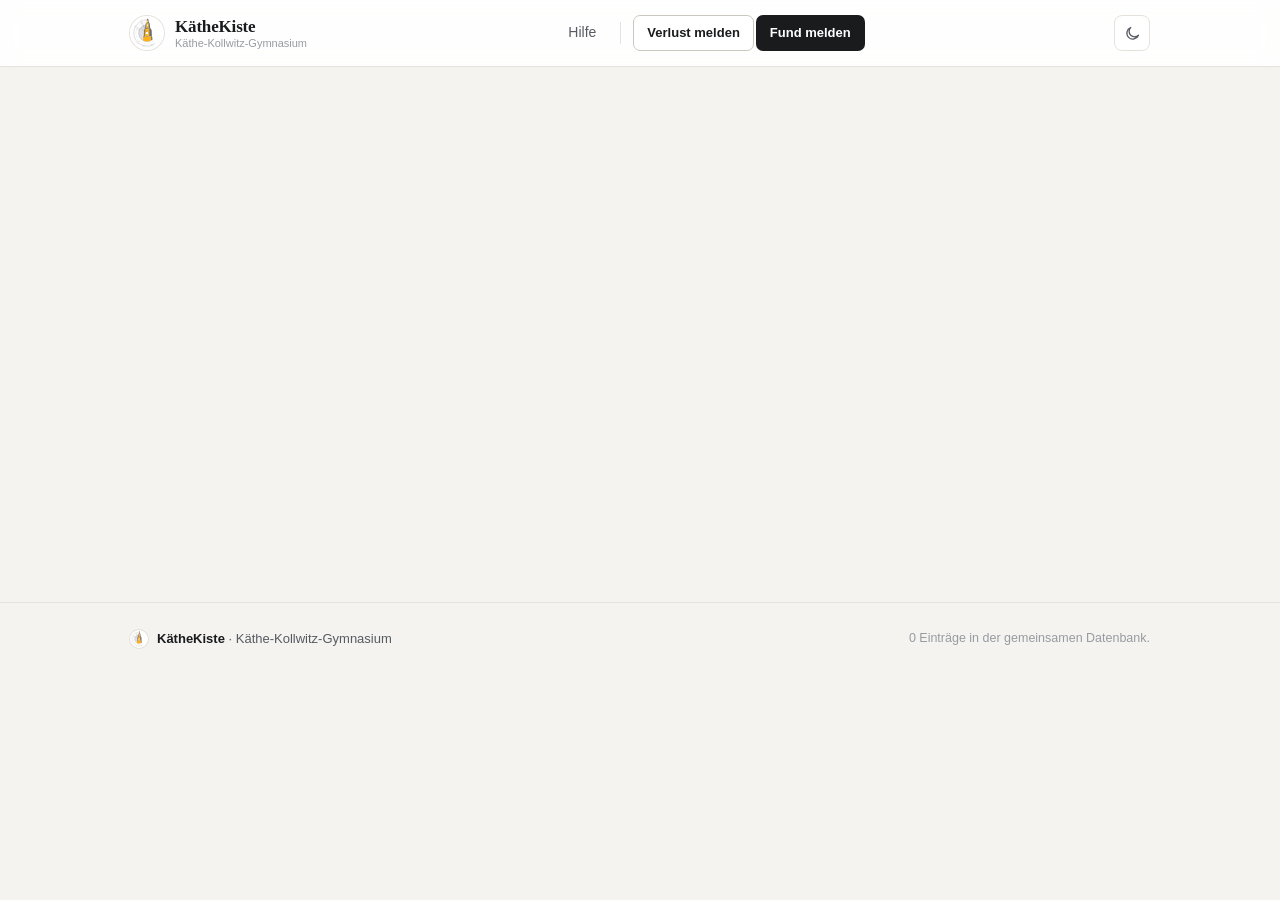
==== commit b17940ed: "Design-Änderungen rückgängig gemacht" ====
--- a/index.html
+++ b/index.html
@@ -3,7 +3,7 @@
 <head>
   <meta charset="UTF-8" />
   <meta name="viewport" content="width=device-width, initial-scale=1.0" />
-  <meta name="theme-color" content="#f7f6f2" />
+  <meta name="theme-color" content="#f4f3ef" />
   <!-- Design-Theme vor dem ersten Paint setzen. Default bleibt hell (Weiß/Papier);
        eine zuvor getroffene Auswahl (kk-theme in localStorage) wird respektiert. -->
   <script>
@@ -15,7 +15,7 @@
   <title>KätheKiste – Digitales Fundsachen-System · Käthe-Kollwitz-Gymnasium</title>
   <meta name="description" content="Digitales Fundsachen-System des Käthe-Kollwitz-Gymnasiums: Verluste und Funde melden, automatisch zusammenbringen, Abholung über das Sekretariat." />
   <link rel="icon" href="data:image/svg+xml,%3Csvg%20xmlns%3D%22http%3A%2F%2Fwww.w3.org%2F2000%2Fsvg%22%20width%3D%2232%22%20height%3D%2232%22%20viewBox%3D%220%200%2032%2032%22%3E%3Crect%20width%3D%2232%22%20height%3D%2232%22%20rx%3D%227%22%20fill%3D%22%231a1b1d%22%2F%3E%3Cg%20transform%3D%22translate(4%2C4)%20scale(0.171428571)%22%3E%3Cellipse%20fill%3D%22%23FFFFFF%22%20cx%3D%2269.857%22%20cy%3D%2270%22%20rx%3D%2269.857%22%20ry%3D%2270%22%2F%3E%0D%0A%3Cpath%20fill%3D%22%23DFDFE3%22%20d%3D%22M35.755%2C70.789c0-18.98%2C15.356-34.368%2C34.295-34.368c5.538%2C21.62%2C21.75%2C60.943%2C21.509%2C61.138%0D%0A%09c-5.881%2C4.753-13.363%2C7.598-21.509%2C7.598C51.111%2C105.156%2C35.755%2C89.77%2C35.755%2C70.789%22%2F%3E%0D%0A%3Cpath%20fill%3D%22none%22%20stroke%3D%22%236C6B70%22%20stroke-width%3D%221.0171%22%20d%3D%22M35.755%2C70.789c0-18.98%2C15.356-34.368%2C34.295-34.368%0D%0A%09c5.538%2C21.62%2C21.75%2C60.943%2C21.509%2C61.138c-5.881%2C4.753-13.363%2C7.598-21.509%2C7.598C51.111%2C105.156%2C35.755%2C89.77%2C35.755%2C70.789z%22%2F%3E%0D%0A%3Cpath%20fill%3D%22none%22%20stroke%3D%22%23C5C6CB%22%20stroke-width%3D%222.4411%22%20stroke-miterlimit%3D%223.864%22%20d%3D%22M103.931%2C111.516%0D%0A%09c-0.847%2C0.631-4.056%2C2.922-4.94%2C3.506c-8.518%2C5.635-18.63%2C8.92-29.566%2C8.92c-29.606%2C0-53.604-24.05-53.604-53.716%0D%0A%09c0-28.399%2C21.989-51.652%2C49.837-53.584l4.885-0.152%22%2F%3E%0D%0A%3Cpath%20fill%3D%22none%22%20stroke%3D%22%23C5C6CB%22%20stroke-width%3D%220.8939%22%20stroke-miterlimit%3D%223.864%22%20d%3D%22M96.914%2C103.393%0D%0A%09c-7.698%2C6.591-17.689%2C10.571-28.612%2C10.571c-24.354%2C0-44.097-19.782-44.097-44.185c0-24.401%2C19.742-44.184%2C44.097-44.184%22%2F%3E%0D%0A%3Cpath%20fill%3D%22%23FCB11B%22%20d%3D%22M87.5%2C82.201l-33.45%2C3.014l0.011%2C15.077c6.092%2C4.294%2C21.046%2C7.067%2C33.506-0.776L87.5%2C82.201z%22%2F%3E%0D%0A%3Cpolygon%20fill%3D%22%236C6B70%22%20points%3D%2262.471%2C52.829%2063.73%2C48.21%2066.839%2C45.081%2067.025%2C49.907%20%22%2F%3E%0D%0A%3Cpolygon%20fill%3D%22%23FCB11B%22%20points%3D%2266.678%2C49.651%2066.997%2C29.14%2076.91%2C27.886%2077.072%2C48.448%20%22%2F%3E%0D%0A%3Cpath%20fill%3D%22%23FFFFFF%22%20d%3D%22M69.483%2C41.712l3.743-0.535l-0.1-5.52c-1.253-1.256-2.493-1.098-3.555%2C0.556L69.483%2C41.712z%22%2F%3E%0D%0A%3Cpolygon%20fill%3D%22%23FCB11B%22%20points%3D%2269.927%2C17.866%2068.948%2C18.752%2068.948%2C27.445%2075.234%2C26.557%2074.968%2C16.98%20%22%2F%3E%0D%0A%3Cpath%20fill%3D%22%23FFFFFF%22%20d%3D%22M70.793%2C23.763l2.318-0.267l-0.097-2.479c-0.579-1.031-1.618-0.954-2.212%2C0.177L70.793%2C23.763z%22%2F%3E%0D%0A%3Cpath%20fill%3D%22%236C6B70%22%20d%3D%22M62.668%2C52.449c-3.713%2C2.367-5.48%2C4.822-5.307%2C7.361L57.01%2C81.75l-3.12%2C3.816l0.158-0.168l33.221-2.896%0D%0A%09l-0.012%2C17.414c1.773-1.031%2C3.456-2.308%2C4.729-3.281l-0.13-8.894c0.049%2C0.096-1.928-2.854-1.928-2.854l-0.566-24.482%0D%0A%09c-1.448-5.764-3.333-8.87-6.074-9.553l-0.278-0.043l-1.668-18.272c-0.323-2.265-2.098-4.97-2.834-5.502l-1.236-2.654%0D%0A%09c-0.335-3.269-0.548-7.22-0.548-7.22c-0.111-2.008-1.012-4.313-3.61-6.972c-3.628%2C3.902-3.968%2C5.951-4.165%2C8.563l5.636-0.89%0D%0A%09l0.428%2C8.012l-5.973%2C1.109c-0.873%2C0.579-1.549%2C1.123-2.019%2C1.668c-1.5%2C1.409-2.959%2C2.638-3.239%2C6.092%20M66.941%2C40.784l0.038-1.669%0D%0A%09l0.102-3.762l-0.012%2C0.003l0.141-5.722l8.927-1.301l0.307%2C5.192l-0.044-0.016l0.444%2C14.604L66.711%2C49.37l0.225-8.588L66.941%2C40.784z%0D%0A%09%20M78.714%2C51.575l-0.031%2C7.985L78.6%2C59.545l-15.931%2C1.953l0.247-7.547L78.714%2C51.575z%20M61.343%2C82.9l-0.089-18.732l17.496-2.105%0D%0A%09l0.166%2C19.059L61.343%2C82.9z%22%2F%3E%0D%0A%0D%0A%0D%0A%0D%0A%0D%0A%0D%0A%0D%0A%0D%0A%0D%0A%0D%0A%0D%0A%0D%0A%0D%0A%0D%0A%0D%0A%0D%0A%0D%0A%0D%0A%0D%0A%0D%0A%0D%0A%0D%0A%0D%0A%3Cpath%20fill%3D%22%236C6B70%22%20d%3D%22M53.158%2C127.277c-0.035%2C0.146-0.103%2C0.258-0.217%2C0.33c-0.108%2C0.073-0.24%2C0.094-0.397%2C0.066%0D%0A%09c-0.14-0.027-0.254-0.097-0.333-0.201c-0.079-0.104-0.107-0.236-0.079-0.396c0.027-0.146%2C0.101-0.256%2C0.214-0.328%0D%0A%09c0.107-0.071%2C0.242-0.099%2C0.396-0.071c0.145%2C0.028%2C0.256%2C0.095%2C0.34%2C0.196C53.16%2C126.978%2C53.188%2C127.111%2C53.158%2C127.277%0D%0A%09%20M53.309%2C126.014c-0.022%2C0.113-0.077%2C0.204-0.164%2C0.273c-0.085%2C0.066-0.203%2C0.092-0.347%2C0.066c-0.13-0.028-0.227-0.096-0.282-0.193%0D%0A%09c-0.058-0.102-0.074-0.203-0.052-0.316c0.026-0.123%2C0.086-0.219%2C0.183-0.28c0.096-0.062%2C0.2-0.085%2C0.321-0.062%0D%0A%09c0.126%2C0.025%2C0.222%2C0.088%2C0.28%2C0.181C53.313%2C125.775%2C53.33%2C125.887%2C53.309%2C126.014%20M53.52%2C127.346%0D%0A%09c0.035-0.169%2C0.008-0.32-0.061-0.453c-0.073-0.131-0.185-0.236-0.324-0.305l0.002-0.013c0.111-0.006%2C0.221-0.052%2C0.328-0.136%0D%0A%09c0.105-0.091%2C0.177-0.224%2C0.216-0.41c0.027-0.136%2C0.014-0.264-0.039-0.379c-0.053-0.113-0.132-0.207-0.241-0.287%0D%0A%09c-0.105-0.078-0.232-0.131-0.375-0.157c-0.14-0.028-0.275-0.028-0.407%2C0.006c-0.13%2C0.03-0.238%2C0.089-0.333%2C0.175%0D%0A%09c-0.088%2C0.088-0.149%2C0.199-0.177%2C0.338c-0.03%2C0.186-0.014%2C0.34%2C0.051%2C0.459s0.147%2C0.201%2C0.251%2C0.25l-0.004%2C0.01%0D%0A%09c-0.156%2C0.014-0.293%2C0.066-0.412%2C0.164c-0.116%2C0.096-0.194%2C0.23-0.229%2C0.396c-0.044%2C0.26%2C0%2C0.479%2C0.136%2C0.652%0D%0A%09c0.138%2C0.174%2C0.331%2C0.287%2C0.585%2C0.338c0.251%2C0.049%2C0.472%2C0.016%2C0.665-0.098C53.343%2C127.788%2C53.467%2C127.602%2C53.52%2C127.346%22%2F%3E%0D%0A%3Cpath%20fill%3D%22%236C6B70%22%20d%3D%22M46.721%2C16.435c-0.102-0.253-0.25-0.429-0.45-0.529c-0.201-0.097-0.425-0.102-0.672-0.014%0D%0A%09c-0.041%2C0.018-0.104%2C0.049-0.169%2C0.083c-0.065%2C0.039-0.119%2C0.072-0.153%2C0.106l-0.234-0.647l1.041-0.399l-0.127-0.326l-1.376%2C0.528%0D%0A%09l0.488%2C1.362c0.073-0.077%2C0.155-0.146%2C0.242-0.206c0.091-0.061%2C0.165-0.103%2C0.236-0.129c0.186-0.075%2C0.35-0.084%2C0.501-0.03%0D%0A%09c0.146%2C0.049%2C0.259%2C0.168%2C0.332%2C0.353c0.061%2C0.167%2C0.061%2C0.315%2C0.002%2C0.442c-0.06%2C0.126-0.158%2C0.221-0.297%2C0.279%0D%0A%09c-0.115%2C0.041-0.221%2C0.053-0.32%2C0.03c-0.097-0.022-0.193-0.084-0.284-0.186l-0.306%2C0.254c0.129%2C0.144%2C0.277%2C0.234%2C0.448%2C0.27%0D%0A%09c0.171%2C0.038%2C0.345%2C0.021%2C0.522-0.045c0.167-0.066%2C0.305-0.159%2C0.417-0.281c0.107-0.124%2C0.18-0.263%2C0.209-0.42%0D%0A%09C46.799%2C16.772%2C46.787%2C16.606%2C46.721%2C16.435%22%2F%3E%0D%0A%3Cpath%20fill%3D%22%236C6B70%22%20d%3D%22M97.154%2C125.844l-0.139-0.294l-1.249%2C0.587l0.45-1.176c0.066-0.16%2C0.11-0.322%2C0.135-0.488%0D%0A%09c0.026-0.166%2C0.004-0.33-0.066-0.494c-0.111-0.223-0.27-0.359-0.469-0.407c-0.203-0.044-0.414-0.017-0.635%2C0.084%0D%0A%09c-0.219%2C0.103-0.374%2C0.241-0.474%2C0.415c-0.096%2C0.176-0.113%2C0.383-0.046%2C0.617l0.38-0.138c-0.032-0.131-0.028-0.249%2C0.022-0.353%0D%0A%09c0.045-0.104%2C0.131-0.188%2C0.256-0.243c0.121-0.057%2C0.235-0.071%2C0.35-0.037c0.111%2C0.037%2C0.2%2C0.11%2C0.263%2C0.233%0D%0A%09c0.042%2C0.104%2C0.06%2C0.211%2C0.042%2C0.322c-0.014%2C0.11-0.04%2C0.217-0.077%2C0.316l-0.539%2C1.459l0.17%2C0.357L97.154%2C125.844z%22%2F%3E%0D%0A%3Cpolygon%20fill%3D%22%236C6B70%22%20points%3D%2290.703%2C125.443%2090.582%2C125.146%2088.983%2C125.793%2089.104%2C126.094%2090.334%2C125.598%2090.208%2C128.263%20%0D%0A%0990.597%2C128.109%20%22%2F%3E%0D%0A%3Cpath%20fill%3D%22%236C6B70%22%20d%3D%22M29.896%2C113.467l-0.588-0.611l1.57-0.35l0.004%2C0.002L29.896%2C113.467z%20M30.188%2C114.24l0.234-0.227%0D%0A%09l-0.268-0.277l1.305-1.263l-0.312-0.327l-2.028%2C0.436l-0.271%2C0.265l0.813%2C0.847l-0.436%2C0.42l0.257%2C0.27l0.435-0.419L30.188%2C114.24z%22%0D%0A%09%2F%3E%0D%0A%3Cpath%20fill%3D%22%236C6B70%22%20d%3D%22M19.66%2C40.134c-0.138-0.104-0.284-0.159-0.444-0.16c-0.154-0.002-0.302%2C0.057-0.428%2C0.175l-0.008-0.002%0D%0A%09c0.05-0.142%2C0.055-0.277%2C0.019-0.411c-0.042-0.137-0.12-0.251-0.232-0.34c-0.138-0.1-0.271-0.152-0.407-0.158%0D%0A%09c-0.136-0.006-0.262%2C0.025-0.381%2C0.094c-0.119%2C0.067-0.224%2C0.164-0.316%2C0.285c-0.112%2C0.147-0.178%2C0.309-0.195%2C0.474%0D%0A%09c-0.024%2C0.17%2C0.015%2C0.338%2C0.106%2C0.502l0.333-0.227c-0.053-0.091-0.077-0.188-0.076-0.286c0.003-0.099%2C0.035-0.189%2C0.1-0.272%0D%0A%09c0.079-0.109%2C0.176-0.172%2C0.285-0.195c0.112-0.021%2C0.229%2C0.009%2C0.348%2C0.095c0.11%2C0.079%2C0.168%2C0.18%2C0.168%2C0.303%0D%0A%09c0%2C0.124-0.082%2C0.297-0.245%2C0.519l0.257%2C0.195c0.068-0.096%2C0.149-0.183%2C0.238-0.264c0.089-0.082%2C0.187-0.129%2C0.292-0.149%0D%0A%09c0.109-0.017%2C0.221%2C0.017%2C0.342%2C0.107c0.117%2C0.092%2C0.181%2C0.206%2C0.194%2C0.341c0.008%2C0.137-0.027%2C0.266-0.119%2C0.383%0D%0A%09c-0.084%2C0.114-0.177%2C0.181-0.273%2C0.203c-0.095%2C0.021-0.21%2C0.009-0.341-0.037l-0.14%2C0.386c0.204%2C0.071%2C0.392%2C0.077%2C0.562%2C0.008%0D%0A%09c0.173-0.063%2C0.319-0.184%2C0.449-0.355c0.097-0.132%2C0.166-0.271%2C0.199-0.416c0.034-0.146%2C0.03-0.287-0.012-0.426%0D%0A%09C19.893%2C40.365%2C19.799%2C40.241%2C19.66%2C40.134%22%2F%3E%0D%0A%3Cpath%20fill%3D%22none%22%20stroke%3D%22%236C6B70%22%20stroke-width%3D%220.7198%22%20stroke-miterlimit%3D%223.864%22%20d%3D%22M38.652%2C59.289l-11.251-4.022%0D%0A%09%20M54.966%2C119.818l-1.346%2C3.925%20M60.229%2C121.07l-0.919%2C4.113%20M92.116%2C116.67l1.903%2C3.594%20M86.006%2C114.92l2.968%2C7.689%20M39.577%2C102.25%0D%0A%09l-5.603%2C5.916%20M40.951%2C54.028L22.198%2C43.041%22%2F%3E%0D%0A%3Cpolygon%20fill%3D%22%23FCB11B%22%20points%3D%2261.133%2C54.001%2079.392%2C51.519%2079.01%2C81.157%2061.223%2C83.311%20%22%2F%3E%0D%0A%3Cline%20fill%3D%22%236C6B70%22%20x1%3D%2242.93%22%20y1%3D%2248.432%22%20x2%3D%2267.684%22%20y2%3D%2267.988%22%2F%3E%0D%0A%3Cpath%20fill%3D%22none%22%20stroke%3D%22%236C6B70%22%20stroke-width%3D%220.7198%22%20stroke-miterlimit%3D%223.864%22%20d%3D%22M46.991%2C19.197l22.096%2C47.571%0D%0A%09%20M44.212%2C25.061L68.44%2C66.5%20M42.93%2C48.432l24.754%2C19.557%22%2F%3E%0D%0A%3Cpath%20fill%3D%22%23FFFFFF%22%20d%3D%22M65.378%2C70.823c0-2.611%2C2.114-4.731%2C4.72-4.731c2.607%2C0%2C4.72%2C2.12%2C4.72%2C4.731c0%2C2.612-2.112%2C4.73-4.72%2C4.73%0D%0A%09C67.492%2C75.554%2C65.378%2C73.436%2C65.378%2C70.823%22%2F%3E%3C%2Fg%3E%3C%2Fsvg%3E" />
-  <link rel="stylesheet" href="style.css?v=20261015-swiss" />
+  <link rel="stylesheet" href="style.css?v=20261015-clean" />
 </head>
 <body>
   <a class="skip-link" href="#main">Zum Inhalt springen</a>
@@ -80,6 +80,6 @@
   <div id="toast" class="toast" role="status" aria-live="polite" hidden></div>
 
   <script src="static/supabase.js"></script>
-  <script src="app.js?v=20261015-swiss"></script>
+  <script src="app.js?v=20261015-clean"></script>
 </body>
 </html>
--- a/style.css
+++ b/style.css
@@ -1,122 +1,86 @@
 /* ============================================================
    KätheKiste – Design
-   Reduzierte, editoriale Schlichtheit (Swiss / Minimalist):
-   - Monochromes Farbschema (Schwarz, Weiß, feine Grautöne)
+   Reduzierte, editoriale Schlichtheit:
+   - Papier-Hintergrund, weiße Flächen, Haarlinien
    - Serifenschrift (Georgia) für Headlines, System-Sans für Text
-   - Razor-sharp 0px Kanten (konsequent entabrundet)
-   - Hoher Kontrast & harmonischer Darkmode (Auto & Manuell)
+   - Ein Akzent: Tiefrot = „Verloren", sonst Monochrom
    ============================================================ */
 
 :root {
-  --bg: #f7f6f2;
+  --bg: #f4f3ef;
   --surface: #ffffff;
-  --surface-2: #eeeeea;
-  --ink: #111214;
-  --ink-2: #52555e;
-  --ink-3: #8c9099;
-  --line: #dedcd4;
-  --line-2: #c4c1b6;
-  --accent: #111214;
-  --accent-soft: #eeece5;
-  --ok: #111214;
-  --ok-soft: #eeece5;
-  --pending: #52555e;
-  --pending-soft: #eeece5;
+  --surface-2: #faf9f6;
+  --ink: #1a1b1d;
+  --ink-2: #565a61;
+  --ink-3: #979ba1;
+  --line: #e4e2db;
+  --line-2: #c9c7bf;
+  --accent: #a5301f;
+  --accent-soft: #f5e9e6;
+  --ok: #2e6b4a;
+  --ok-soft: #e8f1ec;
+  --pending: #8a5b13;
+  --pending-soft: #f4eedd;
   --serif: Georgia, "Iowan Old Style", "Times New Roman", Times, serif;
   --sans: -apple-system, BlinkMacSystemFont, "Segoe UI", Roboto, "Helvetica Neue", Arial, sans-serif;
-  --radius: 0px;
-  --shadow: 0 4px 16px rgba(18, 19, 21, 0.04);
-  --hover: rgba(18, 19, 21, 0.04);
-  --focus-ring: rgba(18, 19, 21, 0.12);
-  --selection: #e0ded4;
-  --photo-bg: #eeece5;
-  --track: #dedcd4;
-  --btn1-bg: #111214;
+  --radius: 10px;
+  --shadow: 0 6px 20px rgba(24, 24, 20, 0.07);
+  /* abgeleitete Theme-Werte (hell = Default) */
+  --hover: var(--hover);
+  --focus-ring: rgba(26, 27, 29, 0.06);
+  --selection: #e6e4dc;
+  --photo-bg: #f1efe9;
+  --track: #eeede6;
+  --btn1-bg: #1a1b1d;
   --btn1-fg: #ffffff;
-  --btn1-hover: #26282d;
-  --danger-line: #c4c1b6;
-  --ok-line: #dedcd4;
-  --toast-bg: #111214;
+  --btn1-hover: #000000;
+  --danger-line: #dcc3bd;
+  --ok-line: #cfe0d5;
+  --toast-bg: #1a1b1d;
   --toast-fg: #ffffff;
-  --toast-error-bg: #801e18;
-  --topbar-bg: rgba(247, 246, 242, 0.94);
-  --backdrop: rgba(18, 19, 21, 0.55);
-  --modal-shadow: 0 24px 64px rgba(18, 19, 21, 0.22);
-  --toast-shadow: 0 10px 30px rgba(18, 19, 21, 0.25);
-}
-
-/* Automatischer Darkmode via OS-Einstellung */
-@media (prefers-color-scheme: dark) {
-  :root:not([data-theme="light"]) {
-    --bg: #0c0d0f;
-    --surface: #141518;
-    --surface-2: #1c1d22;
-    --ink: #f0f1f4;
-    --ink-2: #9ea2ab;
-    --ink-3: #656872;
-    --line: #26282e;
-    --line-2: #383b43;
-    --accent: #f0f1f4;
-    --accent-soft: #1c1d22;
-    --ok: #f0f1f4;
-    --ok-soft: #1c1d22;
-    --pending: #9ea2ab;
-    --pending-soft: #1c1d22;
-    --shadow: 0 4px 16px rgba(0, 0, 0, 0.4);
-    --hover: rgba(255, 255, 255, 0.06);
-    --focus-ring: rgba(255, 255, 255, 0.15);
-    --selection: rgba(255, 255, 255, 0.2);
-    --photo-bg: #111214;
-    --track: #26282e;
-    --btn1-bg: #f0f1f4;
-    --btn1-fg: #0c0d0f;
-    --btn1-hover: #ffffff;
-    --danger-line: #383b43;
-    --ok-line: #26282e;
-    --toast-bg: #f0f1f4;
-    --toast-fg: #0c0d0f;
-    --toast-error-bg: #801e18;
-    --topbar-bg: rgba(12, 13, 15, 0.92);
-    --backdrop: rgba(0, 0, 0, 0.72);
-    --modal-shadow: 0 24px 64px rgba(0, 0, 0, 0.75);
-    --toast-shadow: 0 10px 30px rgba(0, 0, 0, 0.65);
-  }
-}
-
-/* Expliziter Darkmode (per Button gewählt: data-theme="dark") */
+  --toast-error-bg: #8a251a;
+  --topbar-bg: rgba(255, 255, 255, 0.92);
+  --backdrop: rgba(26, 27, 29, 0.45);
+  --modal-shadow: 0 24px 64px rgba(20, 20, 18, 0.28);
+  --toast-shadow: 0 10px 30px rgba(20, 20, 18, 0.3);
+}
+
+/* ---------- Dunkles Design (opt-in: <html data-theme="dark">) ----------
+   Die helle Ansicht bleibt der Standard; die dunkle Wahl wird lokal
+   gespeichert und über data-theme aktiviert (umgesetzt in app.js). */
 :root[data-theme="dark"] {
-  --bg: #0c0d0f;
-  --surface: #141518;
-  --surface-2: #1c1d22;
-  --ink: #f0f1f4;
-  --ink-2: #9ea2ab;
-  --ink-3: #656872;
-  --line: #26282e;
-  --line-2: #383b43;
-  --accent: #f0f1f4;
-  --accent-soft: #1c1d22;
-  --ok: #f0f1f4;
-  --ok-soft: #1c1d22;
-  --pending: #9ea2ab;
-  --pending-soft: #1c1d22;
-  --shadow: 0 4px 16px rgba(0, 0, 0, 0.4);
-  --hover: rgba(255, 255, 255, 0.06);
-  --focus-ring: rgba(255, 255, 255, 0.15);
-  --selection: rgba(255, 255, 255, 0.2);
-  --photo-bg: #111214;
-  --track: #26282e;
-  --btn1-bg: #f0f1f4;
-  --btn1-fg: #0c0d0f;
+  --bg: #191a1c;
+  --surface: #222327;
+  --surface-2: #28292d;
+  --ink: #eceae4;
+  --ink-2: #b4b6b9;
+  --ink-3: #80848c;
+  --line: #34363b;
+  --line-2: #4a4d54;
+  --accent: #d9614d;
+  --accent-soft: #38251f;
+  --ok: #61a884;
+  --ok-soft: #1f2c26;
+  --pending: #d2a24a;
+  --pending-soft: #302818;
+  --shadow: 0 6px 20px rgba(0, 0, 0, 0.45);
+  --hover: rgba(255, 255, 255, 0.07);
+  --focus-ring: rgba(255, 255, 255, 0.12);
+  --selection: rgba(255, 255, 255, 0.22);
+  --photo-bg: #2a2b30;
+  --track: #34363b;
+  --btn1-bg: #eceae4;
+  --btn1-fg: #191a1c;
   --btn1-hover: #ffffff;
-  --danger-line: #383b43;
-  --ok-line: #26282e;
-  --toast-bg: #f0f1f4;
-  --toast-fg: #0c0d0f;
-  --toast-error-bg: #801e18;
-  --topbar-bg: rgba(12, 13, 15, 0.92);
-  --backdrop: rgba(0, 0, 0, 0.72);
-  --modal-shadow: 0 24px 64px rgba(0, 0, 0, 0.75);
-  --toast-shadow: 0 10px 30px rgba(0, 0, 0, 0.65);
+  --danger-line: #5a352e;
+  --ok-line: #2e463a;
+  --toast-bg: #eceae4;
+  --toast-fg: #191a1c;
+  --toast-error-bg: #b03a2a;
+  --topbar-bg: rgba(25, 26, 28, 0.88);
+  --backdrop: rgba(0, 0, 0, 0.6);
+  --modal-shadow: 0 24px 64px rgba(0, 0, 0, 0.55);
+  --toast-shadow: 0 10px 30px rgba(0, 0, 0, 0.5);
 }
 
 * { box-sizing: border-box; }
@@ -149,7 +113,7 @@
   font-size: 0.85em;
   background: var(--surface-2);
   border: 1px solid var(--line);
-  border-radius: 0;
+  border-radius: 5px;
   padding: 1px 6px;
 }
 
@@ -162,7 +126,7 @@
 .skip-link {
   position: absolute; left: -999px; top: 8px; z-index: 100;
   background: var(--btn1-bg); color: var(--btn1-fg);
-  padding: 8px 14px; border-radius: 0; text-decoration: none;
+  padding: 8px 14px; border-radius: 8px; text-decoration: none;
 }
 .skip-link:focus { left: 12px; }
 
@@ -202,7 +166,7 @@
   padding: 8px 12px;
   font-size: 14px; font-weight: 500;
   color: var(--ink-2);
-  border-radius: 0;
+  border-radius: 8px;
   transition: color 0.15s, background 0.15s;
 }
 .nav-link:hover { color: var(--ink); background: var(--hover); }
@@ -219,7 +183,7 @@
 .nav--mobile > button {
   text-align: left;
   padding: 10px 12px;
-  border-radius: 0;
+  border-radius: 8px;
   font-size: 15px; font-weight: 500;
   color: var(--ink-2);
 }
@@ -227,11 +191,11 @@
 .nav--mobile > button.active { color: var(--ink); font-weight: 600; background: var(--hover); }
 .nav--mobile .btn { justify-content: center; }
 
-.menu-toggle { display: none; padding: 8px; border-radius: 0; color: var(--ink); }
+.menu-toggle { display: none; padding: 8px; border-radius: 8px; color: var(--ink); }
 .theme-toggle {
   display: inline-flex; align-items: center; justify-content: center;
   width: 36px; height: 36px; flex: none;
-  border: 1px solid var(--line); border-radius: 0;
+  border: 1px solid var(--line); border-radius: 8px;
   background: var(--surface); color: var(--ink-2);
   transition: color 0.15s, border-color 0.15s, background 0.15s;
 }
@@ -241,23 +205,23 @@
 /* ---------- Buttons ---------- */
 .btn {
   display: inline-flex; align-items: center; justify-content: center; gap: 8px;
-  font-size: 13.5px; font-weight: 600;
-  padding: 9px 16px;
-  border-radius: 0;
+  font-size: 14px; font-weight: 600;
+  padding: 10px 18px;
+  border-radius: 8px;
   border: 1px solid transparent;
   white-space: nowrap;
   transition: background 0.15s, border-color 0.15s, color 0.15s, transform 0.1s;
 }
 .btn:active { transform: translateY(1px); }
 .btn--primary { background: var(--btn1-bg); color: var(--btn1-fg); }
-.btn--primary:hover { background: var(--btn1-hover); opacity: 0.92; }
-.btn--outline { background: transparent; color: var(--ink); border-color: var(--line-2); }
+.btn--primary:hover { background: var(--btn1-hover); }
+.btn--outline { background: var(--surface); color: var(--ink); border-color: var(--line-2); }
 .btn--outline:hover { border-color: var(--ink); }
 .btn--ghost { background: transparent; color: var(--ink-2); border-color: transparent; }
 .btn--ghost:hover { background: var(--hover); color: var(--ink); }
-.btn--danger { background: transparent; color: var(--ink-2); border-color: var(--line-2); }
-.btn--danger:hover { background: var(--hover); color: var(--ink); border-color: var(--ink); }
-.btn--sm { padding: 6px 12px; font-size: 12.5px; border-radius: 0; }
+.btn--danger { background: var(--surface); color: var(--accent); border-color: var(--danger-line); }
+.btn--danger:hover { background: var(--accent-soft); border-color: var(--accent); }
+.btn--sm { padding: 7px 13px; font-size: 13px; border-radius: 7px; }
 
 .link-arrow {
   display: inline-flex; align-items: center; gap: 7px;
@@ -383,7 +347,7 @@
   padding: 14px;
   background: var(--surface-2);
   border: 1px solid var(--line);
-  border-radius: 0;
+  border-radius: 8px;
   margin-bottom: 18px;
 }
 .search {
@@ -391,7 +355,7 @@
   display: flex; align-items: center; gap: 9px;
   background: var(--surface);
   border: 1px solid var(--line-2);
-  border-radius: 0;
+  border-radius: 8px;
   padding: 0 12px;
   color: var(--ink-3);
   transition: border-color 0.15s, box-shadow 0.15s;
@@ -407,7 +371,7 @@
 .toolbar select {
   background: var(--surface);
   border: 1px solid var(--line-2);
-  border-radius: 0;
+  border-radius: 8px;
   padding: 10px 12px;
   font-size: 13.5px;
   color: var(--ink-2);
@@ -423,14 +387,14 @@
   display: flex; flex-direction: column;
   background: var(--surface);
   border: 1px solid var(--line);
-  border-radius: 0;
+  border-radius: var(--radius);
   overflow: hidden;
   cursor: pointer;
   transition: border-color 0.15s, box-shadow 0.2s, transform 0.2s;
 }
-.item-card:hover { border-color: var(--ink); box-shadow: var(--shadow); transform: translateY(-1px); }
-.item-card--found { border-left: 1px solid var(--line); }
-.item-card--lost { border-left: 1px solid var(--line); }
+.item-card:hover { border-color: var(--line-2); box-shadow: var(--shadow); transform: translateY(-1px); }
+.item-card--found { border-left: 4px solid var(--ok); }
+.item-card--lost { border-left: 4px solid var(--accent); }
 
 .item-card__photo {
   aspect-ratio: 16 / 10;
@@ -460,37 +424,35 @@
   letter-spacing: 0.08em; text-transform: uppercase;
   color: var(--ink);
   padding: 3px 8px;
-  border-radius: 0;
-  background: var(--surface-2);
-  border: 1px solid var(--line-2);
+  border-radius: 999px;
 }
 .type-tag .dot { width: 6px; height: 6px; border-radius: 50%; background: var(--ink); }
-.type-tag--found { background: var(--surface-2); color: var(--ink); }
-.type-tag--found .dot { background: var(--ink); }
-.type-tag--lost { background: var(--surface-2); color: var(--ink); }
-.type-tag--lost .dot { background: var(--ink-3); }
+.type-tag--found { background: var(--ok-soft); color: var(--ok); }
+.type-tag--found .dot { background: var(--ok); }
+.type-tag--lost { background: var(--accent-soft); color: var(--accent); }
+.type-tag--lost .dot { background: var(--accent); }
 
 .status-tag {
   font-size: 10.5px; font-weight: 700;
   letter-spacing: 0.1em; text-transform: uppercase;
   color: var(--ink-3);
 }
-.status-tag--offen { color: var(--ink-2); }
+.status-tag--offen { color: var(--pending); }
 .status-tag--in_abwicklung { color: var(--ink); }
-.status-tag--abgeholt { color: var(--ink-3); }
+.status-tag--abgeholt { color: var(--ok); }
 
 /* Quick-Buttons nach Typ */
-.btn-claim-quick--found { color: var(--ink); border-color: var(--line-2); }
-.btn-claim-quick--found:hover { background: var(--hover); border-color: var(--ink); }
-.btn-claim-quick--lost { color: var(--ink); border-color: var(--line-2); }
-.btn-claim-quick--lost:hover { background: var(--hover); border-color: var(--ink); }
+.btn-claim-quick--found { color: var(--ok); border-color: var(--ok-line); }
+.btn-claim-quick--found:hover { background: var(--ok-soft); }
+.btn-claim-quick--lost { color: var(--accent); border-color: var(--danger-line); }
+.btn-claim-quick--lost:hover { background: var(--accent-soft); }
 
 /* Segmentierter Filter für Gefunden / Verloren */
 .type-segmented {
   display: inline-flex;
   background: var(--surface-2);
   border: 1px solid var(--line);
-  border-radius: 0;
+  border-radius: 8px;
   padding: 3px;
   gap: 3px;
   margin-bottom: 14px;
@@ -505,20 +467,20 @@
   color: var(--ink-2);
   background: transparent;
   border: none;
-  border-radius: 0;
+  border-radius: 6px;
   cursor: pointer;
   transition: all 0.15s ease;
 }
 .type-segment:hover { color: var(--ink); background: var(--surface); }
 .type-segment.active {
-  color: var(--btn1-fg);
-  background: var(--btn1-bg);
-  box-shadow: none;
-}
-.type-segment--found .dot { width: 7px; height: 7px; border-radius: 50%; background: currentColor; }
-.type-segment--lost .dot { width: 7px; height: 7px; border-radius: 50%; background: currentColor; }
-.type-segment.active.type-segment--found { color: var(--btn1-fg); }
-.type-segment.active.type-segment--lost { color: var(--btn1-fg); }
+  color: var(--ink);
+  background: var(--surface);
+  box-shadow: 0 1px 3px rgba(0, 0, 0, 0.08);
+}
+.type-segment--found .dot { width: 7px; height: 7px; border-radius: 50%; background: var(--ok); }
+.type-segment--lost .dot { width: 7px; height: 7px; border-radius: 50%; background: var(--accent); }
+.type-segment.active.type-segment--found { color: var(--ok); }
+.type-segment.active.type-segment--lost { color: var(--accent); }
 
 /* Gruppen-Abschnitte für Gefunden & Verloren */
 .type-section { margin-top: 10px; }
@@ -542,8 +504,8 @@
   margin: 0;
   color: var(--ink);
 }
-.type-section--found .type-section__title .dot { width: 8px; height: 8px; border-radius: 50%; background: var(--ink); }
-.type-section--lost .type-section__title .dot { width: 8px; height: 8px; border-radius: 50%; background: var(--ink-2); }
+.type-section--found .type-section__title .dot { width: 8px; height: 8px; border-radius: 50%; background: var(--ok); }
+.type-section--lost .type-section__title .dot { width: 8px; height: 8px; border-radius: 50%; background: var(--accent); }
 .type-section__count { font-size: 12px; font-weight: 600; color: var(--ink-3); }
 
 .item-card__title { margin: 0; font-size: 15.5px; font-weight: 600; line-height: 1.35; letter-spacing: -0.005em; }
@@ -568,13 +530,12 @@
   display: inline-flex; align-items: center; gap: 8px;
 }
 .btn-claim-quick {
-  padding: 4px 10px; font-size: 11.5px; font-weight: 600;
-  border: 1px solid var(--line-2); color: var(--ink);
-  background: var(--surface-2);
-  border-radius: 0;
+  padding: 3px 8px; font-size: 11.5px; font-weight: 600;
+  border-color: var(--ok-line); color: var(--ok);
+  background: var(--ok-soft);
 }
 .btn-claim-quick:hover {
-  background: var(--ink); color: var(--surface); border-color: var(--ink);
+  background: var(--ok); color: #fff; border-color: var(--ok);
 }
 .details-link {
   display: inline-flex; align-items: center; gap: 6px;
@@ -594,7 +555,7 @@
   margin-top: 18px;
   background: var(--surface-2);
   border: 1px solid var(--line);
-  border-radius: 0;
+  border-radius: 10px;
   padding: 18px;
 }
 .match-box__head { margin-bottom: 14px; }
@@ -605,14 +566,15 @@
   letter-spacing: -0.01em;
 }
 .match-box__head p { margin: 0; font-size: 13px; color: var(--ink-2); line-height: 1.5; max-width: 48em; }
-.match-box--done { background: var(--surface-2); border-color: var(--line-2); }
-.match-box--done .match-box__head h3 { color: var(--ink); }
+.match-box--done { background: var(--ok-soft); border-color: var(--ok-line); }
+.match-box--done .match-box__head h3 { color: var(--ok); }
 .match-box--done .btn { margin-top: 4px; }
 .claim-box {
   margin-top: 18px;
   background: var(--surface-2);
   border: 1px solid var(--line);
-  border-radius: 0;
+  border-left: 4px solid var(--ok);
+  border-radius: 10px;
   padding: 16px 18px;
   display: flex;
   align-items: center;
@@ -640,12 +602,12 @@
   align-items: center;
   background: var(--surface);
   border: 1px solid var(--line);
-  border-radius: 0;
+  border-radius: 9px;
   padding: 10px 12px;
 }
 .match-item__thumb {
   width: 44px; height: 44px;
-  border-radius: 0; overflow: hidden;
+  border-radius: 8px; overflow: hidden;
   background: var(--photo-bg);
   display: grid; place-items: center;
 }
@@ -671,7 +633,7 @@
 .chip-muted {
   font-size: 12px; color: var(--ink-3);
   border: 1px dashed var(--line-2);
-  border-radius: 0;
+  border-radius: 999px;
   padding: 5px 11px;
   white-space: nowrap;
 }
@@ -682,7 +644,7 @@
   text-align: center;
   background: var(--surface-2);
   border: 1px dashed var(--line-2);
-  border-radius: 0;
+  border-radius: 10px;
 }
 .empty-title { margin: 0 0 6px; font-family: var(--serif); font-size: 1.3rem; font-weight: 500; letter-spacing: -0.01em; }
 .empty p { margin: 0; font-size: 14px; color: var(--ink-2); }
@@ -698,7 +660,7 @@
   white-space: nowrap;
 }
 .form-type .dot { width: 8px; height: 8px; border-radius: 50%; background: var(--ink); }
-.form-type--lost .dot { background: var(--ink); }
+.form-type--lost .dot { background: var(--accent); }
 
 .form-grid {
   display: grid;
@@ -713,12 +675,12 @@
   font-size: 13px; font-weight: 600;
   color: var(--ink);
 }
-.req { color: var(--ink-2); }
+.req { color: var(--accent); }
 .field input, .field select, .field textarea {
   width: 100%;
   background: var(--surface);
   border: 1px solid var(--line-2);
-  border-radius: 0;
+  border-radius: 8px;
   padding: 10px 12px;
   font-size: 14.5px;
   color: var(--ink);
@@ -738,7 +700,7 @@
   text-align: center;
   background: var(--surface-2);
   border: 1.5px dashed var(--line-2);
-  border-radius: 0;
+  border-radius: 10px;
   color: var(--ink-2);
   transition: border-color 0.15s, background 0.15s;
 }
@@ -750,7 +712,7 @@
 .dropzone.has-photo img {
   width: 100%; max-height: 220px;
   object-fit: cover;
-  border-radius: 0;
+  border-radius: 8px;
   border: 1px solid var(--line);
 }
 .dz-note { margin-top: 10px; font-size: 12.5px; color: var(--ink-3); }
@@ -773,7 +735,7 @@
 .dash-grid .stat {
   background: var(--surface-2);
   border: 1px solid var(--line);
-  border-radius: 0;
+  border-radius: 10px;
   padding: 18px 20px;
 }
 .dash-grid .stat .num { font-size: 26px; }
@@ -794,10 +756,10 @@
 .bar-track {
   height: 8px;
   background: var(--track);
-  border-radius: 0;
+  border-radius: 999px;
   overflow: hidden;
 }
-.bar-fill { display: block; height: 100%; background: var(--ink); border-radius: 0; }
+.bar-fill { display: block; height: 100%; background: var(--ink); border-radius: 999px; }
 .bar-row .val { font-size: 12.5px; color: var(--ink-3); text-align: right; font-variant-numeric: tabular-nums; }
 
 .stat-note {
@@ -811,7 +773,7 @@
   padding: 10px 14px;
   background: var(--surface);
   border: 1px solid var(--line);
-  border-radius: 0;
+  border-radius: 9px;
   cursor: pointer;
   transition: border-color 0.15s, background 0.15s;
 }
@@ -830,7 +792,7 @@
 .help-card {
   background: var(--surface-2);
   border: 1px solid var(--line);
-  border-radius: 0;
+  border-radius: 10px;
   padding: 18px 20px;
 }
 .help-card h3 { margin: 0 0 10px; font-family: var(--serif); font-size: 17px; font-weight: 600; letter-spacing: -0.01em; }
@@ -841,7 +803,7 @@
 .faq details {
   background: var(--surface-2);
   border: 1px solid var(--line);
-  border-radius: 0;
+  border-radius: 9px;
   padding: 0 16px;
 }
 .faq summary {
@@ -851,7 +813,7 @@
   list-style: none;
 }
 .faq summary::-webkit-details-marker { display: none; }
-.faq summary:hover { color: var(--ink); }
+.faq summary:hover { color: var(--accent); }
 .faq details p {
   margin: 0 0 14px;
   padding-top: 12px;
@@ -897,8 +859,7 @@
   max-height: min(88dvh, 760px);
   height: auto;
   background: var(--surface);
-  border-radius: 0;
-  border: 1px solid var(--line);
+  border-radius: 12px;
   overflow: hidden;
   box-shadow: var(--modal-shadow);
   margin: auto;
@@ -954,7 +915,7 @@
 .modal-panel::-webkit-scrollbar-thumb,
 .modal-panel__body::-webkit-scrollbar-thumb {
   background: var(--line-2);
-  border-radius: 0;
+  border-radius: 4px;
 }
 .modal-panel__body--center { text-align: center; }
 .modal-panel__body--center .match-box,
@@ -969,7 +930,7 @@
   width: 34px; height: 34px; flex: none;
   display: grid; place-items: center;
   border: 1px solid var(--line);
-  border-radius: 0;
+  border-radius: 50%;
   background: var(--surface);
   color: var(--ink-2);
   transition: border-color 0.15s, color 0.15s, background 0.15s;
@@ -988,7 +949,7 @@
 .detail-grid__item {
   background: var(--surface-2);
   border: 1px solid var(--line);
-  border-radius: 0;
+  border-radius: 8px;
   padding: 10px 12px;
 }
 .detail-grid__wide { grid-column: 1 / -1; }
@@ -1005,10 +966,9 @@
   width: 52px; height: 52px;
   margin: 0 auto 18px;
   display: grid; place-items: center;
-  border-radius: 0;
-  background: var(--surface-2);
-  border: 1px solid var(--line);
-  color: var(--ink);
+  border-radius: 50%;
+  background: var(--ok-soft);
+  color: var(--ok);
 }
 
 .tl-block { margin-top: 20px; }
@@ -1063,8 +1023,7 @@
   background: var(--toast-bg); color: var(--toast-fg);
   font-size: 14px; font-weight: 500;
   padding: 12px 20px;
-  border-radius: 0;
-  border: 1px solid var(--line-2);
+  border-radius: 10px;
   box-shadow: var(--toast-shadow);
   max-width: min(560px, calc(100vw - 32px));
 }
@@ -1076,8 +1035,8 @@
   display: flex; align-items: center; justify-content: space-between;
   gap: 12px 14px; flex-wrap: wrap;
   margin: 0 0 18px; padding: 12px 16px;
-  background: var(--surface-2); border: 1px solid var(--line-2);
-  border-radius: 0;
+  background: var(--accent-soft); border: 1px solid var(--accent);
+  border-radius: var(--radius);
   font-size: 14px; font-weight: 500; color: var(--ink);
 }
 .conn-banner .btn { flex: 0 0 auto; }
@@ -1187,10 +1146,9 @@
   align-items: center;
   gap: 6px;
   padding: 4px 10px;
-  border-radius: 0;
-  background: var(--surface-2);
-  color: var(--ink);
-  border: 1px solid var(--line);
+  border-radius: 999px;
+  background: var(--accent-soft);
+  color: var(--accent);
   font-size: 11.5px;
   font-weight: 600;
   text-transform: uppercase;
@@ -1232,7 +1190,7 @@
 .metric-card {
   background: var(--surface-2);
   border: 1px solid var(--line);
-  border-radius: 0;
+  border-radius: 8px;
   padding: 16px 18px;
   display: flex;
   flex-direction: column;
@@ -1253,8 +1211,8 @@
   font-weight: 500;
 }
 
-.metric-card--active .metric-val { color: var(--ink); }
-.metric-card--ok .metric-val { color: var(--ink); }
+.metric-card--active .metric-val { color: var(--pending); }
+.metric-card--ok .metric-val { color: var(--ok); }
 .metric-card--archive .metric-val { color: var(--ink-3); }
 
 /* PIN-Gate */
@@ -1277,10 +1235,9 @@
   justify-content: center;
   width: 72px;
   height: 72px;
-  border-radius: 0;
-  background: var(--surface-2);
-  color: var(--ink);
-  border: 1px solid var(--line);
+  border-radius: 50%;
+  background: var(--accent-soft);
+  color: var(--accent);
   margin-bottom: 20px;
 }
 
@@ -1313,7 +1270,7 @@
   padding: 12px 14px 12px 42px;
   font-size: 15px;
   border: 1px solid var(--line-2);
-  border-radius: 0;
+  border-radius: 8px;
   background: var(--surface);
   color: var(--ink);
   transition: border-color 0.15s, box-shadow 0.15s;
@@ -1330,10 +1287,9 @@
   align-items: center;
   gap: 8px;
   padding: 10px 14px;
-  background: var(--surface-2);
-  color: var(--ink);
-  border: 1px solid var(--line-2);
-  border-radius: 0;
+  background: var(--accent-soft);
+  color: var(--accent);
+  border-radius: 6px;
   font-size: 13px;
   font-weight: 500;
   margin-bottom: 16px;
@@ -1355,7 +1311,7 @@
 .admin-gate__hint code {
   background: var(--surface-2);
   padding: 2px 6px;
-  border-radius: 0;
+  border-radius: 4px;
   border: 1px solid var(--line);
   font-size: 12px;
   color: var(--ink);
@@ -1369,7 +1325,7 @@
 .admin-box {
   background: var(--surface-2);
   border: 1px solid var(--line);
-  border-radius: 0;
+  border-radius: 8px;
   padding: 20px 24px;
 }
 
@@ -1383,10 +1339,10 @@
 .admin-note {
   margin-top: 18px;
   padding: 12px 16px;
-  border-radius: 0;
-  background: var(--surface-2);
-  border: 1px solid var(--line-2);
-  color: var(--ink-2);
+  border-radius: 6px;
+  background: var(--pending-soft);
+  border: 1px solid var(--pending);
+  color: var(--pending);
   font-size: 13px;
   line-height: 1.5;
 }
@@ -1406,14 +1362,14 @@
   align-items: center;
   padding: 16px;
   border: 1px solid var(--line);
-  border-radius: 0;
+  border-radius: 8px;
   background: var(--surface-2);
 }
 
 .admin-archive-item__photo {
   width: 88px;
   height: 76px;
-  border-radius: 0;
+  border-radius: 6px;
   overflow: hidden;
   background: var(--photo-bg);
   display: flex;
@@ -1494,7 +1450,7 @@
 .admin-sys-card {
   background: var(--surface-2);
   border: 1px solid var(--line);
-  border-radius: 0;
+  border-radius: 8px;
   padding: 22px 20px;
   display: flex;
   flex-direction: column;
@@ -1513,7 +1469,7 @@
   justify-content: center;
   width: 32px;
   height: 32px;
-  border-radius: 0;
+  border-radius: 6px;
   background: var(--surface);
   border: 1px solid var(--line);
   color: var(--ink);
@@ -1536,7 +1492,7 @@
 .code-badge {
   background: var(--surface);
   border: 1px solid var(--line-2);
-  border-radius: 0;
+  border-radius: 6px;
   padding: 8px 12px;
   font-family: monospace;
   font-size: 12.5px;
@@ -1608,7 +1564,7 @@
   font-size: 12px;
   background: var(--surface);
   padding: 2px 6px;
-  border-radius: 0;
+  border-radius: 4px;
   border: 1px solid var(--line);
   color: var(--ink);
 }
@@ -1621,13 +1577,12 @@
 }
 
 .btn--danger-subtle {
-  color: var(--ink-2);
-  border-color: var(--line-2);
+  color: var(--accent);
+  border-color: var(--danger-line);
 }
 .btn--danger-subtle:hover {
-  background: var(--hover);
-  color: var(--ink);
-  border-color: var(--ink);
+  background: var(--accent-soft);
+  border-color: var(--accent);
 }
 
 @media (max-width: 768px) {
